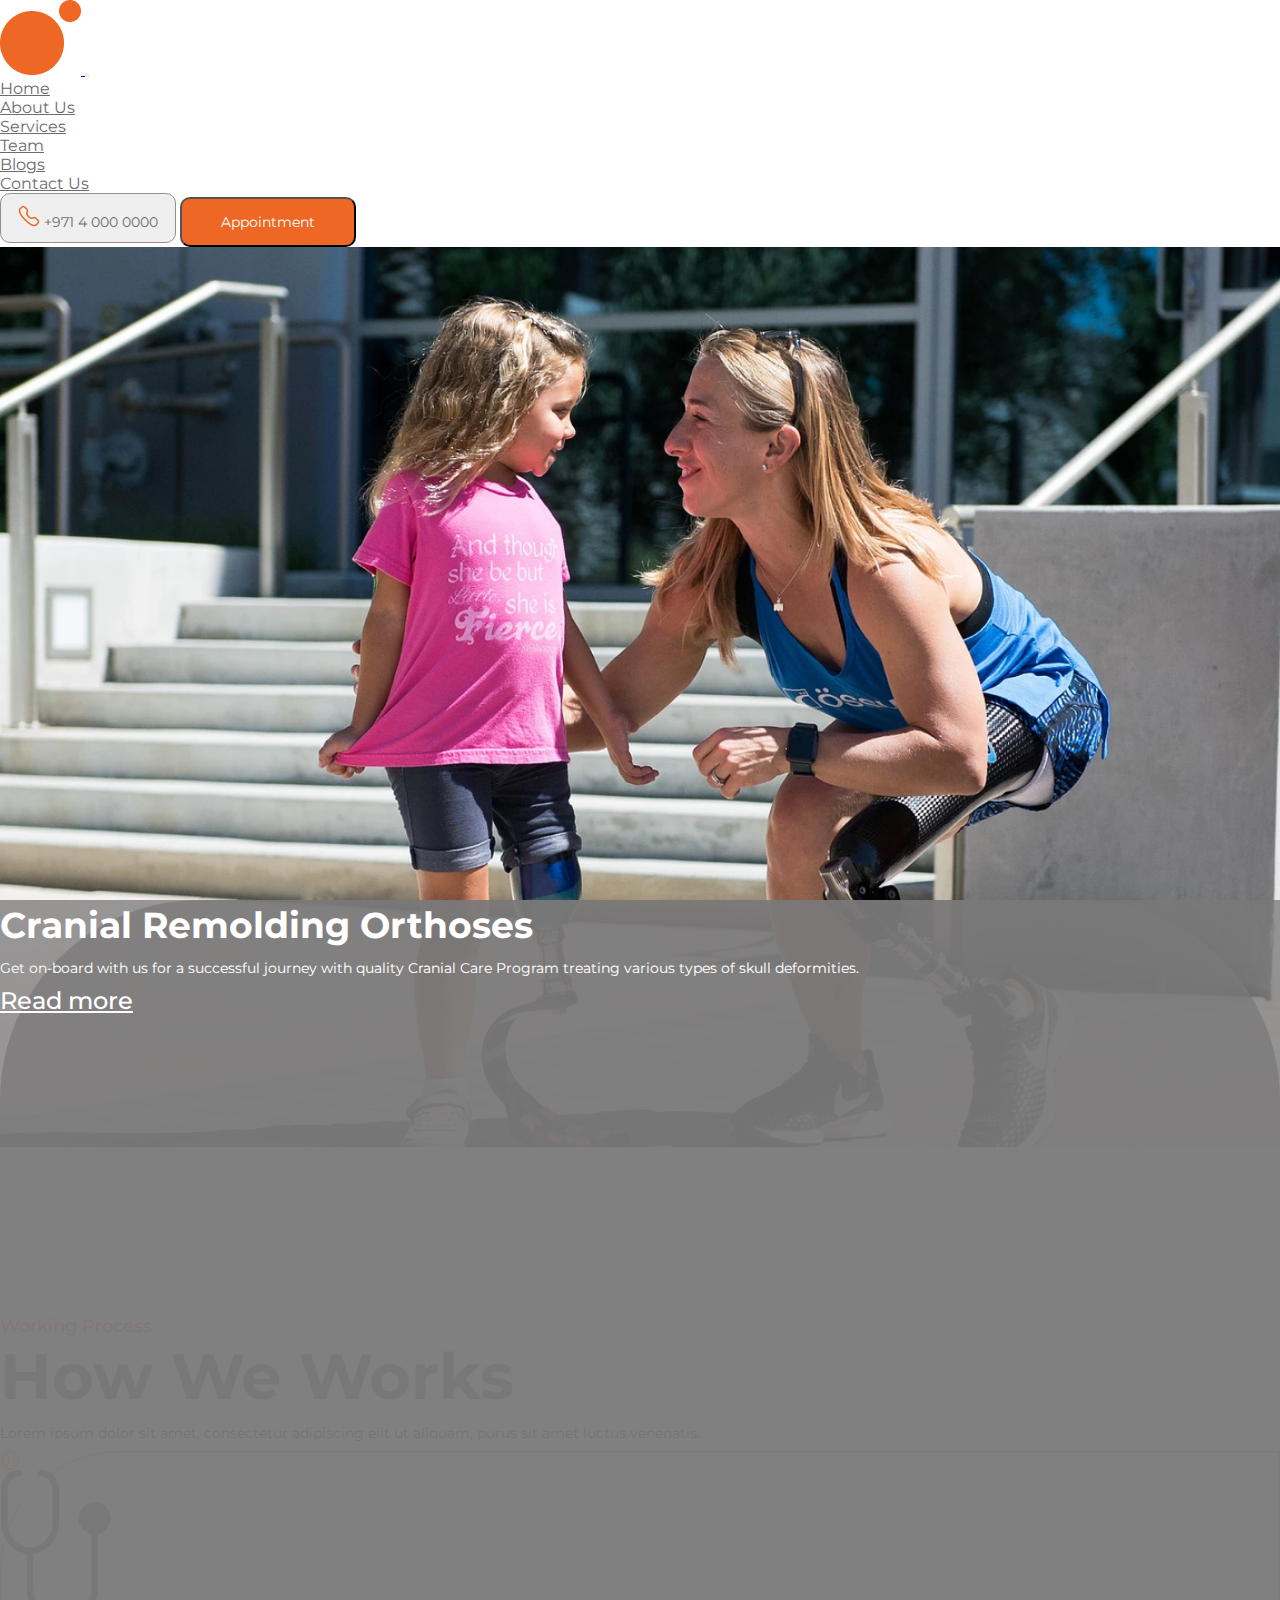
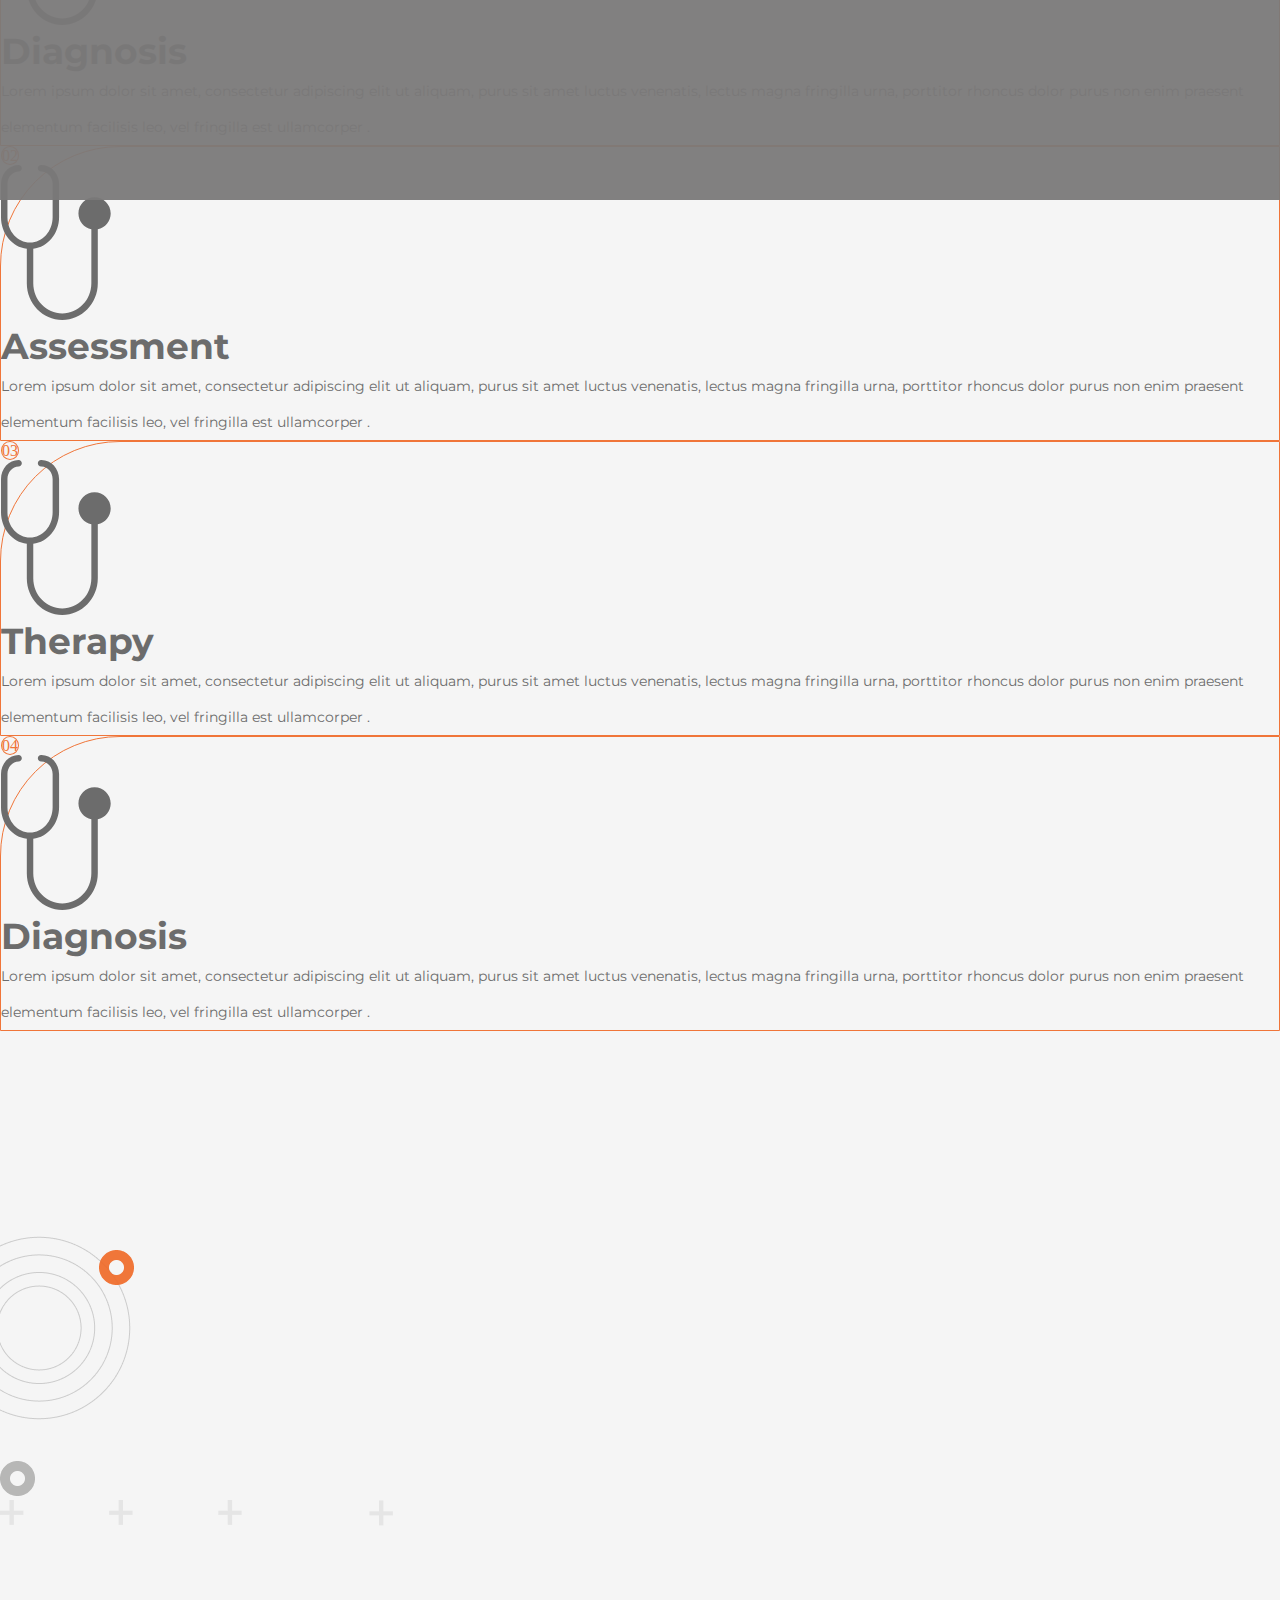
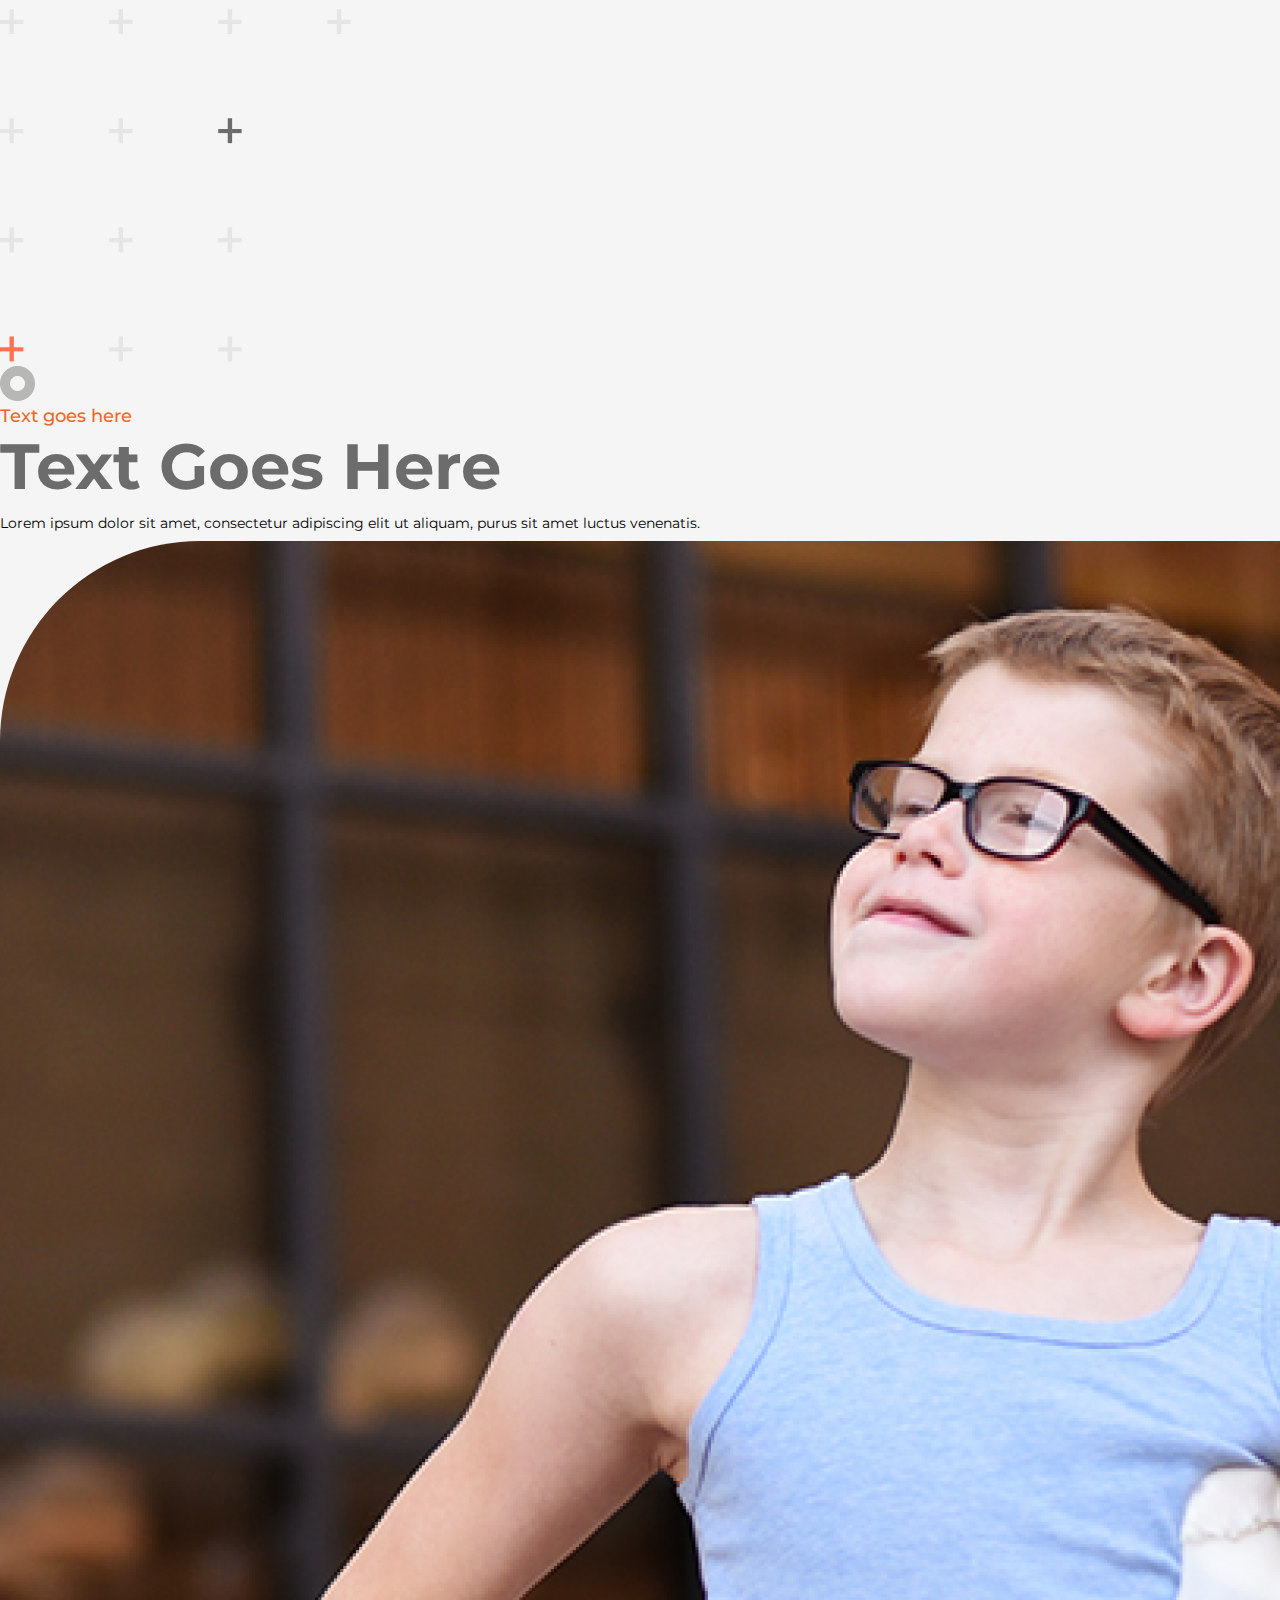
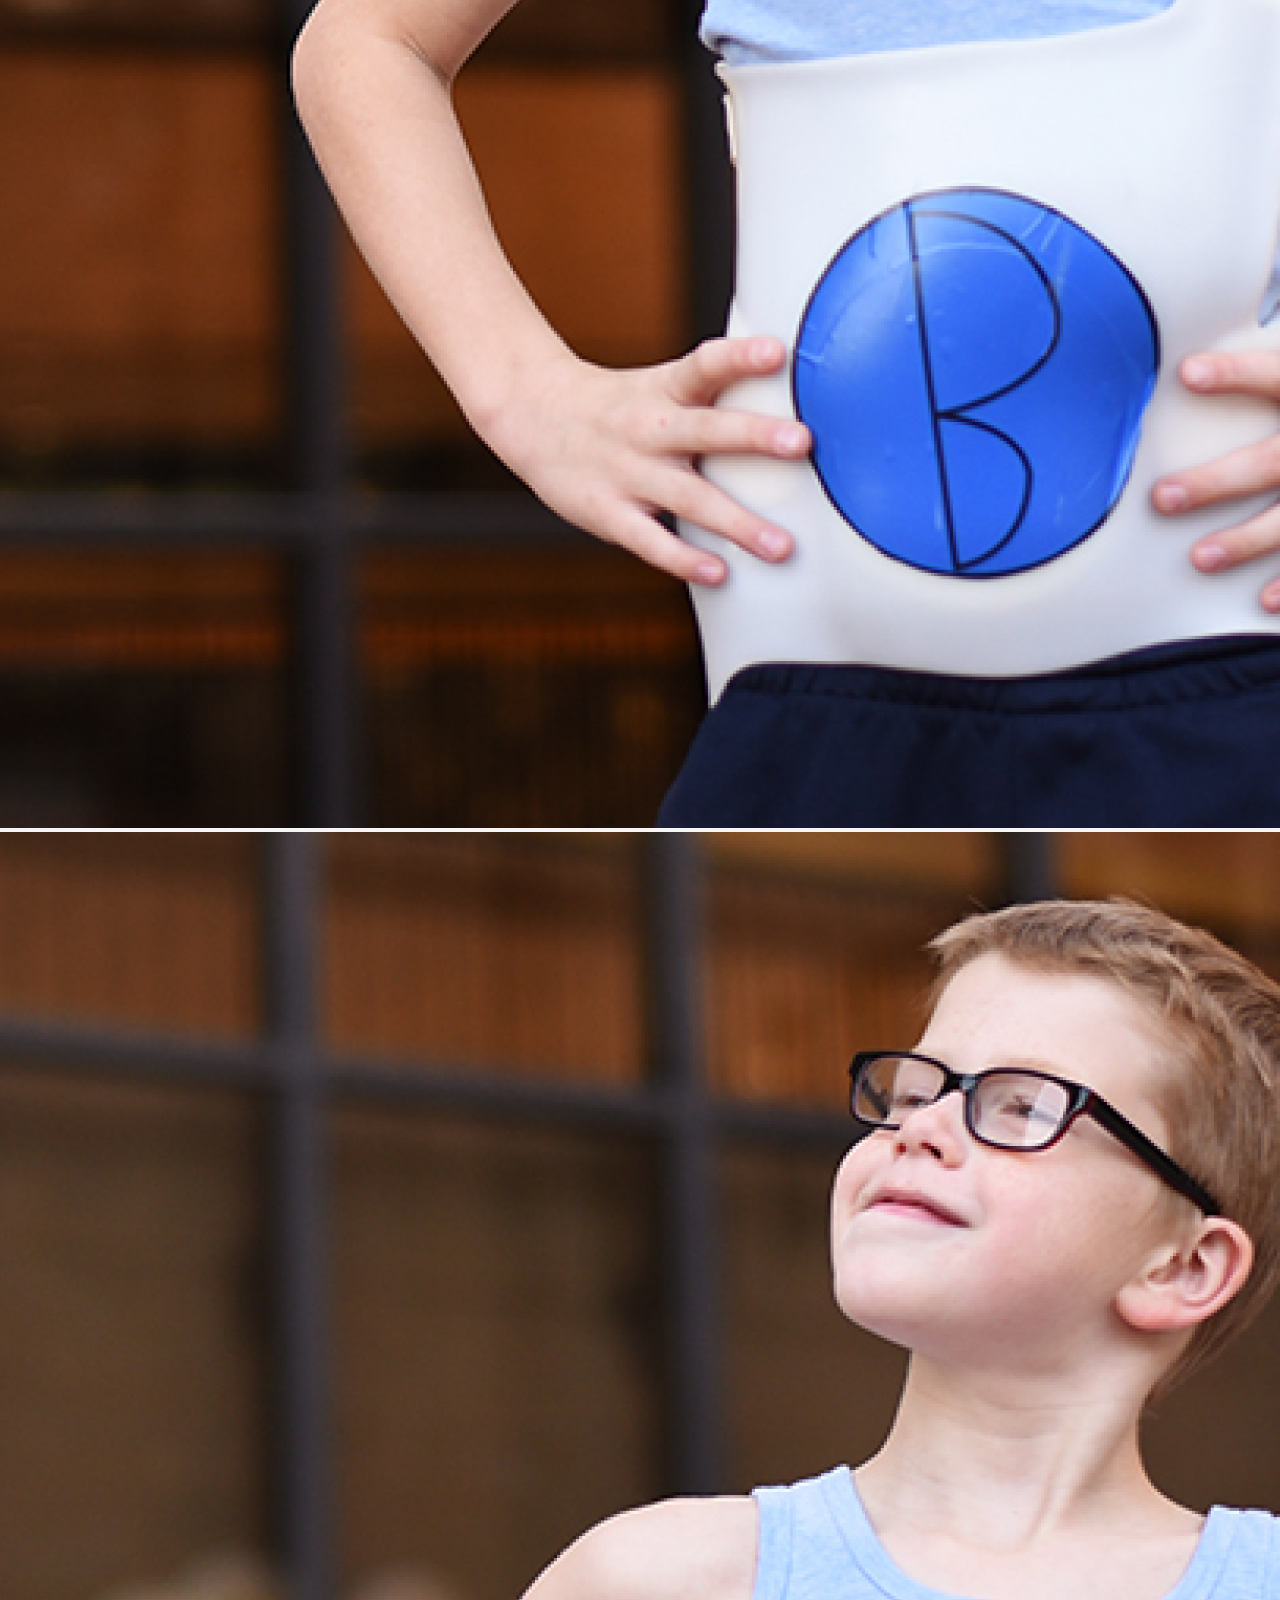
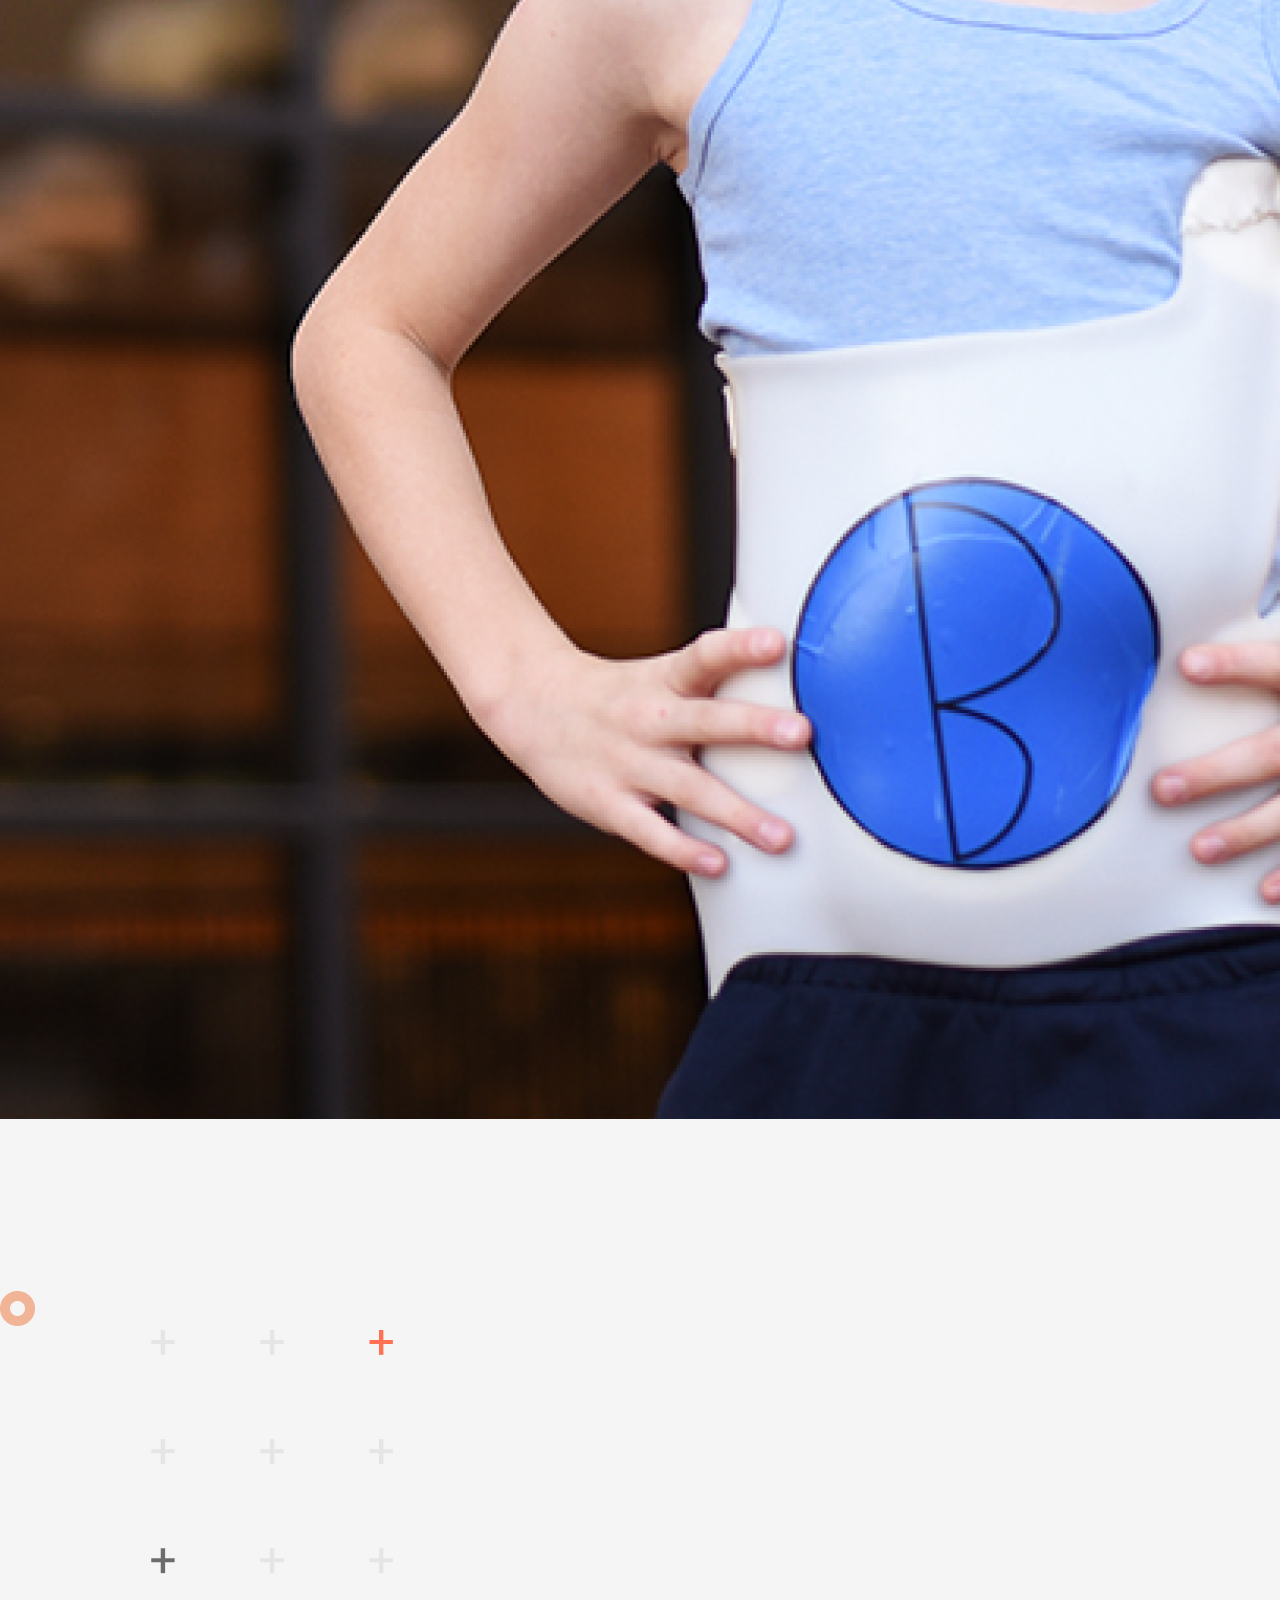
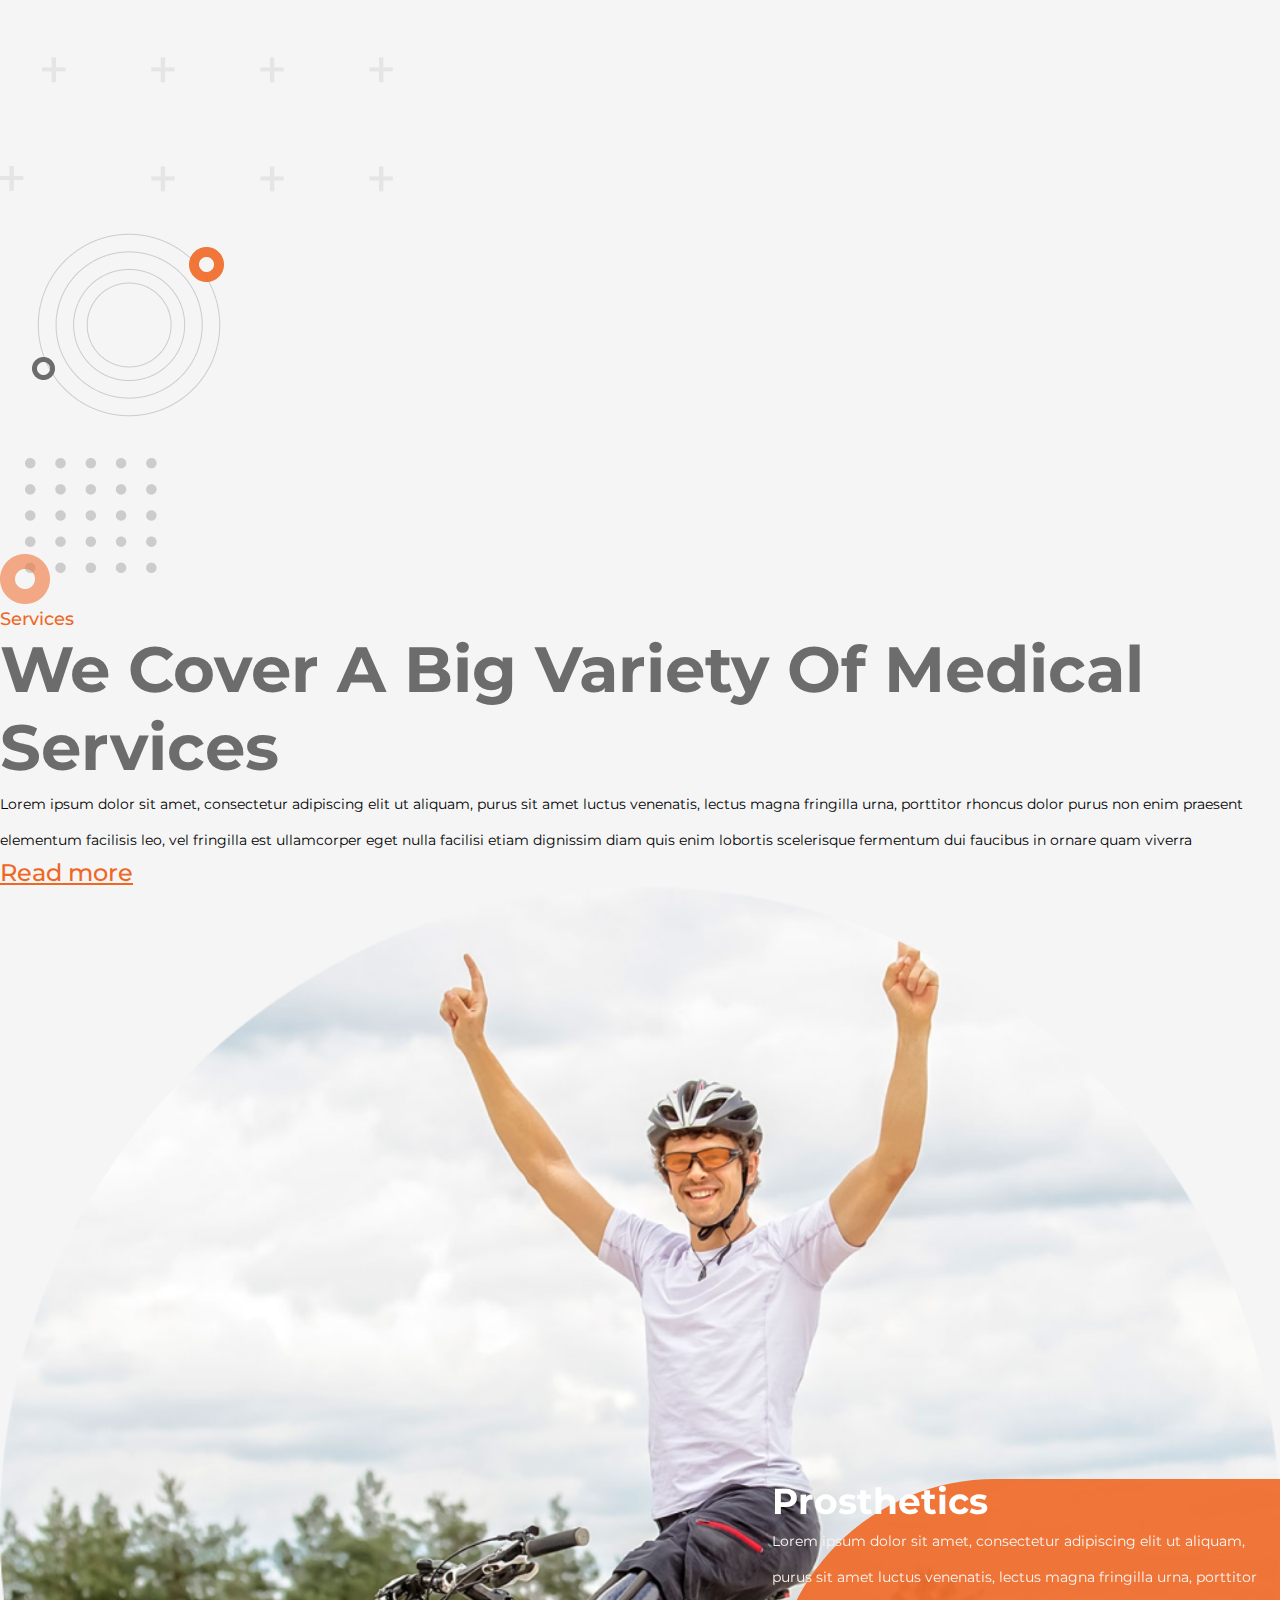
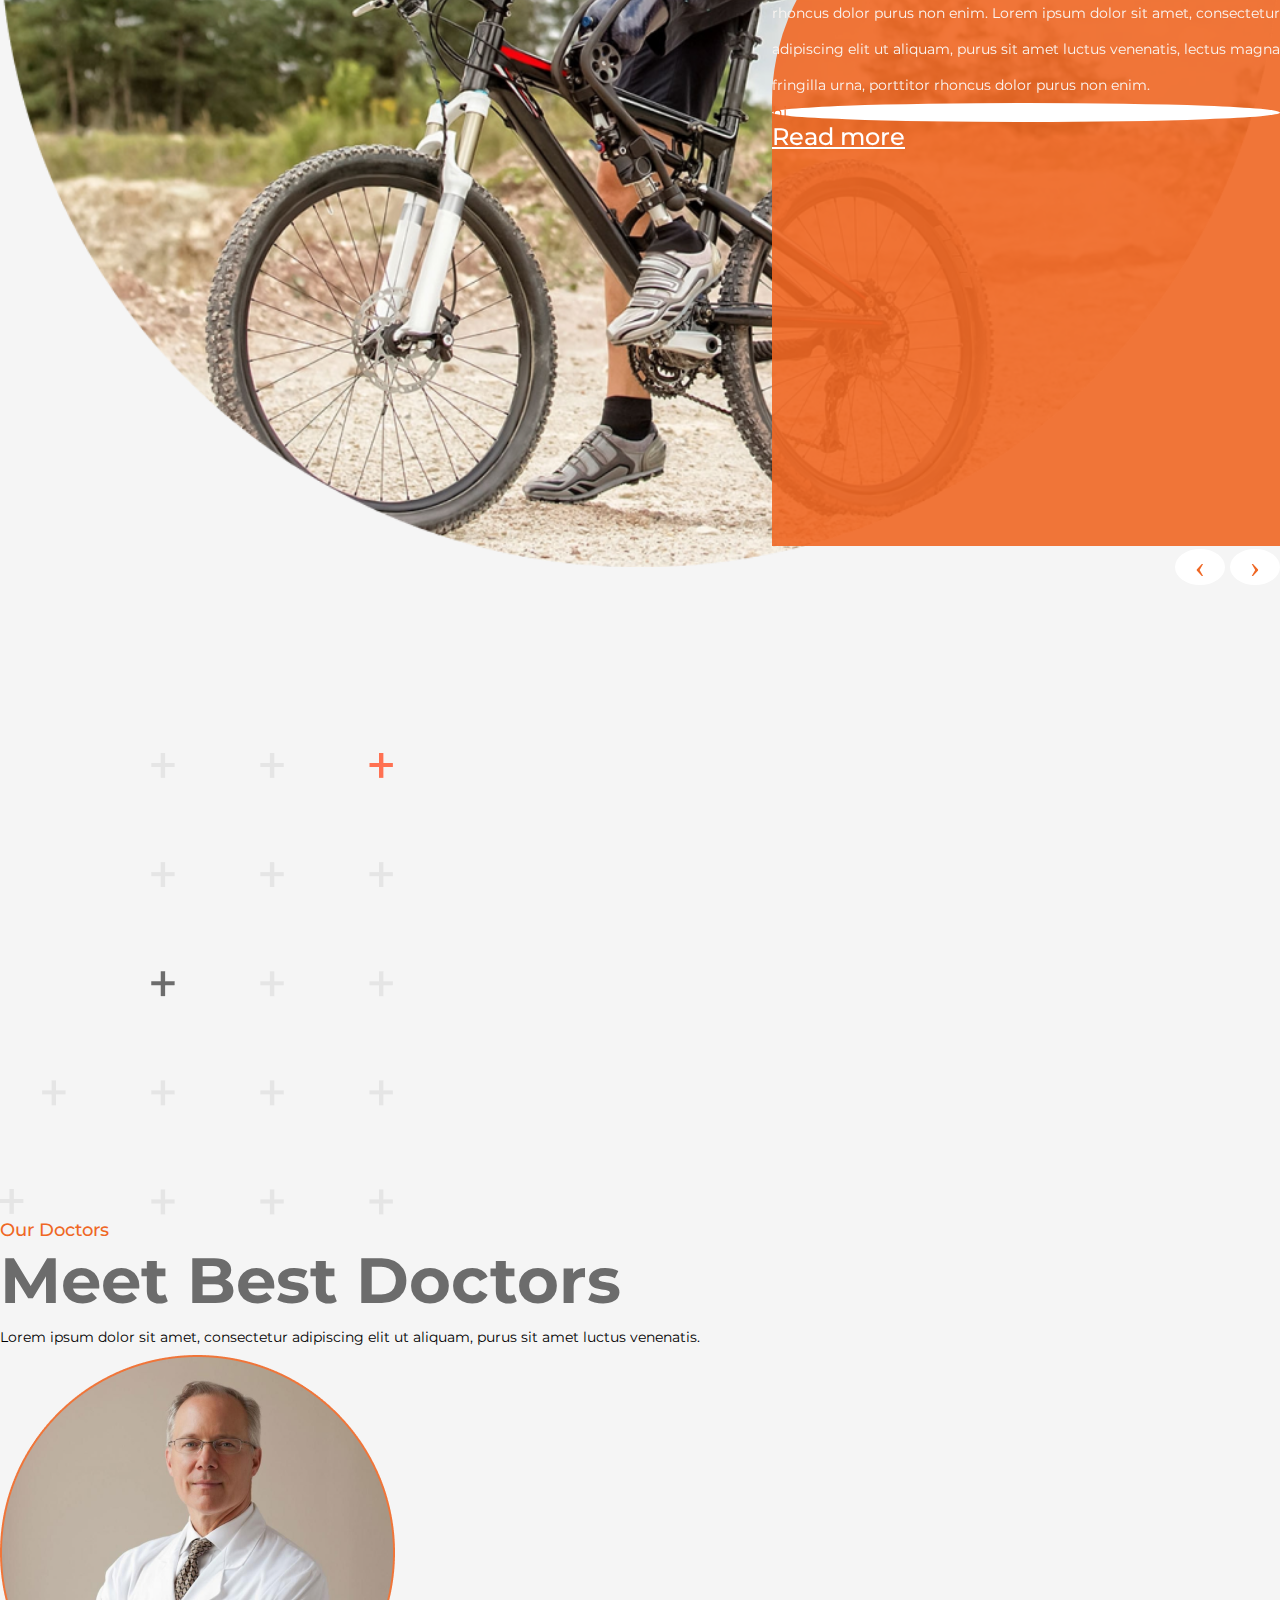
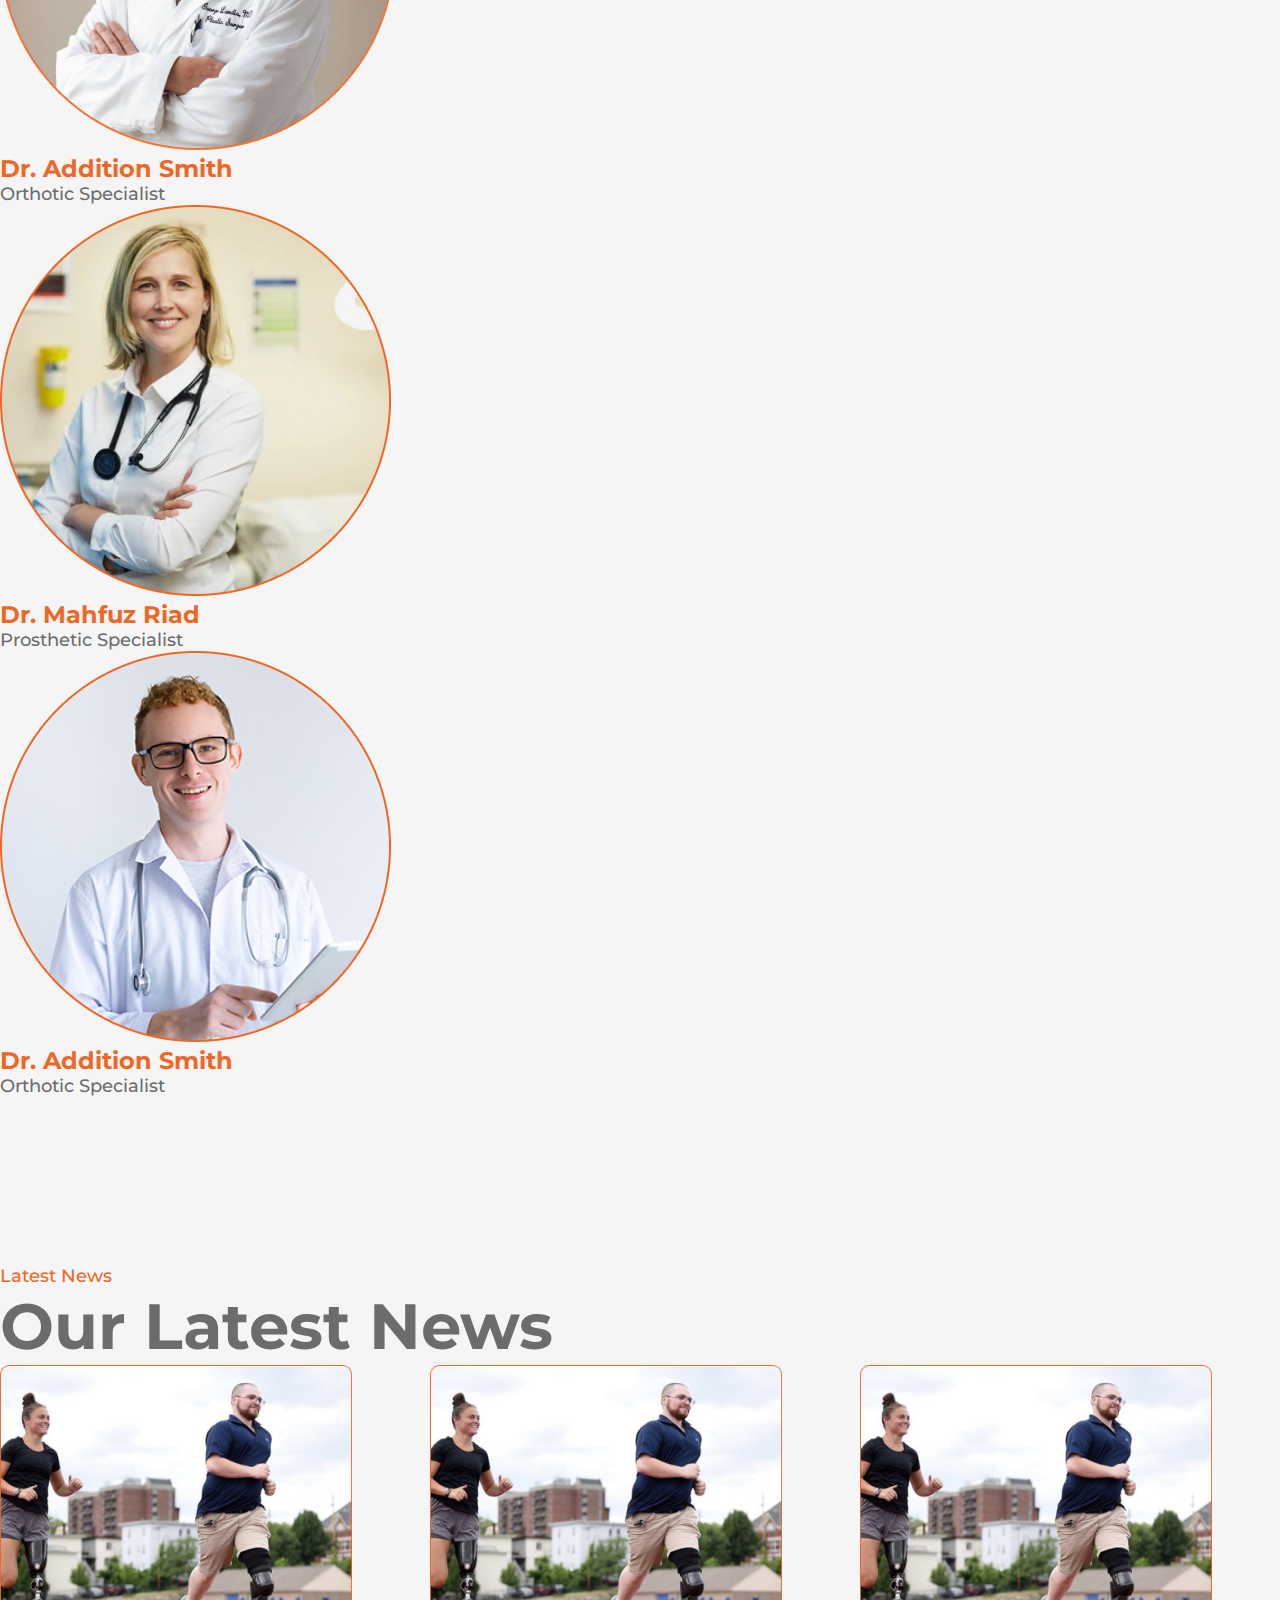
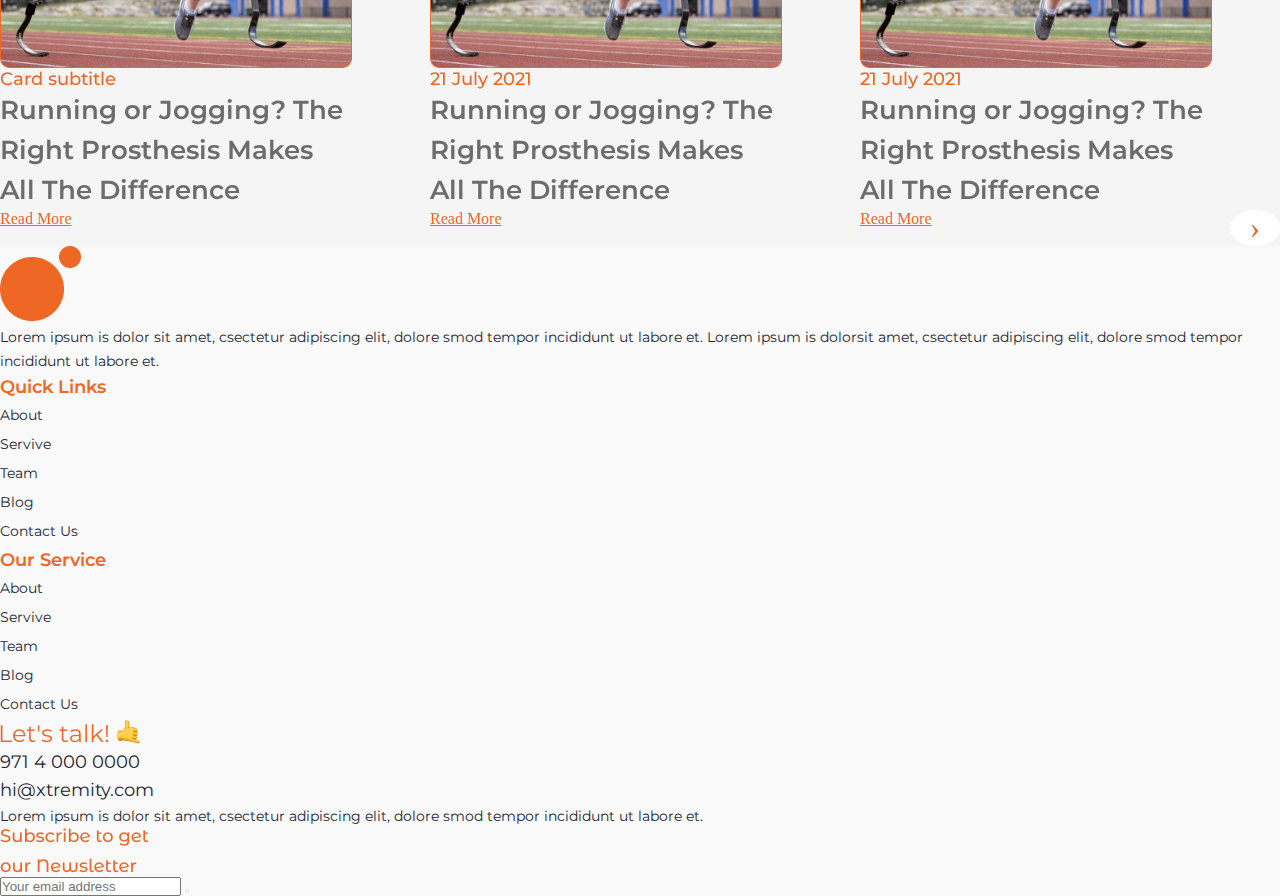
==== index.html @ e9a9f726 "22" ====
<!doctype html>
<html lang="en">

<head>
  <meta charset="utf-8">
  <meta name="viewport" content="width=device-width, initial-scale=1">

  <!-- FONTAWESOME ICOM -->
  <link rel="stylesheet" href="https://cdnjs.cloudflare.com/ajax/libs/font-awesome/6.4.0/css/all.min.css"
    integrity="sha512-iecdLmaskl7CVkqkXNQ/ZH/XLlvWZOJyj7Yy7tcenmpD1ypASozpmT/E0iPtmFIB46ZmdtAc9eNBvH0H/ZpiBw=="
    crossorigin="anonymous" referrerpolicy="no-referrer" />
  <!-- GOOGLE FONT -->
  <link rel="preconnect" href="https://fonts.googleapis.com">
  <link rel="preconnect" href="https://fonts.gstatic.com" crossorigin>
  <link href="https://fonts.googleapis.com/css2?family=Montserrat:wght@500;600&display=swap" rel="stylesheet">
  <!-- BOOTSTARP 5 -->
  <link href="https://cdn.jsdelivr.net/npm/bootstrap@5.0.2/dist/css/bootstrap.min.css" rel="stylesheet"
    integrity="sha384-EVSTQN3/azprG1Anm3QDgpJLIm9Nao0Yz1ztcQTwFspd3yD65VohhpuuCOmLASjC" crossorigin="anonymous">

  <!-- CAROUSEL CSS-->
  <link rel="stylesheet" href="https://cdnjs.cloudflare.com/ajax/libs/OwlCarousel2/2.3.4/assets/owl.carousel.min.css">
  <link rel="stylesheet"
    href="https://cdnjs.cloudflare.com/ajax/libs/OwlCarousel2/2.3.4/assets/owl.theme.default.min.css">
  <!-- STYLE -->
  <link rel="stylesheet" href="assets/css/style.css">
  <link rel="stylesheet" href="assets/css/carousel.css">

  <title>Weft machine test</title>
</head>




<body>
  <header>
    <nav class="navbar navbar-expand-lg navbar-light">
      <div class="container main-nav my-2">
        <a class="navbar-brand" href="#">
          <img src="assets/images/logo/logo.png" alt="">
        </a>
        <button class="navbar-toggler" type="button" data-bs-toggle="collapse" data-bs-target="#navbarSupportedContent"
          aria-controls="navbarSupportedContent" aria-expanded="false" aria-label="Toggle navigation">
          <span class="navbar-toggler-icon"></span>
        </button>
        <div class="collapse navbar-collapse" id="navbarSupportedContent">
          <ul class="navbar-nav mx-auto mb-2 mb-lg-0">
            <li class="nav-item me-4">
              <a class="nav-link" aria-current="page" href="#">Home</a>
            </li>
            <li class="nav-item me-4">
              <a class="nav-link" aria-current="page" href="#">About Us</a>
            </li>
            <li class="nav-item me-4">
              <a class="nav-link" aria-current="page" href="#">Services</a>
            </li>
            <li class="nav-item me-4">
              <a class="nav-link" aria-current="page" href="#">Team</a>
            </li>
            <li class="nav-item me-4">
              <a class="nav-link" aria-current="page" href="#">Blogs</a>
            </li>
            <li class="nav-item me-4">
              <a class="nav-link" aria-current="page" href="#">Contact Us</a>
            </li>

          </ul>

          <form class="d-flex">
            <button class="btn call-button p-2 me-lg-3" type="submit"><img src="assets/images/icon/Call.png" alt="">
              +971 4 000 0000</button>
            <button class="btn appoinment-button p-2" type="submit">Appointment</button>
          </form>

        </div>
      </div>
    </nav>
  </header>


  <div class="banner img-fluid">
  </div>

  <section class="main-section">
    <div class="container">
      <div class="head-section text-center pb-lg-5 pb-md-5 pb-sm-3">
        <span class="top-heading ">Working Process</span>
        <h2 class="main-heading">How We Works</h2>
        <p class="main-paragraph">Lorem ipsum dolor sit amet, consectetur adipiscing elit ut aliquam, purus sit amet
          luctus venenatis.</p>
      </div>

      <div class="row pt-lg-5 pt-md-5 pt-sm-3">
        <div class="col-lg-3">
          <div class="card work-card">
            <div class="row">
              <div class="col-6">
                <span class="work-card-count p-lg-2">01</span>
              </div>
              <div class="col-6"><svg width="110" height="155" viewBox="0 0 110 155" fill="none"
                  xmlns="http://www.w3.org/2000/svg">
                  <path
                    d="M109.704 48.3904C109.704 39.5173 102.476 32.2575 93.5707 32.2575C84.6653 32.2575 77.4378 39.5173 77.4378 48.3904C77.4378 56.1903 82.9835 62.7012 90.3441 64.1977V118.189C90.3441 134.861 77.3165 148.422 61.3049 148.422C45.2934 148.422 32.2657 134.861 32.2657 118.189V83.6828C46.7627 81.9202 58.0783 68.4517 58.0783 52.1357V19.1168C58.0783 8.57689 50.1821 0 40.4756 0H40.0502C38.2683 0 36.8236 1.44314 36.8236 3.22657C36.8236 5.01001 38.2683 6.45315 40.0502 6.45315H40.4756C46.6231 6.45315 51.6252 12.1343 51.6252 19.1168V52.1357C51.6252 66.0881 41.4933 77.4378 29.0392 77.4378C16.585 77.4378 6.45315 66.0881 6.45315 52.1357V19.1168C6.45315 12.1343 11.4553 6.45315 17.6028 6.45315C19.3847 6.45315 20.8294 5.01001 20.8294 3.22657C20.8294 1.44314 19.3847 0 17.6028 0C7.89629 0 0 8.57689 0 19.1168V52.1357C0 68.4517 11.3157 81.9202 25.8126 83.6828V118.189C25.8126 138.418 41.7344 154.876 61.3049 154.876C80.8755 154.876 96.7972 138.418 96.7972 118.189V64.1977C104.158 62.7012 109.704 56.1903 109.704 48.3904Z"
                    fill="#6C6C6C" />
                </svg>
              </div>
            </div>

            <div class="card-body">
              <h5 class="card-title work-card-heading">Diagnosis</h5>
              <p class="card-text work-card-text">Lorem ipsum dolor sit amet, consectetur adipiscing elit ut aliquam,
                purus sit amet luctus venenatis, lectus magna fringilla urna, porttitor rhoncus dolor purus non enim
                praesent elementum facilisis leo, vel fringilla est ullamcorper .</p>
            </div>
          </div>
        </div>
        <div class="col-lg-3">
          <div class="card work-card">
            <div class="row">
              <div class="col-6">
                <span class="work-card-count p-lg-2">02</span>
              </div>
              <div class="col-6"><svg width="110" height="155" viewBox="0 0 110 155" fill="none"
                  xmlns="http://www.w3.org/2000/svg">
                  <path
                    d="M109.704 48.3904C109.704 39.5173 102.476 32.2575 93.5707 32.2575C84.6653 32.2575 77.4378 39.5173 77.4378 48.3904C77.4378 56.1903 82.9835 62.7012 90.3441 64.1977V118.189C90.3441 134.861 77.3165 148.422 61.3049 148.422C45.2934 148.422 32.2657 134.861 32.2657 118.189V83.6828C46.7627 81.9202 58.0783 68.4517 58.0783 52.1357V19.1168C58.0783 8.57689 50.1821 0 40.4756 0H40.0502C38.2683 0 36.8236 1.44314 36.8236 3.22657C36.8236 5.01001 38.2683 6.45315 40.0502 6.45315H40.4756C46.6231 6.45315 51.6252 12.1343 51.6252 19.1168V52.1357C51.6252 66.0881 41.4933 77.4378 29.0392 77.4378C16.585 77.4378 6.45315 66.0881 6.45315 52.1357V19.1168C6.45315 12.1343 11.4553 6.45315 17.6028 6.45315C19.3847 6.45315 20.8294 5.01001 20.8294 3.22657C20.8294 1.44314 19.3847 0 17.6028 0C7.89629 0 0 8.57689 0 19.1168V52.1357C0 68.4517 11.3157 81.9202 25.8126 83.6828V118.189C25.8126 138.418 41.7344 154.876 61.3049 154.876C80.8755 154.876 96.7972 138.418 96.7972 118.189V64.1977C104.158 62.7012 109.704 56.1903 109.704 48.3904Z"
                    fill="#6C6C6C" />
                </svg>
              </div>
            </div>

            <div class="card-body">
              <h5 class="card-title work-card-heading">Assessment</h5>
              <p class="card-text work-card-text">Lorem ipsum dolor sit amet, consectetur adipiscing elit ut aliquam,
                purus sit amet luctus venenatis, lectus magna fringilla urna, porttitor rhoncus dolor purus non enim
                praesent elementum facilisis leo, vel fringilla est ullamcorper .</p>
            </div>
          </div>
        </div>
        <div class="col-lg-3">
          <div class="card work-card">
            <div class="row">
              <div class="col-6">
                <div class="position-relative">
                  <span class="work-card-count p-lg-2">03</span>
                </div>

              </div>
              <div class="col-6"><svg width="110" height="155" viewBox="0 0 110 155" fill="none"
                  xmlns="http://www.w3.org/2000/svg">
                  <path
                    d="M109.704 48.3904C109.704 39.5173 102.476 32.2575 93.5707 32.2575C84.6653 32.2575 77.4378 39.5173 77.4378 48.3904C77.4378 56.1903 82.9835 62.7012 90.3441 64.1977V118.189C90.3441 134.861 77.3165 148.422 61.3049 148.422C45.2934 148.422 32.2657 134.861 32.2657 118.189V83.6828C46.7627 81.9202 58.0783 68.4517 58.0783 52.1357V19.1168C58.0783 8.57689 50.1821 0 40.4756 0H40.0502C38.2683 0 36.8236 1.44314 36.8236 3.22657C36.8236 5.01001 38.2683 6.45315 40.0502 6.45315H40.4756C46.6231 6.45315 51.6252 12.1343 51.6252 19.1168V52.1357C51.6252 66.0881 41.4933 77.4378 29.0392 77.4378C16.585 77.4378 6.45315 66.0881 6.45315 52.1357V19.1168C6.45315 12.1343 11.4553 6.45315 17.6028 6.45315C19.3847 6.45315 20.8294 5.01001 20.8294 3.22657C20.8294 1.44314 19.3847 0 17.6028 0C7.89629 0 0 8.57689 0 19.1168V52.1357C0 68.4517 11.3157 81.9202 25.8126 83.6828V118.189C25.8126 138.418 41.7344 154.876 61.3049 154.876C80.8755 154.876 96.7972 138.418 96.7972 118.189V64.1977C104.158 62.7012 109.704 56.1903 109.704 48.3904Z"
                    fill="#6C6C6C" />
                </svg>
              </div>
            </div>

            <div class="card-body">
              <h5 class="card-title work-card-heading">Therapy</h5>
              <p class="card-text work-card-text">Lorem ipsum dolor sit amet, consectetur adipiscing elit ut aliquam,
                purus sit amet luctus venenatis, lectus magna fringilla urna, porttitor rhoncus dolor purus non enim
                praesent elementum facilisis leo, vel fringilla est ullamcorper .</p>
            </div>

          </div>
        </div>
        <div class="col-lg-3">
          <div class="card work-card">
            <div class="row">
              <div class="col-6">
                <span class="work-card-count p-lg-2">04</span>
              </div>
              <div class="col-6"><svg width="110" height="155" viewBox="0 0 110 155" fill="none"
                  xmlns="http://www.w3.org/2000/svg">
                  <path
                    d="M109.704 48.3904C109.704 39.5173 102.476 32.2575 93.5707 32.2575C84.6653 32.2575 77.4378 39.5173 77.4378 48.3904C77.4378 56.1903 82.9835 62.7012 90.3441 64.1977V118.189C90.3441 134.861 77.3165 148.422 61.3049 148.422C45.2934 148.422 32.2657 134.861 32.2657 118.189V83.6828C46.7627 81.9202 58.0783 68.4517 58.0783 52.1357V19.1168C58.0783 8.57689 50.1821 0 40.4756 0H40.0502C38.2683 0 36.8236 1.44314 36.8236 3.22657C36.8236 5.01001 38.2683 6.45315 40.0502 6.45315H40.4756C46.6231 6.45315 51.6252 12.1343 51.6252 19.1168V52.1357C51.6252 66.0881 41.4933 77.4378 29.0392 77.4378C16.585 77.4378 6.45315 66.0881 6.45315 52.1357V19.1168C6.45315 12.1343 11.4553 6.45315 17.6028 6.45315C19.3847 6.45315 20.8294 5.01001 20.8294 3.22657C20.8294 1.44314 19.3847 0 17.6028 0C7.89629 0 0 8.57689 0 19.1168V52.1357C0 68.4517 11.3157 81.9202 25.8126 83.6828V118.189C25.8126 138.418 41.7344 154.876 61.3049 154.876C80.8755 154.876 96.7972 138.418 96.7972 118.189V64.1977C104.158 62.7012 109.704 56.1903 109.704 48.3904Z"
                    fill="#6C6C6C" />
                </svg>
              </div>
            </div>

            <div class="card-body">
              <h5 class="card-title work-card-heading">Diagnosis</h5>
              <p class="card-text work-card-text">Lorem ipsum dolor sit amet, consectetur adipiscing elit ut aliquam,
                purus sit amet luctus venenatis, lectus magna fringilla urna, porttitor rhoncus dolor purus non enim
                praesent elementum facilisis leo, vel fringilla est ullamcorper .</p>
            </div>
          </div>
        </div>
      </div>

    </div>
  </section>

  <!-- TEXT GOES HERE -->

  <section class="main-section">
    <div class="position-relative">
      <div class="position-absolute top-0 start-0"><img class="img-fluid" src="assets/images/icon/text-goes-circle.png"
          alt=""></div>
      <div class="position-absolute text-goes-circle-right"><img class="img-fluid" src="assets/images/icon/circle.png"
          alt=""></div>
      <div class="position-absolute text-goes-pattern"><img class="img-fluid" src="assets/images/icon/pattern.png"
          alt=""></div>
      <div class="position-absolute text-goes-circle-left"><img class="img-fluid" src="assets/images/icon/circle.png"
          alt=""></div>

      <div class="container">
        <div class="head-section text-center pb-lg-5 pb-md-5 pb-sm-3">
          <span class="top-heading ">Text goes here</span>
          <h2 class="main-heading">Text Goes Here</h2>
          <p class="main-paragraph">Lorem ipsum dolor sit amet, consectetur adipiscing elit ut aliquam, purus sit amet
            luctus venenatis.</p>
        </div>


      </div>
      <div class="container text-goes-canvas">
        <div class="row">
          <div class="col-lg-6 col-6">
            <div class="position-relative overflow-hidden text-goes-anime">
              <img class="text-goes-image-left img-fluid" src="assets/images/text-goes.png" alt="">
              <div class="text-goes-overlay-left d-flex flex-column justify-content-center align-items-center">
                <div class="card-overlay-inner p-5">
                  <h3>Cranial
                    Remolding Orthoses</h3>
                  <p>Get on-board with us for a successful journey with quality Cranial Care Program treating various
                    types of skull deformities.</p>
                  <div class="row">
                    <div class="col-2">
                      <div class="more-icon p-lg-3 p-sm-2 p-3 text-center">
                        <i class="fa fa-solid fa-2x fa-angle-right"></i>
                      </div>
                    </div>
                    <div class="col-10 py-lg-4 py-sm-2 py-3">
                      <a href="#" class="read-more">Read more</a>
                    </div>
                  </div>
                </div>
              </div>
            </div>
          </div>
          <div class="col-lg-6 col-6">
            <div class="position-relative overflow-hidden text-goes-anime">
              <img class="text-goes-image-right img-fluid" src="assets/images/text-goes.png" alt="">
              <div class="text-goes-overlay-right  d-flex flex-column justify-content-center align-items-center">
                <div class="card-overlay-inner p-5">
                  <h3>Cranial
                    Remolding Orthoses</h3>
                  <p>Get on-board with us for a successful journey with quality Cranial Care Program treating various
                    types of skull deformities.</p>
                  <div class="row">
                    <div class="col-2">
                      <div class="more-icon p-lg-3 p-sm-2 p-3 text-center">
                        <i class="fa fa-solid fa-2x fa-angle-right"></i>
                      </div>
                    </div>
                    <div class="col-10 py-lg-4 py-sm-2 py-3">
                      <a href="#" class="read-more">Read more</a>
                    </div>
                  </div>
                </div>
              </div>
            </div>
          </div>
        </div>
      </div>
    </div>



  </section>

  <!-- SERVICES -->

  <section class="main-section">
    <div class="position-relative">
      <div class="position-absolute service-icon1"><img class="img-fluid" src="assets/images/service/color-circle.png"
          alt=""></div>
      <div class="position-absolute service-icon2"><img class="img-fluid" src="assets/images/service/pattern.png"
          alt=""></div>
      <div class="position-absolute service-icon3"><img class="img-fluid" src="assets/images/service/all-circle.png"
          alt=""></div>
      <div class="position-absolute service-icon4"><img class="img-fluid" src="assets/images/service/circle-pattern.png"
          alt=""></div>

      <div class="container">
        <div class="head-section text-center pb-lg-5 pb-md-5 pb-sm-3 px-5">
          <span class="top-heading ">Services</span>
          <h2 class="main-heading">We Cover A Big Variety Of Medical Services</h2>
          <p class="main-paragraph">Lorem ipsum dolor sit amet, consectetur adipiscing elit ut aliquam, purus sit amet
            luctus venenatis, lectus magna fringilla urna,
            porttitor rhoncus dolor purus non enim praesent elementum facilisis leo, vel fringilla est ullamcorper eget
            nulla facilisi etiam
            dignissim diam quis enim lobortis scelerisque fermentum dui faucibus in ornare quam viverra</p>

          <div class="row">
            <div class="col-1">
              <!-- <i class="fa fa-solid fa-2x fa-angle-right"></i> -->
            </div>
            <div class="col-11"><a href="#" class="read-more">Read more</a></div>
          </div>

        </div>

        <div class="service">
          <div class="owl-slider">
            <div id="servie-carousel" class="owl-carousel">
              <div class="item">
                <div class="d-flex justify-content-start">
                  <img src="assets/images/service/service.png" alt="1000X1000">
                </div>

                <div class="service-card d-flex justify-content-center align-items-center flex-column p-5">
                  <h4 class="service-card-heading">
                    Prosthetics
                  </h4>
                  <p class="service-car-description">
                    Lorem ipsum dolor sit amet, consectetur
                    adipiscing elit ut aliquam, purus sit amet
                    luctus venenatis, lectus magna fringilla urna,
                    porttitor rhoncus dolor purus non enim.
                    Lorem ipsum dolor sit amet, consectetur
                    adipiscing elit ut aliquam, purus sit amet
                    luctus venenatis, lectus magna fringilla urna,
                    porttitor rhoncus dolor purus non enim.
                  </p>


                  <div class="row">
                    <div class="col-2">
                      <div class="more-icon-color">hi
                        <!-- <i class="fa fa-solid fa-2x fa-angle-right"></i> -->
                      </div>
                    </div>
                    <div class="col-10 py-lg-4 py-sm-2 py-3">
                      <a href="#" class="read-more-white">Read more</a>
                    </div>
                  </div>


                </div>
              </div>

              <div class="item">
                <div class="d-flex justify-content-start">
                  <img src="assets/images/service/service.png" alt="1000X1000">
                </div>

                <div class="service-card d-flex justify-content-center align-items-center flex-column p-5">
                  <h4 class="service-card-heading">
                    Prosthetics
                  </h4>
                  <p class="service-car-description">
                    Lorem ipsum dolor sit amet, consectetur
                    adipiscing elit ut aliquam, purus sit amet
                    luctus venenatis, lectus magna fringilla urna,
                    porttitor rhoncus dolor purus non enim.
                    Lorem ipsum dolor sit amet, consectetur
                    adipiscing elit ut aliquam, purus sit amet
                    luctus venenatis, lectus magna fringilla urna,
                    porttitor rhoncus dolor purus non enim.
                  </p>


                  <div class="row">
                    <div class="col-2">
                      <div class="more-icon-color">hi
                        <!-- <i class="fa fa-solid fa-2x fa-angle-right"></i> -->
                      </div>
                    </div>
                    <div class="col-10 py-lg-4 py-sm-2 py-3">
                      <a href="#" class="read-more-white">Read more</a>
                    </div>
                  </div>


                </div>
              </div>
            </div>
          </div>
        </div>
      </div>
    </div>

  </section>

  <!-- MEET THE DOCTOR -->
  <section class="main-section">
    <div class="position-relative">
      <div class="position-absolute doctor-icon">
        <img class="img-fluid" src="assets/images/doctor/pattern.png" alt="">
      </div>
      <div class="container position-relative">

        <div class="head-section text-center pb-lg-5 pb-md-5 pb-sm-3">
          <span class="top-heading ">Our Doctors</span>
          <h2 class="main-heading">Meet Best Doctors</h2>
          <p class="main-paragraph">Lorem ipsum dolor sit amet, consectetur adipiscing elit ut aliquam, purus sit amet
            luctus venenatis.</p>
        </div>
      </div>
      <div class="doctor-container container">
        <div class="row gx-5">
          <div class="col-lg-4">
            <div class="card doctor mx-auto" >
              <img src="assets/images/doctor/doctor1.png" class="card-img-top img-fluid" alt="...">
              <div class="card-body text-center pt-lg-5 pt-sm-3 pt-2">
                <h5 class="card-title doctor-name">Dr. Addition Smith</h5>
                <p class="card-text doctor-post">Orthotic Specialist</p>

              </div>
            </div>
          </div>
          <div class="col-lg-4">
            <div class="card doctor mx-auto" >
              <img src="assets/images/doctor/doctor2.png" class="card-img-top img-fluid" alt="...">
              <div class="card-body text-center pt-lg-5 pt-sm-3 pt-2">
                <h5 class="card-title doctor-name">Dr. Mahfuz Riad</h5>
                <p class="card-text doctor-post">Prosthetic Specialist</p>

              </div>
            </div>
          </div>
          <div class="col-lg-4 third-doctor">
            <div class="card doctor mx-auto" >
              <img src="assets/images/doctor/doctor3.png" class="card-img-top img-fluid" alt="...">
              <div class="card-body text-center pt-lg-5 pt-sm-3 pt-2">
                <h5 class="card-title doctor-name">Dr. Addition Smith</h5>
                <p class="card-text doctor-post">Orthotic Specialist</p>

              </div>
            </div>
          </div>
        </div>
      </div>
    </div>
  </section>


  <!-- NEWS -->

  <section class="main-section">
    <div class="position-relative">
      <div class="position-absolute doctor-icon">
        <!-- <img class="img-fluid" src="assets/images/doctor/pattern.png" alt=""> -->
      </div>
      <div class="container position-relative">

        <div class="head-section text-center pb-lg-5 pb-md-5 pb-sm-3">
          <span class="top-heading">Latest News</span>
          <h2 class="main-heading">Our Latest News</h2>

        </div>
      </div>

      <div class="container news">
        <div class="owl-carousel" id="news-carousel">
          <div class="item d-flex justify-content-center">
            <div class="card news-card" style="width: 22rem;">
              <img src="assets/images/news/1.png" class="card-img-top" alt="...">
              <div class="card-body m-lg-4 m-md-4 my-sm-2 m-2">
                <h6 class="card-subtitle my-lg-2 my-md-2 my-sm-2 my-2 news-subtitle">Card subtitle</h6>
                <p class="card-text news-title my2">Running or
                  Jogging? The Right
                  Prosthesis Makes All
                  The Difference</p>
                <a href="#" class="card-link news-link my-lg-2 my-md-2 my-sm-2 my-2">Read More</a>
              </div>
            </div>
          </div>
          <div class="item d-flex justify-content-center">
            <div class="card news-card" style="width: 22rem;">
              <img src="assets/images/news/1.png" class="card-img-top" alt="...">
              <div class="card-body m-lg-4 m-md-4 my-sm-2 m-2">
                <h6 class="card-subtitle my-lg-2 my-md-2 my-sm-2 my-2 news-subtitle">21 July 2021</h6>
                <p class="card-text news-title my2">Running or
                  Jogging? The Right
                  Prosthesis Makes All
                  The Difference</p>
                <a href="#" class="card-link news-link my-lg-2 my-md-2 my-sm-2 my-2">Read More</a>
              </div>
            </div>
          </div>

          <div class="item d-flex justify-content-center">
            <div class="card news-card" style="width: 22rem;">
              <img src="assets/images/news/1.png" class="card-img-top" alt="...">
              <div class="card-body m-lg-4 m-md-4 my-sm-2 m-2">
                <h6 class="card-subtitle my-lg-2 my-md-2 my-sm-2 my-2 news-subtitle">21 July 2021</h6>
                <p class="card-text news-title my2">Running or
                  Jogging? The Right
                  Prosthesis Makes All
                  The Difference</p>
                <a href="#" class="card-link news-link my-lg-2 my-md-2 my-sm-2 my-2">Read More</a>
              </div>
            </div>
          </div>

          <div class="item d-flex justify-content-center">
            <div class="card news-card" style="width: 22rem;">
              <img src="assets/images/news/1.png" class="card-img-top" alt="...">
              <div class="card-body m-lg-4 m-md-4 my-sm-2 m-2">
                <h6 class="card-subtitle my-lg-2 my-md-2 my-sm-2 my-2 news-subtitle">21 July 2021</h6>
                <p class="card-text news-title my2">Running or
                  Jogging? The Right
                  Prosthesis Makes All
                  The Difference</p>
                <a href="#" class="card-link news-link my-lg-2 my-md-2 my-sm-2 my-2">Read More</a>
              </div>
            </div>
          </div>

          <div class="item d-flex justify-content-center">
            <div class="card news-card" style="width: 22rem;">
              <img src="assets/images/news/1.png" class="card-img-top" alt="...">
              <div class="card-body m-lg-4 m-md-4 my-sm-2 m-2">
                <h6 class="card-subtitle my-lg-2 my-md-2 my-sm-2 my-2 news-subtitle">Card subtitle</h6>
                <p class="card-text news-title my2">Running or
                  Jogging? The Right
                  Prosthesis Makes All
                  The Difference</p>
                <a href="#" class="card-link news-link my-lg-2 my-md-2 my-sm-2 my-2">Read More</a>
              </div>
            </div>
          </div>

          <div class="item d-flex justify-content-center">
            <div class="card news-card" style="width: 22rem;">
              <img src="assets/images/news/1.png" class="card-img-top" alt="...">
              <div class="card-body m-lg-4 m-md-4 my-sm-2 m-2">
                <h6 class="card-subtitle my-lg-2 my-md-2 my-sm-2 my-2 news-subtitle">Card subtitle</h6>
                <p class="card-text news-title my2">Running or
                  Jogging? The Right
                  Prosthesis Makes All
                  The Difference</p>
                <a href="#" class="card-link news-link my-lg-2 my-md-2 my-sm-2 my-2">Read More</a>
              </div>
            </div>
          </div>

          <div class="item d-flex justify-content-center">
            <div class="card news-card" style="width: 22rem;">
              <img src="assets/images/news/1.png" class="card-img-top" alt="...">
              <div class="card-body m-lg-4 m-md-4 my-sm-2 m-2">
                <h6 class="card-subtitle my-lg-2 my-md-2 my-sm-2 my-2 news-subtitle">Card subtitle</h6>
                <p class="card-text news-title my2">Running or
                  Jogging? The Right
                  Prosthesis Makes All
                  The Difference</p>
                <a href="#" class="card-link news-link my-lg-2 my-md-2 my-sm-2 my-2">Read More</a>
              </div>
            </div>
          </div>



        </div>
      </div>




    </div>
  </section>


  <!-- FOOTER -->

  <footer class="container-fluid pt-lg-5 pt-md-5 pt-sm-3 pt-xs-3 pt-4">
    <div class="container footer-conatiner">
      <div class="row">
        <div class="col-lg-3">
          <div>
            <div class="pb-lg-4 pb-md-4 pb-3">
              <img class="img-fluid" src="assets/images/logo/logo.png" alt="">
            </div>
            <div>
              <p class="footer-about">
                Lorem ipsum is dolor sit amet, csectetur
                adipiscing elit, dolore smod tempor
                incididunt ut labore et. Lorem ipsum is
                dolorsit amet, csectetur adipiscing elit,
                dolore smod tempor incididunt ut labore et.
              </p>
            </div>
          </div>
        </div>
        <div class="col-lg-2">
          <div>
            <h4 class="pb-lg-4 pb-md-4 pb-3 ps-4 footer-heading">Quick Links</h4>

            <ul>
              <li>About</li>
              <li>Servive</li>
              <li>Team</li>
              <li>Blog</li>
              <li>Contact Us</li>
            </ul>
          </div>
        </div>
        <div class="col-lg-2">
          <div>
            <h4 class="pb-lg-4 pb-md-4 pb-3  ps-4  footer-heading">Our Service
            </h4>

            <ul>
              <li>About</li>
              <li>Servive</li>
              <li>Team</li>
              <li>Blog</li>
              <li>Contact Us</li>
            </ul>
          </div>
        </div>
        <div class="col-lg-3">
          <div class="pb-lg-5 pb-md-5 pb-3">
            <img src="assets/images/footer/talk.png" alt="">
          </div>

          <div class="pb-lg-3 pb-md-3 pb-2">
            <h3 class="contact">971 4 000 0000</h3>
            <h3 class="contact">hi@xtremity.com</h3>
          </div>
          <p class="footer-about">
            Lorem ipsum is dolor sit amet, csectetur
            adipiscing elit, dolore smod tempor
            incididunt ut labore et.
          </p>
        </div>
        <div class="col-lg-2">
          <img src="assets/images/footer/subscribe.png" alt="">

          <div>


            <div class="input-group my-3">
              <form action=""></form>
              <input type="text" class="form-control" placeholder="Your email address" aria-label="Recipient's username"
                aria-describedby="button-addon2">
              <button class="btn btn-outline-secondary" type="button" id="button-addon2">
                <i class="fa fa-user"></i>
              </button>
              </form>
            </div>
          </div>
        </div>

      </div>
    </div>
  </footer>

  <!-- BOOTSRAP -->
  <script src="https://cdn.jsdelivr.net/npm/bootstrap@5.0.2/dist/js/bootstrap.bundle.min.js"
    integrity="sha384-MrcW6ZMFYlzcLA8Nl+NtUVF0sA7MsXsP1UyJoMp4YLEuNSfAP+JcXn/tWtIaxVXM"
    crossorigin="anonymous"></script>

  <!-- CAROUSEL JS -->
  <script src="https://cdnjs.cloudflare.com/ajax/libs/jquery/3.6.0/jquery.min.js"></script>
  <script src="https://cdnjs.cloudflare.com/ajax/libs/OwlCarousel2/2.3.4/owl.carousel.min.js"></script>
  <script>
    $(document).ready(function () {
      $("#servie-carousel").owlCarousel({
        loop: true,
        margin: 10,
        nav: true, // enable navigation buttons
        responsive: {
          0: {
            items: 1
          },
          600: {
            items: 1
          },
          1000: {
            items: 1
          }
        }
      });
    });

    $(document).ready(function () {
      $("#news-carousel").owlCarousel({
        loop: true,
        margin: 10,
        nav: true, // enable navigation buttons
        responsive: {
          0: {
            items: 1
          },
          600: {
            items: 1
          },
          1000: {
            items: 3
          }
        }
      });
    });
  </script>

  <!-- SCRIPT -->
  <script src="assets/js/script.css"></script>




</body>

</html>
---- assets/css/style.css ----
@import url('https://fonts.googleapis.com/css2?family=Montserrat:wght@500&display=swap');

* {
    margin: 0;
    padding: 0;
    box-sizing: border-box;
}

/* NAVBAR */
nav {
    background-color: #FFFFFF;
}

nav .nav-link {
    font-family: 'Montserrat', sans-serif;
    color: #6C6C6C;
    font-size: 16px;
}

@media (min-width: 1400px) {
    .main-nav {
        max-width: 1815px;
    }
}

.call-button {
    font-size: 14px;
    width: 176px;
    height: 50px;
    font-family: 'Montserrat', sans-serif;
    border: 0.5px solid #919191;
    color: #6C6C6C;
    border-radius: 10px;
}

.appoinment-button {
    font-size: 14px;
    width: 176px;
    height: 50px;
    border-radius: 10px;
    background-color: #EF6724;
    color: #FFFFFF;
    font-family: 'Montserrat', sans-serif;
}

/* BANNER */

.banner {
    height: 100vh;
    background-image: url('../images/banner/banner.png');
    background-repeat: no-repeat;
    background-size: cover;
}

.banner-shape {
    max-width: 818px;
    min-height: 818px;
    background-image: url('../images/shape/3.png');
    background-repeat: no-repeat;
    background-size: cover;
}



/* HOW DO WE WORK */

.work {
    background-color: #F5F5F5;
}

.work-card {
    border-radius: 120px 0px 0px 0px;
    background-color: #F5F5F5;
    border: 0.5px solid #F07539;
}

.work-card:hover {
    background-color: #6C6C6C;
    color: #FFFFFF;
}

.top-heading {
    color: #EF6724;
    font-size: 18px;
    font-family: 'Montserrat', sans-serif;
    font-weight: 500;
}

.main-heading {
    font-family: 'Montserrat';
    font-weight: 700;
    font-size: 64px;
    color: #6C6C6C;
}

.main-paragraph {
    font-family: 'Montserrat';
    font-weight: 400;
    font-size: 14px;
    line-height: 36px;
    color: #000000;
}

.work-card-count {
    font-family: 'Montserrat Medium';
    font-weight: 500;
    color: #F07539;
    border: solid 1px #F07539;
    border-radius: 100%;
}

.doctor-img {
    height: 150px;
    width: 100px;
}

.work-card-heading {
    font-family: 'Montserrat';
    font-style: normal;
    font-weight: 700;
    font-size: 36px;
    color: #6C6C6C;
}

.work-card-text {
    font-family: 'Montserrat';
    font-style: normal;
    font-weight: 400;
    font-size: 14px;
    line-height: 36px;
    color: #6C6C6C;
}

.main-section {
    background-color: #F5F5F5;
    padding-top: 168px;
}

/* TEXT GOES HERE */

.text-goes-pattern {
    bottom: -164px;
    left: 163px;
}

.text-goes-circle-left {
    left: 70px;
    bottom: -251px;
}

.text-goes-circle-right {
    right: 119px;
    bottom: 90px;
}


@media (min-width: 1400px) {
    .text-goes-canvas {
        max-width: 1405px;
    }
}

.text-goes-image-left {
    border-radius: 200px 0px 0px 0px;
}

.text-goes-image-right {
    border-radius: 0px 200px 0px 0px;
}

.text-goes-overlay-left {
    border-radius: 200px 0px 0px 0px;
    position: absolute;
    left: 0;
    top: 100%;
    width: 100%;
    height: 100%;
    z-index: 1;
    transition: all 500ms cubic-bezier(0, 0, 0.2, 1);
    background-color: #7a7979c4;
}

.text-goes-anime:hover .text-goes-overlay-left {
    top: 0;
}

.text-goes-overlay-right {
    border-radius: 0px 200px 0px 0px;
    position: absolute;
    left: 0;
    top: 100%;
    width: 100%;
    height: 100%;
    z-index: 1;
    transition: all 500ms cubic-bezier(0, 0, 0.2, 1);
    background-color: #7a7979c4;
}

.text-goes-anime:hover .text-goes-overlay-right {
    top: 0;
}

.card-overlay-inner h3 {
    font-family: 'Montserrat';
    font-style: normal;
    font-weight: 700;
    font-size: 36px;
    line-height: 50px;
    color: #FFFFFF;

}

.card-overlay-inner p {
    font-family: 'Montserrat';
    font-weight: 400;
    font-size: 14px;
    line-height: 36px;
    color: #FFFFFF;

}

.card-overlay-inner .more-icon {
    font-family: 'Montserrat';
    background-color: #FFFFFF;
    opacity: 1 !important;
    color: #EF6724;
    border-radius: 100%;
}



.card-overlay-inner .read-more {
    font-family: 'Montserrat', sans-serif;
    font-weight: 500;
    font-size: 24px;
    line-height: 29px;
    text-decoration-line: underline;
    color: #FFFFFF;
}





/* SERVICE */
.service-container {
    max-width: 860px;
}

.service-card {
    position: absolute;
    bottom: 21px;
    right: 0;
    max-width: 508px;
    height: 667px;
    background-color: rgba(239, 103, 36, 0.9);
    border-radius: 223px 0px 0px 0px;

}

.service-card-heading {
    font-family: 'Montserrat';
    font-style: normal;
    font-weight: 700;
    font-size: 36px;
    line-height: 44px;
    color: #FFFFFF;
}

.service-car-description {
    font-family: 'Montserrat';
    font-style: normal;
    font-weight: 400;
    font-size: 14px;
    line-height: 36px;
    color: #FAF5F2;
}

.more-icon-color {
    font-family: 'Montserrat';
    background-color: #FFFFFF;
    opacity: 1 !important;
    color: #EF6724;
    border-radius: 100%;
}

.read-more-white {
    font-family: 'Montserrat', sans-serif;
    font-weight: 500;
    font-size: 24px;
    line-height: 29px;
    text-decoration-line: underline;
    color: #FFFFFF;
}


.service-icon1 {
    right: 126px;
    top: 278px;
}

.service-icon2 {
    right: 103px;
    top: 383px;
    z-index: 4;
}

.service-icon3 {
    left: 302px;
    top: 417px;
    z-index: 3;
}

.service-icon4 {
    bottom: -76px;
    left: 138px;

}

.read-more {
    font-family: 'Montserrat', sans-serif;
    font-weight: 500;
    font-size: 24px;
    line-height: 29px;
    text-decoration-line: underline;
    color: #EF6724;
}


/* MEET BEST DOCTOR */

.doctor {
    border: none;
    background-color: #F5F5F5;
}

.doctor-name {
    font-family: 'Montserrat';
    font-weight: 700;
    font-size: 24px;
    line-height: 29px;

    color: #EF6724;
}

.doctor-post {
    font-family: 'Montserrat', sans-serif;
    font-weight: 500;
    font-size: 18px;
    line-height: 22px;
    color: #6C6C6C;

}

.doctor-icon {
    top: -60px;
    right: 184px;
    z-index: 1;
}

.third-doctor {
    z-index: 2;
}

@media (min-width: 1400px) {
    .doctor-container {
        max-width: 1526px;
    }
}



/* .about-section {
    background-color: #F5F5F5;
    padding-bottom: 250px;
} */



/* NEWS */

.news-subtitle {
    color: #EF6724;
    font-weight: 500;
    font-size: 18px;
    font-family: 'Montserrat', sans-serif;
}

.news-title {
    font-family: 'Montserrat', sans-serif;
    font-weight: 600;
    font-size: 26px;
    line-height: 40px;
    color: #6C6C6C;
}

.news-link {
    color: #EF6724;

}


.news-card {
    border-radius: 16px;
}


/* FOOTER */

/* @media (min-width: 1400px) {
    .footer-conatiner {
        max-width: 1526px;
    }
} */

footer {
    background-color: #F9F9F9;
}

.footer-about {
    font-family: 'Montserrat';
    font-weight: 400;
    font-size: 14px;
    line-height: 24px;
    color: #232536;
}

.footer-heading {
    font-family: 'Montserrat';
    font-style: normal;
    font-weight: 600;
    font-size: 18px;
    line-height: 28px;
    color: #EF6724;
}

footer li {
    font-family: 'Montserrat';
    font-style: normal;
    font-weight: 400;
    font-size: 14px;
    line-height: 29px;
    color: #232536;
    list-style: none;
}

.talk {
    font-family: 'Montserrat';
    font-weight: 400;
    font-size: 24px;
    line-height: 36px;
    color: #EF6724;

}

.contact {
    font-family: 'Montserrat', sans-serif;
    font-weight: 400;
    font-size: 18px;
    line-height: 28px;
    color: #232536;
}

.subscribe {
    font-family: 'Montserrat';
    font-weight: 500;
    font-size: 18px;
    line-height: 30px;
    color: #EF6724;
}


/* 
320 - 576 : Phone 577 - 768 : Tab 769 - 991 : Lap 991 - : Large screen */
/* RESPONSIVE */

@media (max-width: 767px) {
    .main-heading {
        font-size: 34px;
    }
    .main-paragraph{
        line-height: 22px;
    }
}
---- assets/css/carousel.css ----
/* SERVICE */

.service .owl-carousel .owl-nav button.owl-prev {
    position: absolute;
    bottom: 0;
    right: 55px;
    background-color: #fff !important;
    font-size: 31px !important;
    border-radius: 100%;
    min-width: 50px !important;
    color: #EF6724 !important;
  }

  .service .owl-carousel .owl-nav button.owl-next {
    position: absolute;
    bottom: 0;
    right: 0;
    background-color: #fff !important;
    font-size: 31px !important;
    border-radius: 100% !important;
    min-width: 50px !important;
    color: #EF6724 !important;
  }

  /* NEWS */

  .news .owl-carousel .owl-nav button.owl-prev {
    display: none;
  }

  .news .owl-carousel .owl-nav button.owl-next {
    position: absolute;
    bottom: 0;
    right: 0;
    background-color: #fff !important;
    font-size: 31px !important;
    border-radius: 100% !important;
    min-width: 50px !important;
    color: #EF6724 !important;
  }
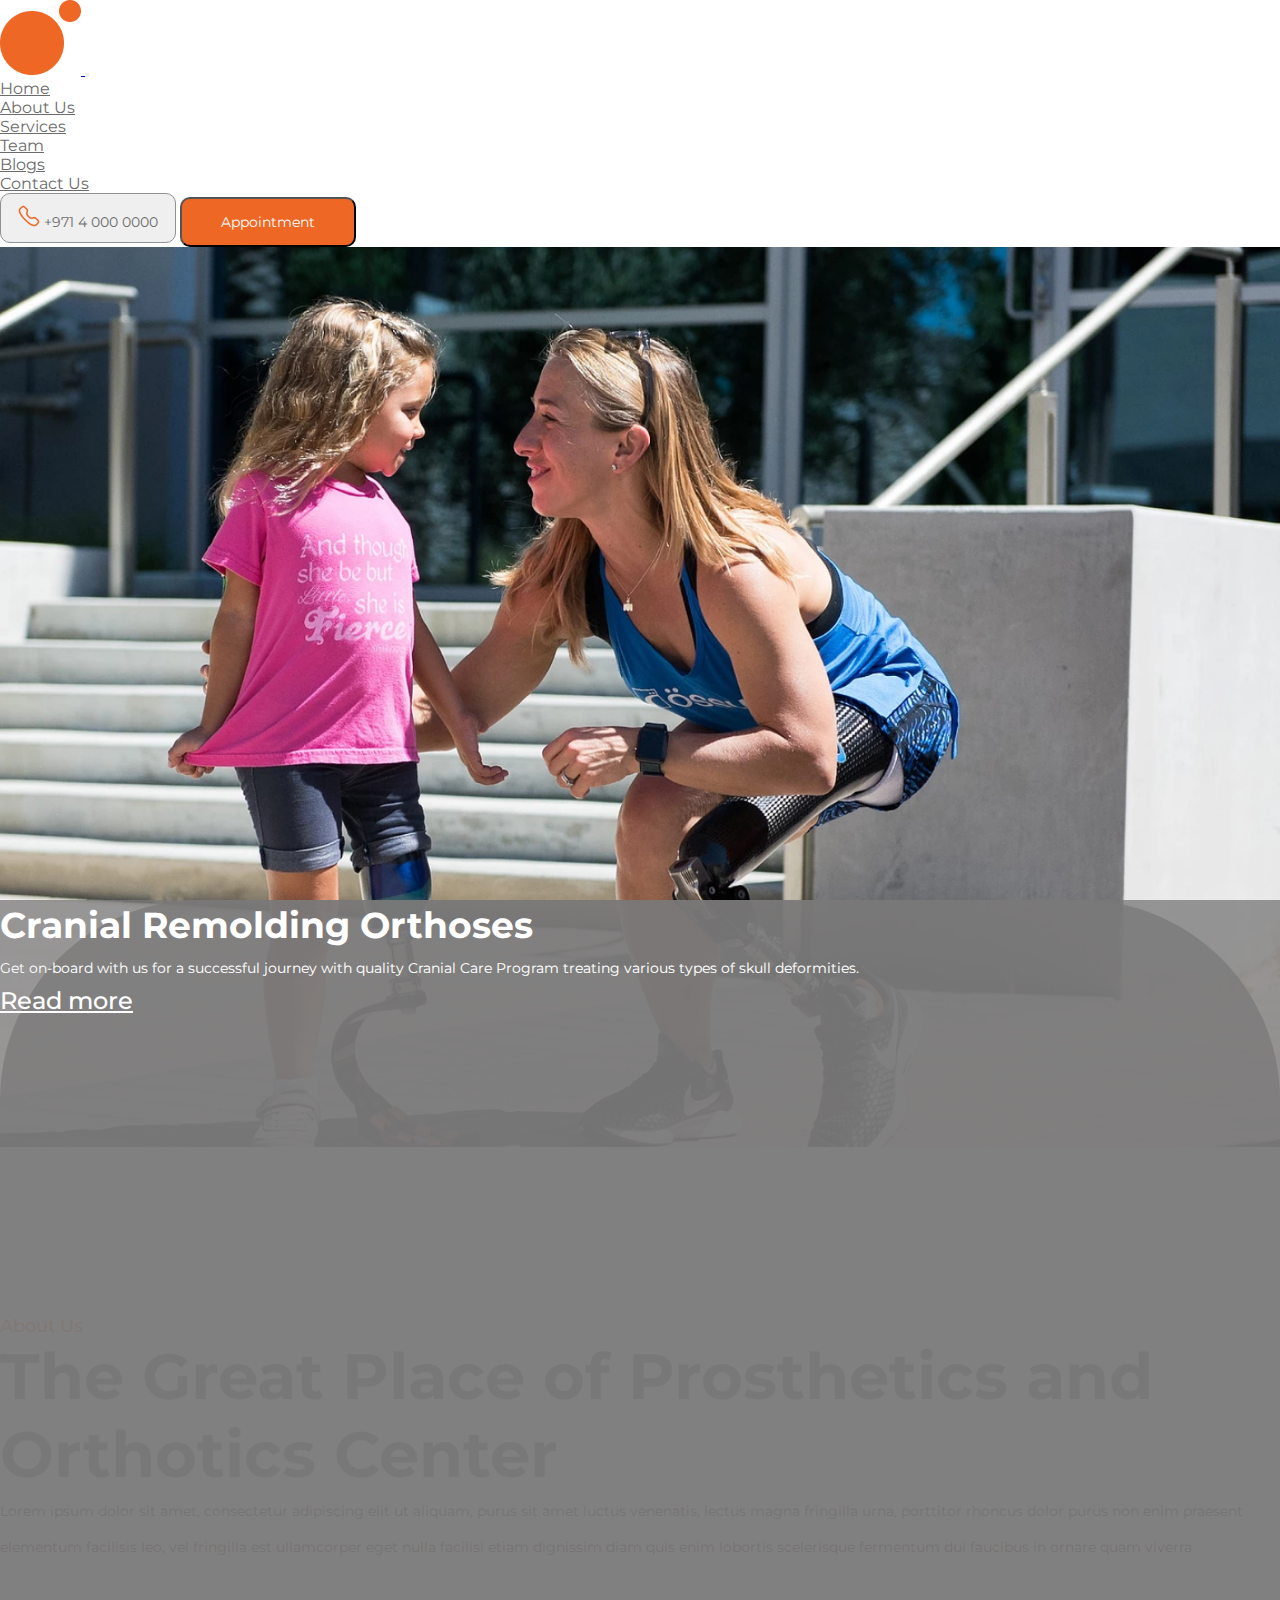
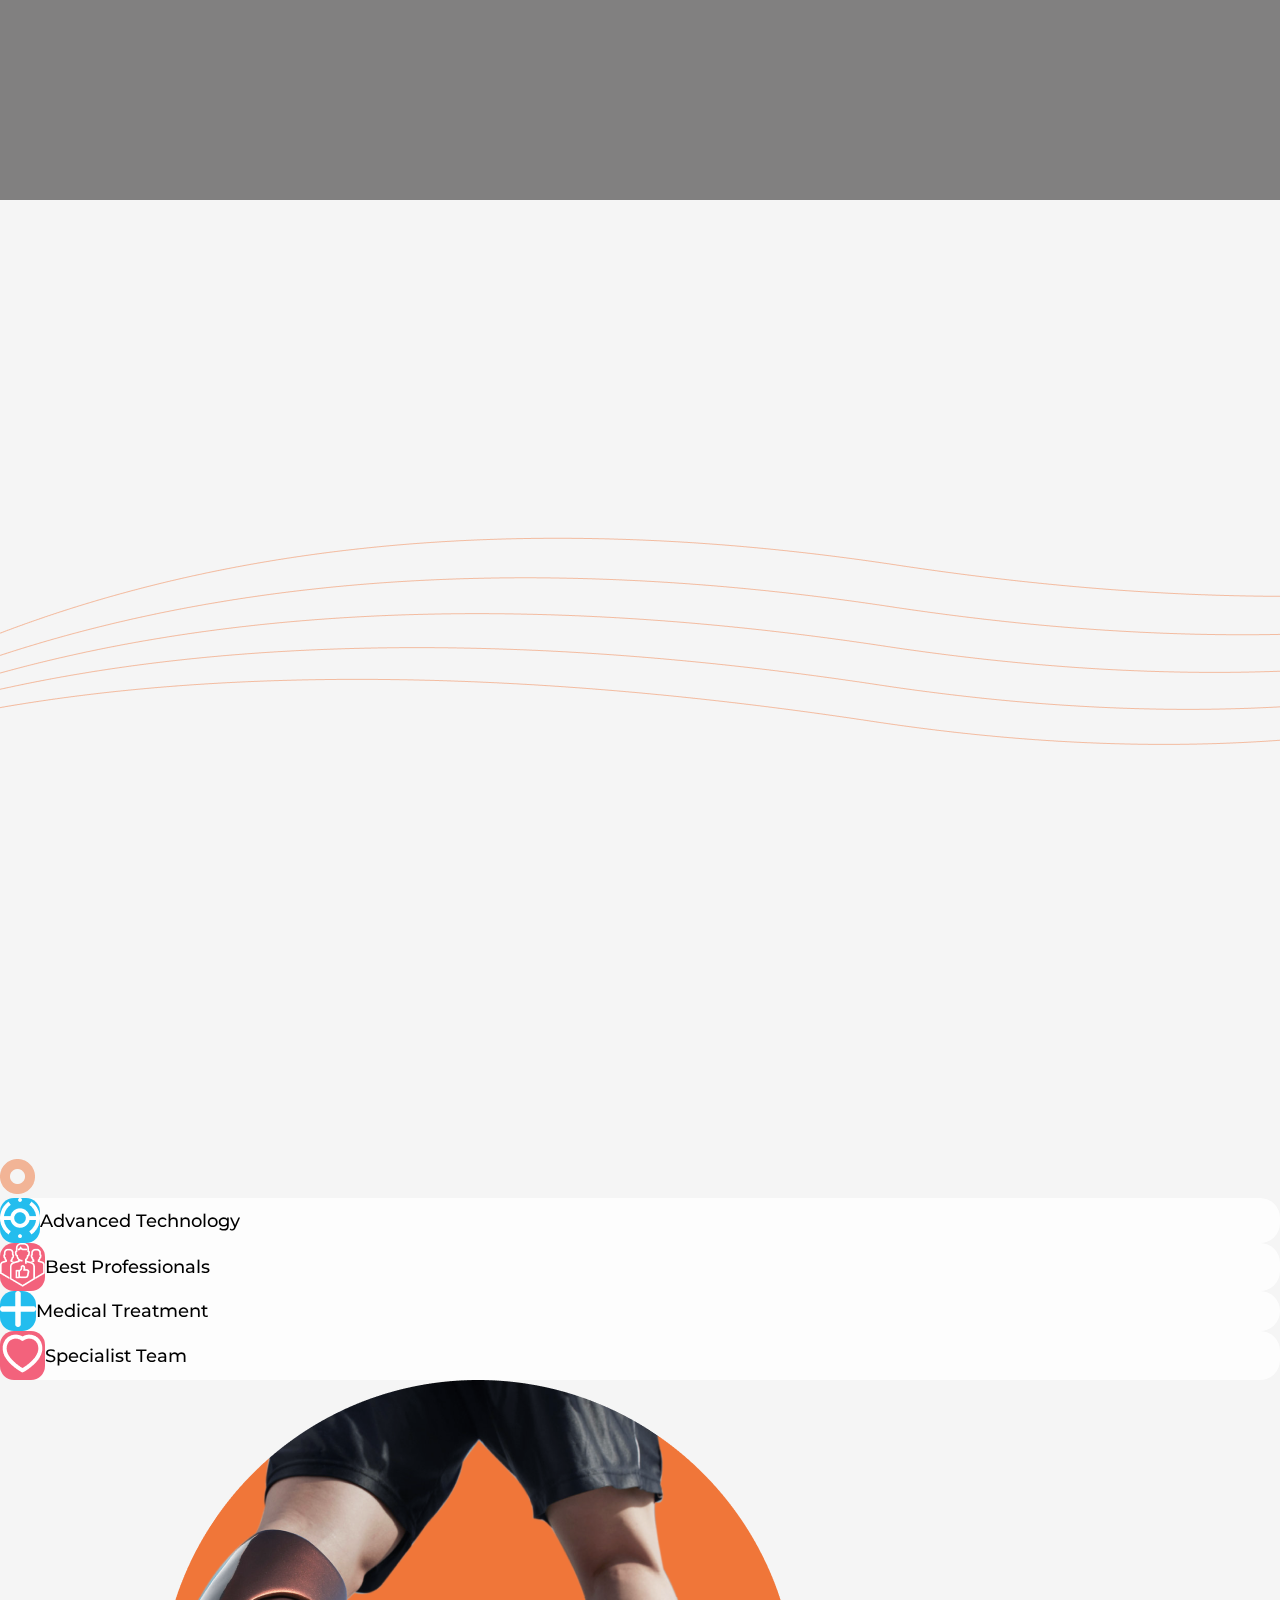
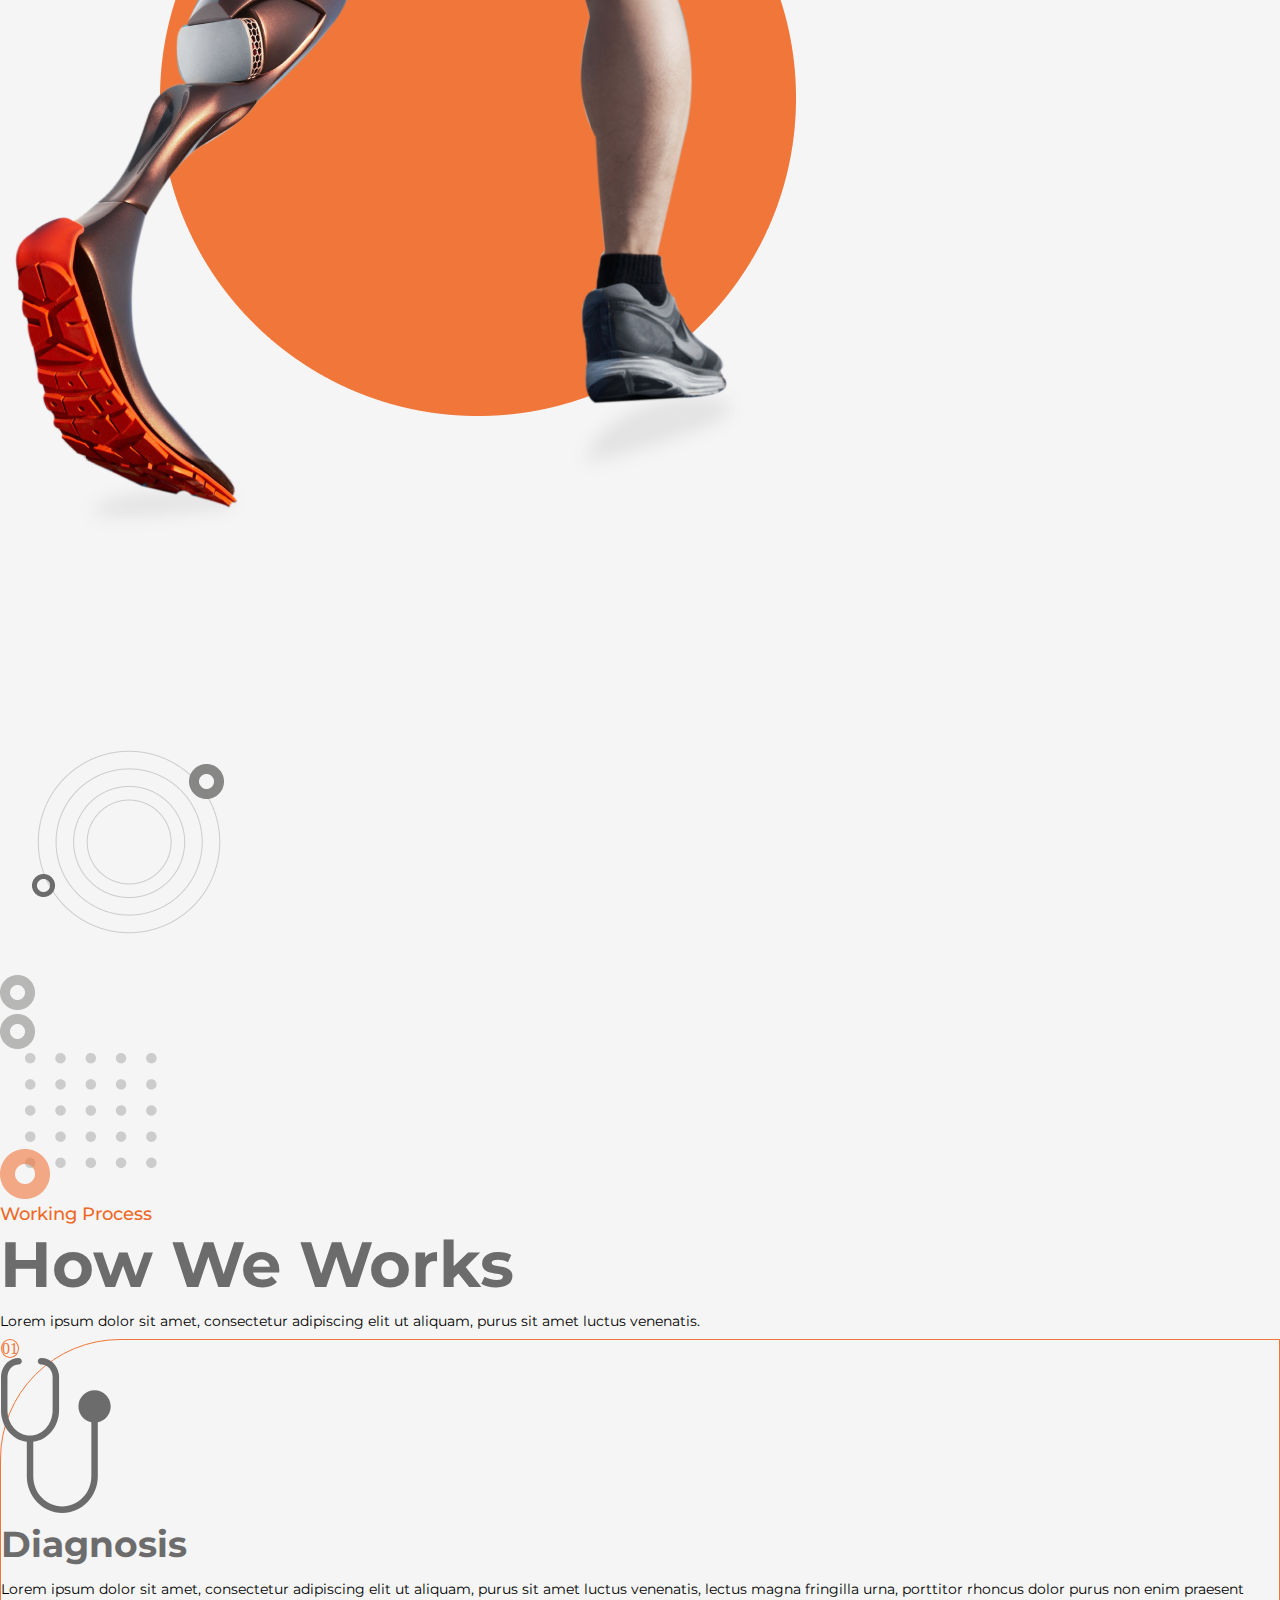
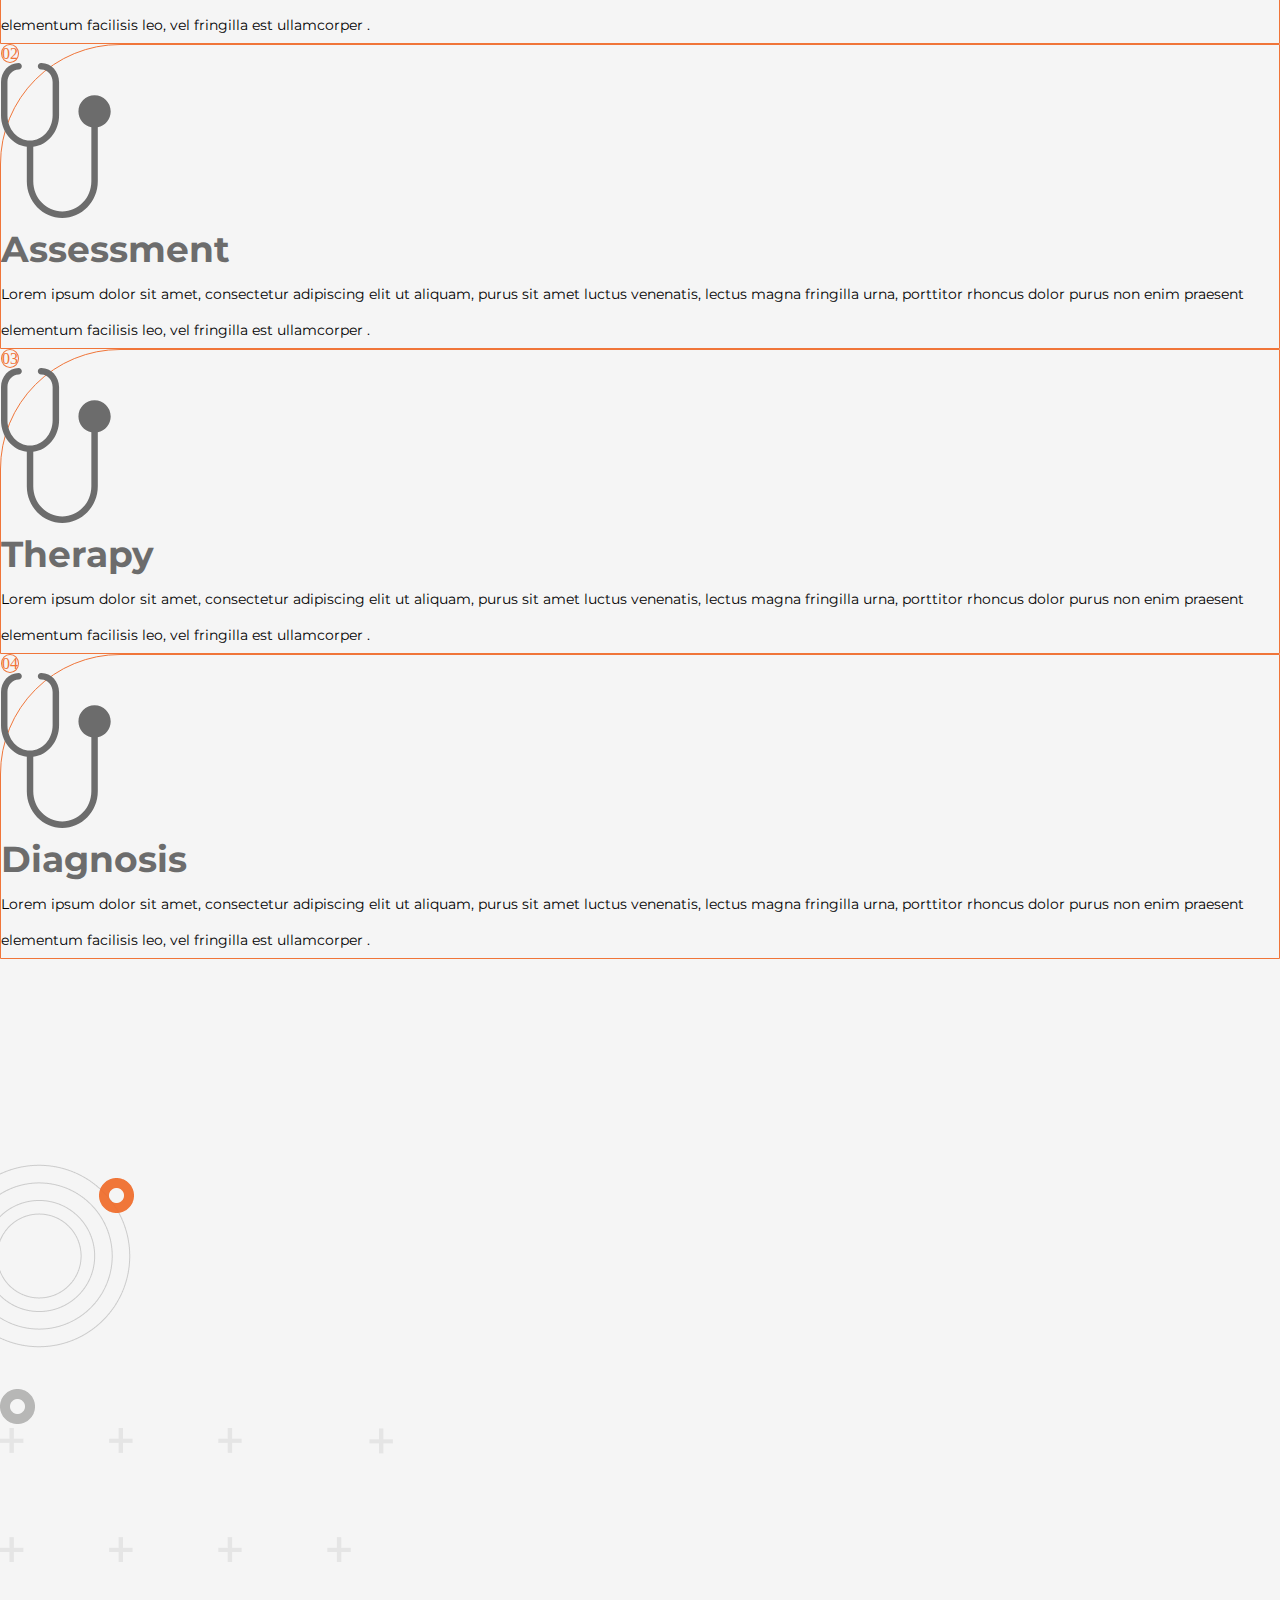
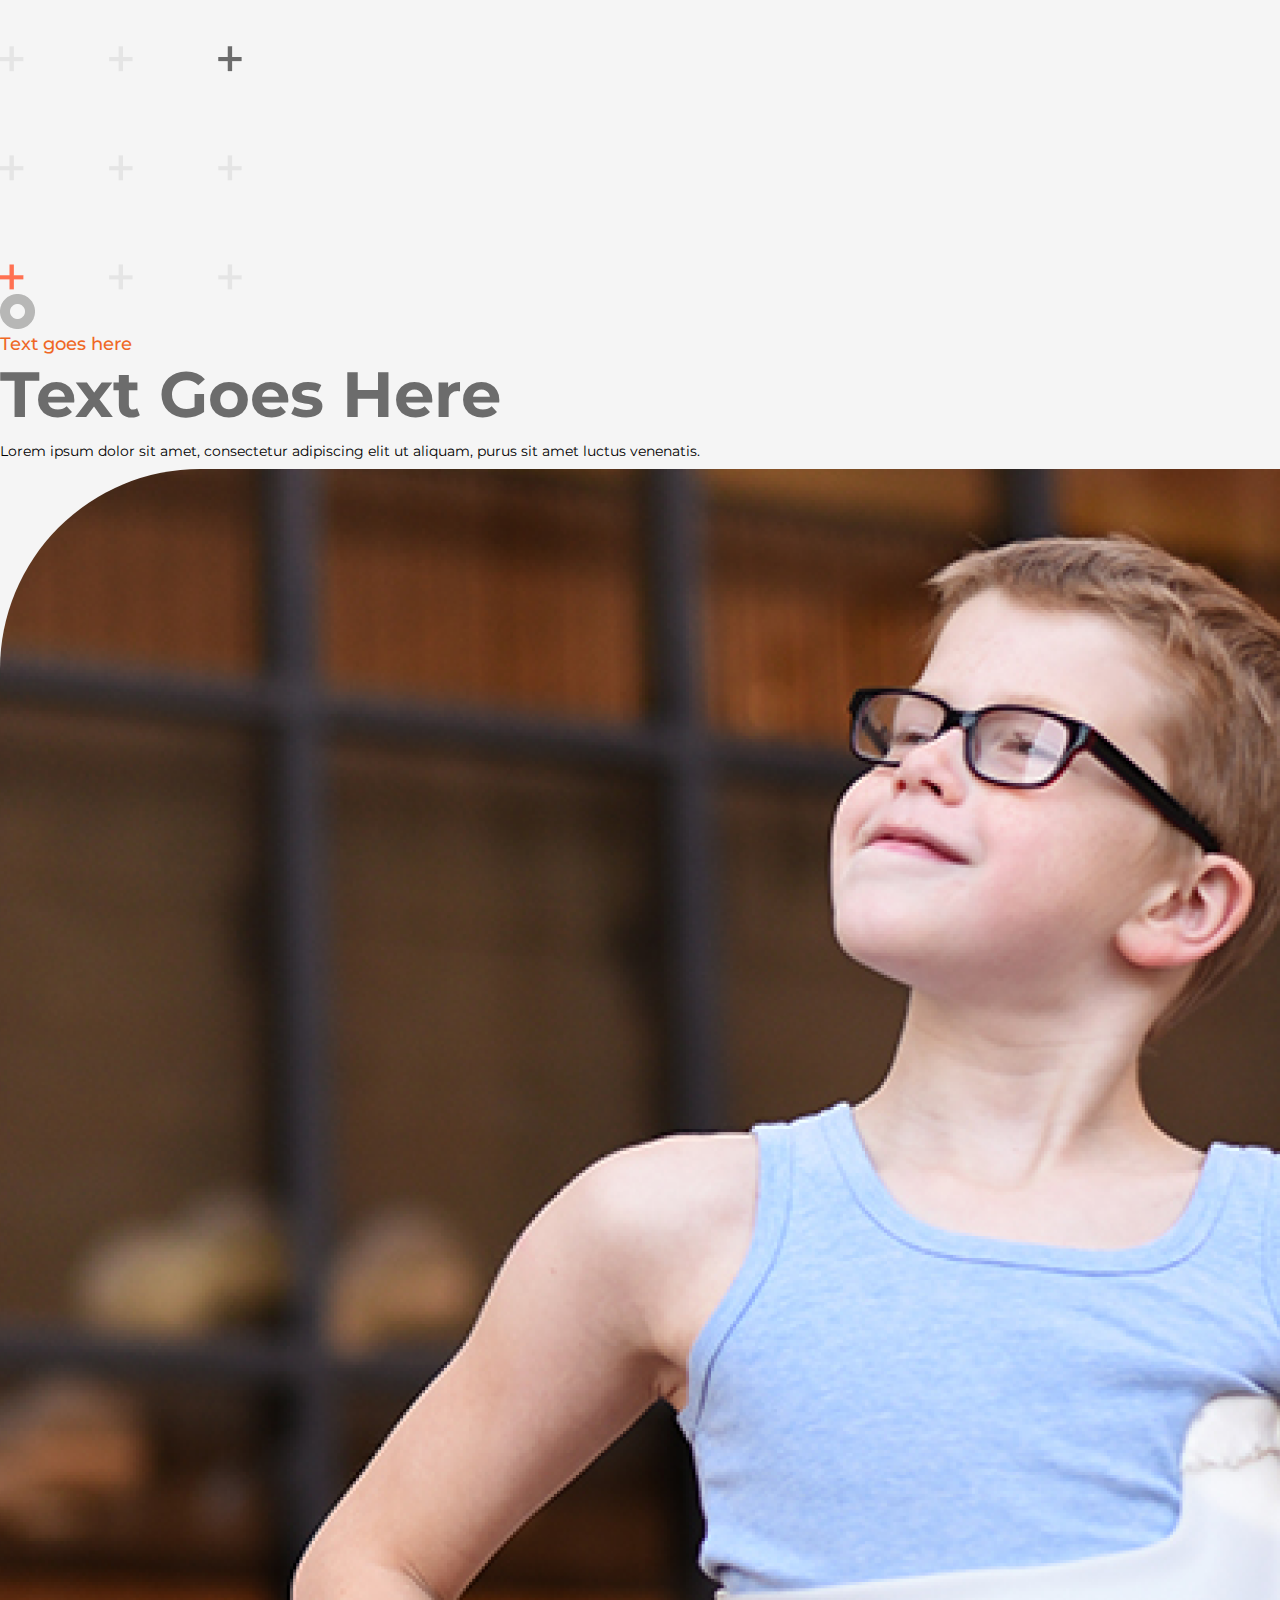
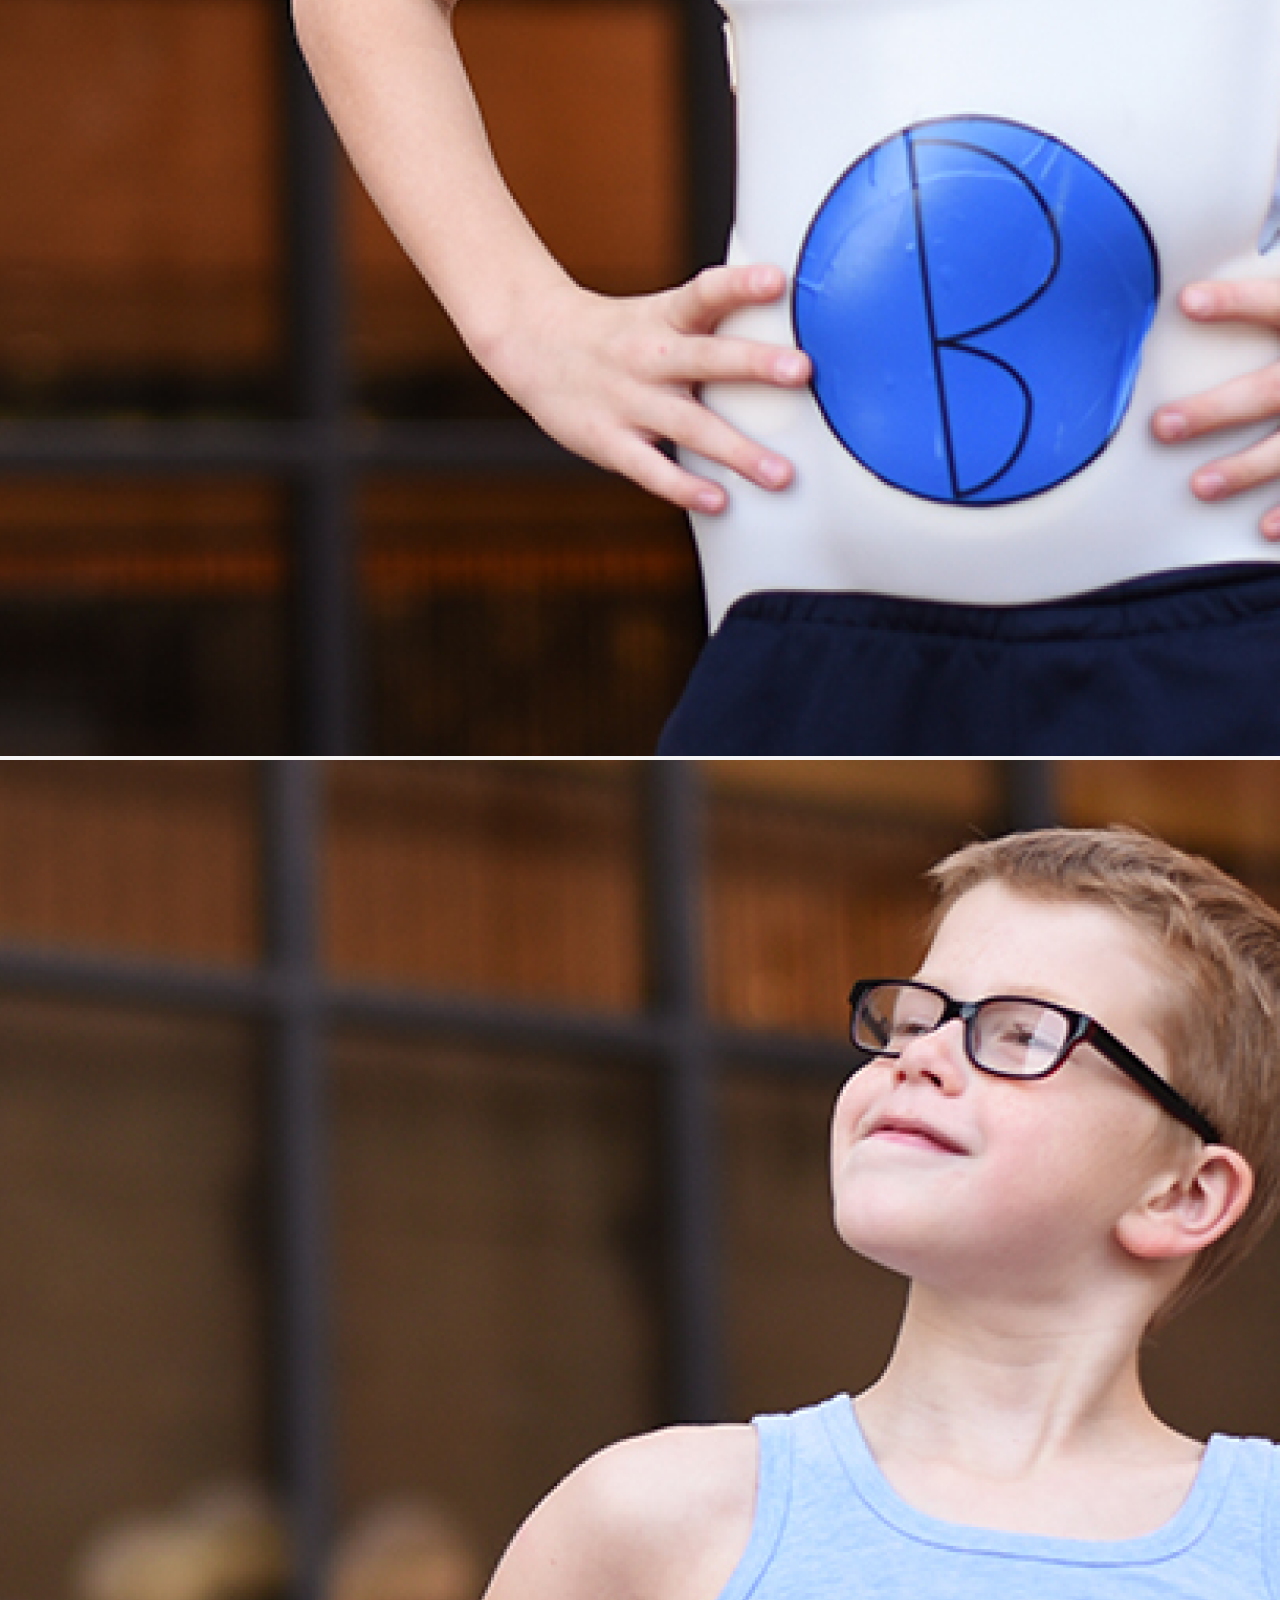
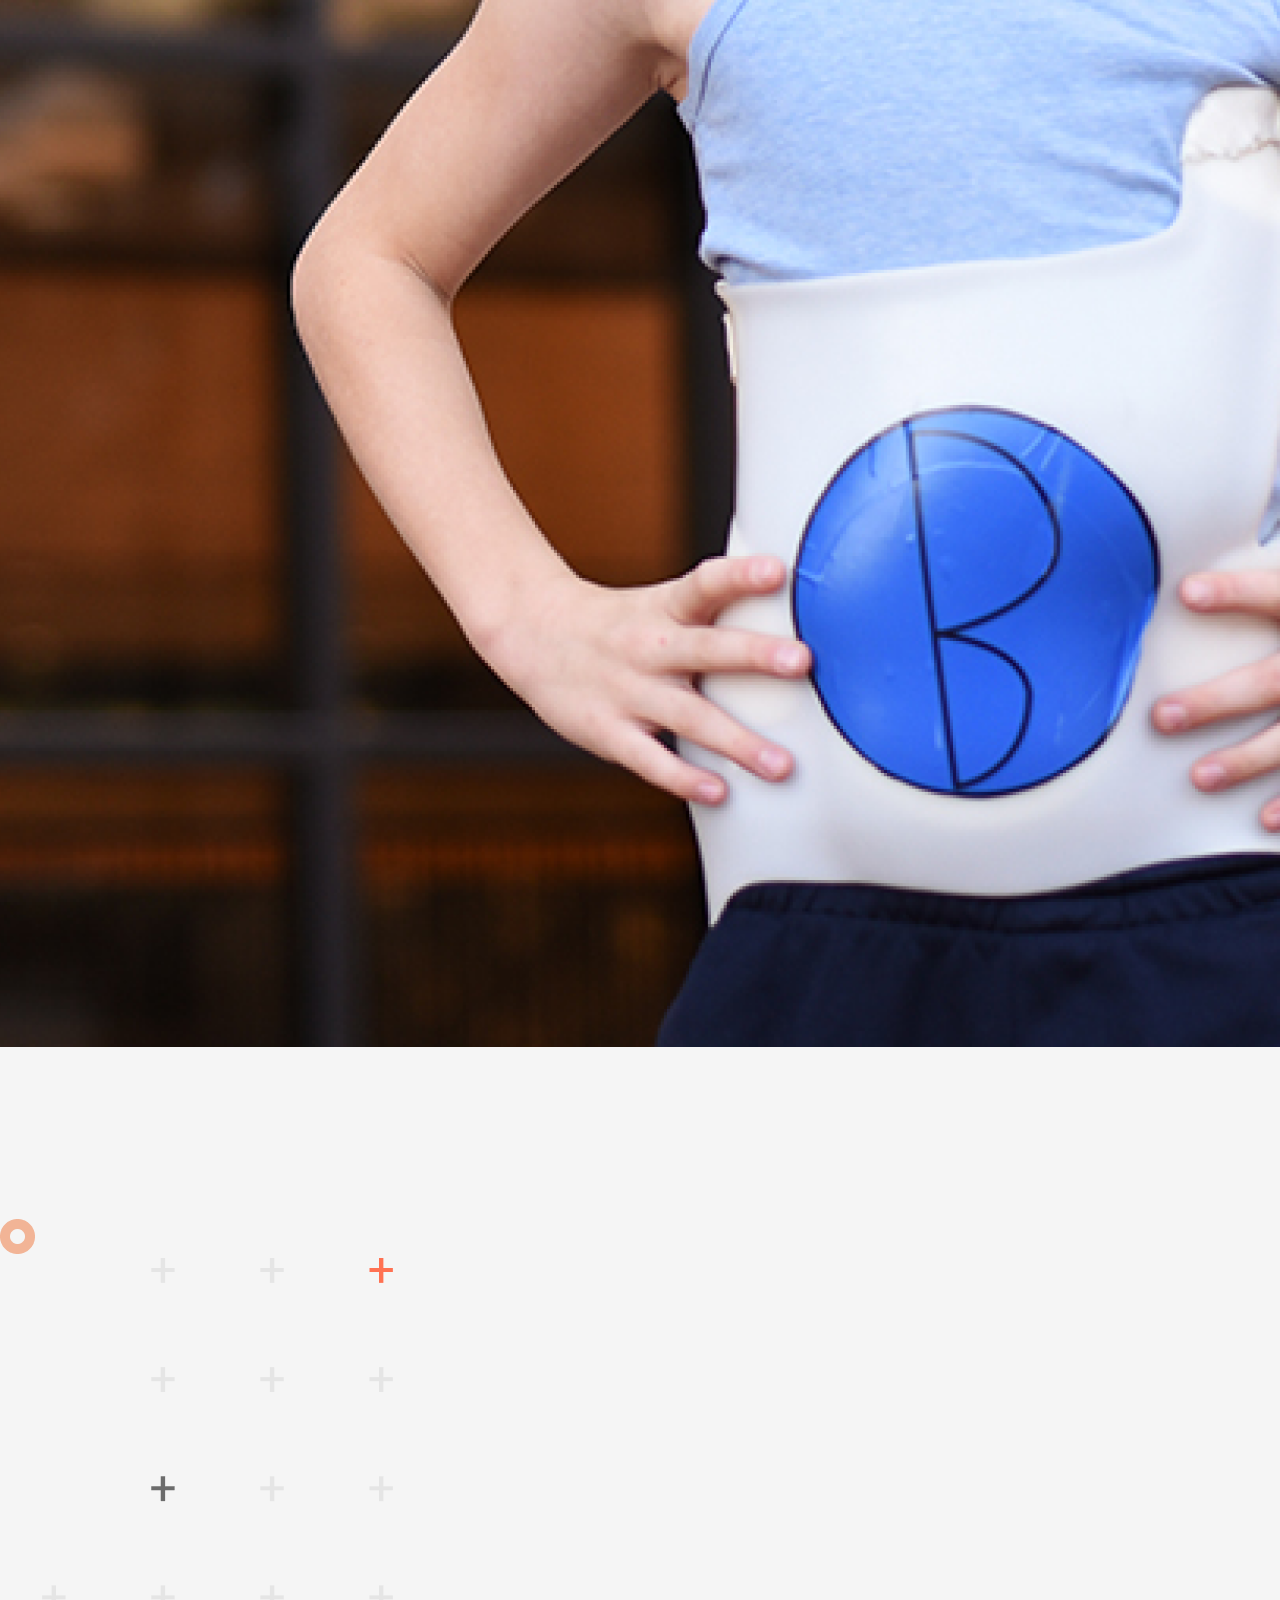
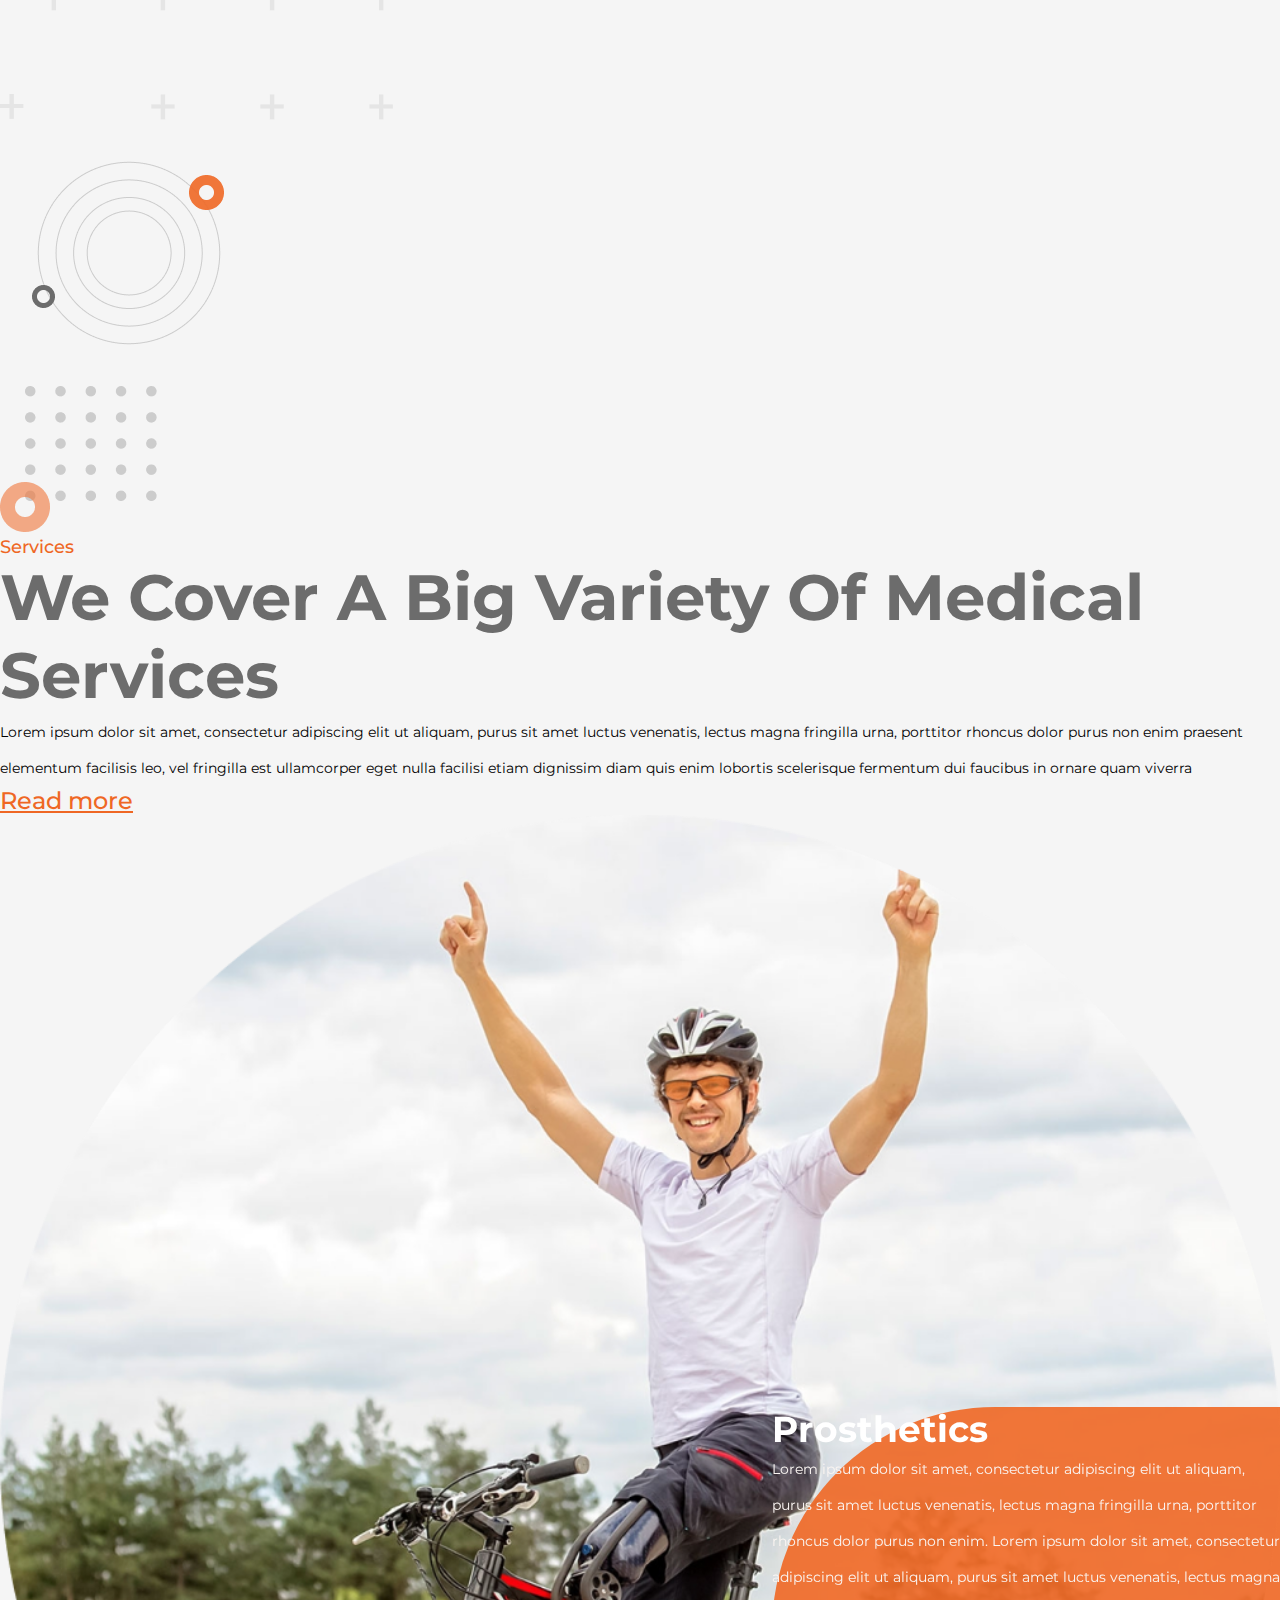
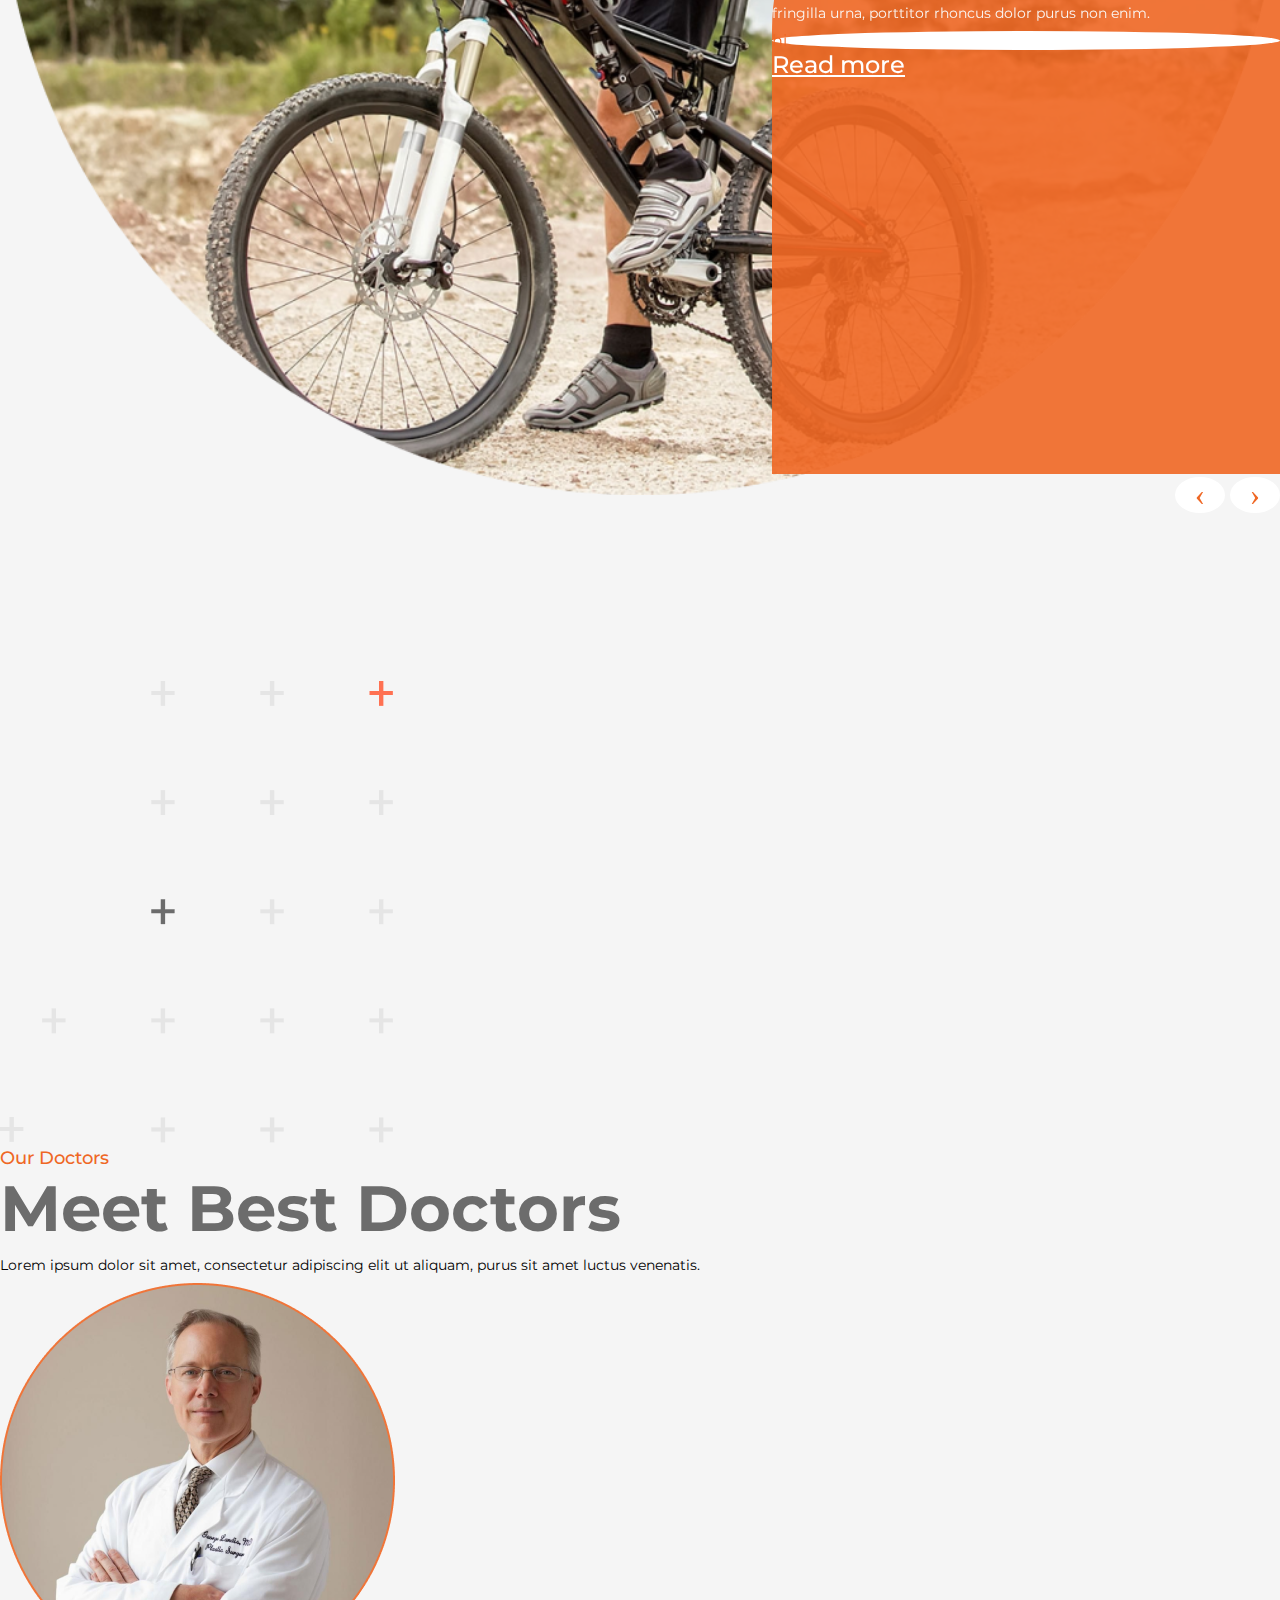
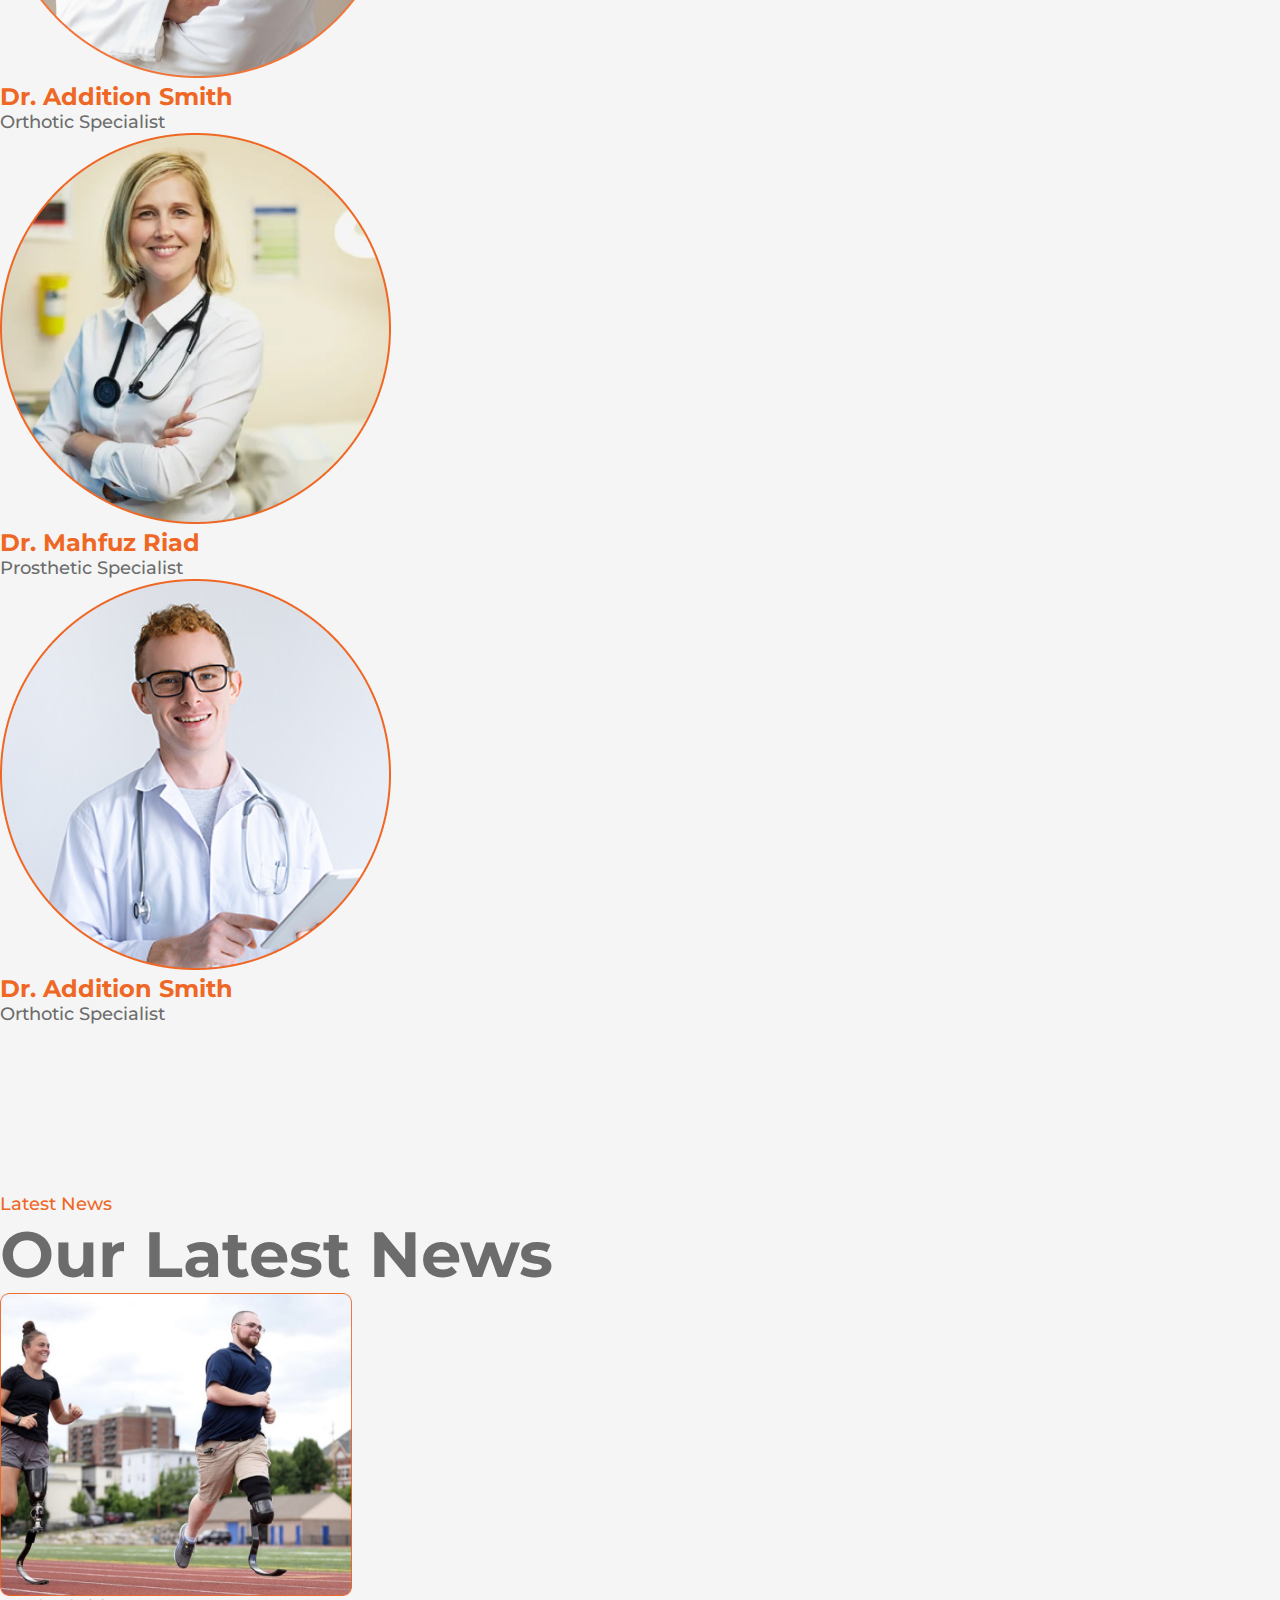
==== commit 7cf6dea1: "22" ====
--- a/index.html
+++ b/index.html
@@ -78,10 +78,111 @@
 
 
   <div class="banner img-fluid">
+
   </div>
 
+  <!-- ABOUT -->
   <section class="main-section">
     <div class="container">
+      <div class="head-section text-center pb-lg-5 pb-md-5 pb-sm-3">
+        <span class="top-heading ">About Us</span>
+        <h2 class="main-heading">The Great Place of Prosthetics
+          and Orthotics Center</h2>
+        <p class="main-paragraph">Lorem ipsum dolor sit amet, consectetur adipiscing elit ut aliquam, purus sit amet
+          luctus venenatis, lectus magna fringilla urna,
+          porttitor rhoncus dolor purus non enim praesent elementum facilisis leo, vel fringilla est ullamcorper eget
+          nulla facilisi etiam
+          dignissim diam quis enim lobortis scelerisque fermentum dui faucibus in ornare quam viverra</p>
+      </div>
+    </div>
+
+
+    <div class="text-center about-image position-relative">
+      <div class="position-absolute about-bgline"><img class="img-fluid" src="assets/images/about/bgline.png" alt="">
+      </div>
+      <div class="position-absolute about-circle-left"><img class="img-fluid" src="assets/images/about/circle.png"
+          alt=""></div>
+
+      <div class="feature feature1 d-none  row px-2 py-3 position-absolute ">
+        <div class="col-4">
+          <div class="feature-icon1 p-lg-2">
+            <img src="assets/images/about/2.png" alt="">
+          </div>
+        </div>
+        <div class="col-8">
+          <div class="">
+            <h3 class="feature-text">Advanced
+              Technology</h3>
+          </div>
+        </div>
+      </div>
+
+
+      <div class="feature feature2 d-none row px-2 py-3 position-absolute ">
+        <div class="col-4">
+          <div class="feature-icon2 p-lg-2">
+            <img src="assets/images/about/1.png" alt="">
+          </div>
+        </div>
+        <div class="col-8">
+          <div class="">
+            <h3 class="feature-text">Best
+              Professionals</h3>
+          </div>
+        </div>
+      </div>
+
+      <div class="feature feature3  d-none row px-2 py-3 position-absolute ">
+        <div class="col-4">
+          <div class="feature-icon3 p-lg-2">
+            <img src="assets/images/about/3.png" alt="">
+          </div>
+        </div>
+        <div class="col-8">
+          <div class="">
+            <h3 class="feature-text">Medical
+              Treatment</h3>
+          </div>
+        </div>
+      </div>
+
+
+      <div class="feature feature4 d-none  row px-2 py-3 position-absolute ">
+        <div class="col-4">
+          <div class="feature-icon4 p-lg-2">
+            <img src="assets/images/about/4.png" alt="">
+          </div>
+        </div>
+        <div class="col-8">
+          <div class="">
+            <h3 class="feature-text">Specialist Team</h3>
+          </div>
+        </div>
+      </div>
+
+      <img class="img-fluid" src="assets/images/about/leg.png" alt="">
+    </div>
+
+
+
+  </section>
+
+
+  <!-- WORK -->
+  <section class="main-section">
+
+    <div class="position-relative">
+      <div class="position-absolute top-0 start-0"><img class="img-fluid" src="assets/images/work/3.png"
+          alt=""></div>
+      <div class="position-absolute work-icon2"><img class="img-fluid" src="assets/images/icon/circle.png"
+          alt=""></div>
+      <div class="position-absolute work-icon3"><img class="img-fluid" src="assets/images/work/1.png"
+          alt=""></div>
+      <div class="position-absolute work-icon4"><img class="img-fluid" src="assets/images/work/4.png"
+          alt=""></div>
+
+
+    <div class="container work-container">
       <div class="head-section text-center pb-lg-5 pb-md-5 pb-sm-3">
         <span class="top-heading ">Working Process</span>
         <h2 class="main-heading">How We Works</h2>
@@ -89,8 +190,11 @@
           luctus venenatis.</p>
       </div>
 
-      <div class="row pt-lg-5 pt-md-5 pt-sm-3">
-        <div class="col-lg-3">
+      <div class="row pt-lg-5 pt-md-5 pt-sm-3 pt-4 animation-group">
+        <div class="col-lg-3 mb-4" data-animation="fadeInUp">
+
+
+
           <div class="card work-card">
             <div class="row">
               <div class="col-6">
@@ -105,7 +209,7 @@
               </div>
             </div>
 
-            <div class="card-body">
+            <div class="card-body m-lg-4 m-md-4 my-sm-2 m-2">
               <h5 class="card-title work-card-heading">Diagnosis</h5>
               <p class="card-text work-card-text">Lorem ipsum dolor sit amet, consectetur adipiscing elit ut aliquam,
                 purus sit amet luctus venenatis, lectus magna fringilla urna, porttitor rhoncus dolor purus non enim
@@ -113,7 +217,7 @@
             </div>
           </div>
         </div>
-        <div class="col-lg-3">
+        <div class="col-lg-3 mb-4" data-animation="fadeInUp">
           <div class="card work-card">
             <div class="row">
               <div class="col-6">
@@ -128,7 +232,7 @@
               </div>
             </div>
 
-            <div class="card-body">
+            <div class="card-body m-lg-4 m-md-4 my-sm-2 m-2">
               <h5 class="card-title work-card-heading">Assessment</h5>
               <p class="card-text work-card-text">Lorem ipsum dolor sit amet, consectetur adipiscing elit ut aliquam,
                 purus sit amet luctus venenatis, lectus magna fringilla urna, porttitor rhoncus dolor purus non enim
@@ -136,7 +240,7 @@
             </div>
           </div>
         </div>
-        <div class="col-lg-3">
+        <div class="col-lg-3 mb-4" data-animation="fadeInUp">
           <div class="card work-card">
             <div class="row">
               <div class="col-6">
@@ -154,7 +258,7 @@
               </div>
             </div>
 
-            <div class="card-body">
+            <div class="card-body m-lg-4 m-md-4 my-sm-2 m-2">
               <h5 class="card-title work-card-heading">Therapy</h5>
               <p class="card-text work-card-text">Lorem ipsum dolor sit amet, consectetur adipiscing elit ut aliquam,
                 purus sit amet luctus venenatis, lectus magna fringilla urna, porttitor rhoncus dolor purus non enim
@@ -163,7 +267,7 @@
 
           </div>
         </div>
-        <div class="col-lg-3">
+        <div class="col-lg-3 mb-4" data-animation="fadeInUp">
           <div class="card work-card">
             <div class="row">
               <div class="col-6">
@@ -178,7 +282,7 @@
               </div>
             </div>
 
-            <div class="card-body">
+            <div class="card-body m-lg-4 m-md-4 my-sm-2 m-2">
               <h5 class="card-title work-card-heading">Diagnosis</h5>
               <p class="card-text work-card-text">Lorem ipsum dolor sit amet, consectetur adipiscing elit ut aliquam,
                 purus sit amet luctus venenatis, lectus magna fringilla urna, porttitor rhoncus dolor purus non enim
@@ -187,8 +291,8 @@
           </div>
         </div>
       </div>
-
     </div>
+</div>
   </section>
 
   <!-- TEXT GOES HERE -->
@@ -216,7 +320,7 @@
       </div>
       <div class="container text-goes-canvas">
         <div class="row">
-          <div class="col-lg-6 col-6">
+          <div class="col-lg-6 col-12">
             <div class="position-relative overflow-hidden text-goes-anime">
               <img class="text-goes-image-left img-fluid" src="assets/images/text-goes.png" alt="">
               <div class="text-goes-overlay-left d-flex flex-column justify-content-center align-items-center">
@@ -239,7 +343,7 @@
               </div>
             </div>
           </div>
-          <div class="col-lg-6 col-6">
+          <div class="col-lg-6 col-12">
             <div class="position-relative overflow-hidden text-goes-anime">
               <img class="text-goes-image-right img-fluid" src="assets/images/text-goes.png" alt="">
               <div class="text-goes-overlay-right  d-flex flex-column justify-content-center align-items-center">
@@ -402,7 +506,7 @@
       <div class="doctor-container container">
         <div class="row gx-5">
           <div class="col-lg-4">
-            <div class="card doctor mx-auto" >
+            <div class="card doctor mx-auto">
               <img src="assets/images/doctor/doctor1.png" class="card-img-top img-fluid" alt="...">
               <div class="card-body text-center pt-lg-5 pt-sm-3 pt-2">
                 <h5 class="card-title doctor-name">Dr. Addition Smith</h5>
@@ -412,7 +516,7 @@
             </div>
           </div>
           <div class="col-lg-4">
-            <div class="card doctor mx-auto" >
+            <div class="card doctor mx-auto">
               <img src="assets/images/doctor/doctor2.png" class="card-img-top img-fluid" alt="...">
               <div class="card-body text-center pt-lg-5 pt-sm-3 pt-2">
                 <h5 class="card-title doctor-name">Dr. Mahfuz Riad</h5>
@@ -422,7 +526,7 @@
             </div>
           </div>
           <div class="col-lg-4 third-doctor">
-            <div class="card doctor mx-auto" >
+            <div class="card doctor mx-auto">
               <img src="assets/images/doctor/doctor3.png" class="card-img-top img-fluid" alt="...">
               <div class="card-body text-center pt-lg-5 pt-sm-3 pt-2">
                 <h5 class="card-title doctor-name">Dr. Addition Smith</h5>
@@ -657,48 +761,10 @@
   <!-- CAROUSEL JS -->
   <script src="https://cdnjs.cloudflare.com/ajax/libs/jquery/3.6.0/jquery.min.js"></script>
   <script src="https://cdnjs.cloudflare.com/ajax/libs/OwlCarousel2/2.3.4/owl.carousel.min.js"></script>
-  <script>
-    $(document).ready(function () {
-      $("#servie-carousel").owlCarousel({
-        loop: true,
-        margin: 10,
-        nav: true, // enable navigation buttons
-        responsive: {
-          0: {
-            items: 1
-          },
-          600: {
-            items: 1
-          },
-          1000: {
-            items: 1
-          }
-        }
-      });
-    });
-
-    $(document).ready(function () {
-      $("#news-carousel").owlCarousel({
-        loop: true,
-        margin: 10,
-        nav: true, // enable navigation buttons
-        responsive: {
-          0: {
-            items: 1
-          },
-          600: {
-            items: 1
-          },
-          1000: {
-            items: 3
-          }
-        }
-      });
-    });
-  </script>
+
 
   <!-- SCRIPT -->
-  <script src="assets/js/script.css"></script>
+<script src="assets/js/script.js"></script>
 
 
 
--- a/assets/css/style.css
+++ b/assets/css/style.css
@@ -45,19 +45,95 @@
 
 /* BANNER */
 
+
+
 .banner {
     height: 100vh;
     background-image: url('../images/banner/banner.png');
+
+    background-size: cover;
+    background-position: center center;
+}
+
+/* .banner-shape {
+    position: absolute;
+
+    top: 0;
+    right: 0;
+    height: 100vh;
+    background-image: url('../images/banner/shape.png');
     background-repeat: no-repeat;
-    background-size: cover;
-}
-
-.banner-shape {
-    max-width: 818px;
-    min-height: 818px;
-    background-image: url('../images/shape/3.png');
-    background-repeat: no-repeat;
-    background-size: cover;
+}  */
+
+
+/* ABOUT */
+
+
+.about-bgline{
+    bottom: -187px;
+    z-index: -2;
+}
+.about-image {
+    z-index: 5;
+}
+.feature {
+    -webkit-animation: movebounce 5s linear infinite;
+    animation: movebounce 5s linear infinite;
+    background: rgba(255, 255, 255, 0.8);
+    backdrop-filter: blur(10px);
+    border-radius: 20px;
+    display: flex;
+    place-items: center;
+}
+.feature1{
+    top: 112px;
+    left: 330px;
+
+}
+.feature2{
+    bottom: 124px;
+    left: 370px;
+}
+.feature3{
+    right: 274px;
+    bottom: 126px;
+}
+.feature4{
+    right: 299px;
+    top: 56px;
+}
+.feature-text {
+    font-family: 'Montserrat';
+    font-style: normal;
+    font-weight: 500;
+    font-size: 18px;
+    line-height: 22px;
+    color: #000000;
+}
+
+.feature-icon1 {
+    background-color: #23BDEE;
+    border-radius: 14px;
+}
+
+.feature-icon2{
+    background-color: #F3627C;
+    border-radius: 14px;
+}
+
+.feature-icon3{
+    background-color: #23BDEE;
+    border-radius: 14px;
+}
+
+.feature-icon4{
+    background-color: #F3627C;
+    border-radius: 14px;
+}
+
+.about-circle-left{
+    left: 83px;
+    bottom: 0;
 }
 
 
@@ -67,16 +143,30 @@
 .work {
     background-color: #F5F5F5;
 }
-
+.work-icon2{
+    right: 210px;
+    top: 172px;
+}
+.work-icon3{
+    right: 64px;
+    bottom: -173px;
+}
+.work-icon4{
+    right: 70px;
+    bottom: -142px;
+}
 .work-card {
     border-radius: 120px 0px 0px 0px;
     background-color: #F5F5F5;
     border: 0.5px solid #F07539;
-}
-
-.work-card:hover {
-    background-color: #6C6C6C;
-    color: #FFFFFF;
+    position: relative;
+    z-index: 1;
+}
+
+@media (min-width: 1400px) {
+    .work-container {
+        max-width: 1525px;
+    }
 }
 
 .top-heading {
@@ -134,6 +224,64 @@
 .main-section {
     background-color: #F5F5F5;
     padding-top: 168px;
+}
+
+
+.work-card::before {
+    content: '';
+    position: absolute;
+    top: 0;
+    right: 0;
+    z-index: -1;
+    width: 0;
+    height: 100%;
+    border-radius: 120px 0px 0px 0px;
+    background-color: #6C6C6C;
+    opacity: 0;
+    -webkit-transition: all .3s ease-in;
+    transition: all .3s ease-in;
+    -webkit-transition-duration: .6s;
+    transition-duration: .6s
+}
+
+
+
+.work-card .work-card-heading {
+    margin-bottom: 5px;
+    -webkit-transition: var(--transition);
+    transition: var(--transition)
+}
+
+.work-card svg {
+    margin-bottom: 5px;
+    -webkit-transition: var(--transition);
+    transition: var(--transition)
+}
+
+
+.work-card p {
+    margin-bottom: 0;
+    color: var(--bodyColor);
+    -webkit-transition: var(--transition);
+    transition: var(--transition)
+}
+
+.work-card:hover::before {
+    opacity: 1;
+    width: 100%
+}
+
+.work-card:hover .work-card-heading {
+    color: #FFFFFF;
+}
+
+.work-card:hover p {
+    color: #FFFFFF;
+}
+
+
+.work-card:hover path {
+    fill: #FFFFFF;
 }
 
 /* TEXT GOES HERE */
@@ -478,7 +626,169 @@
     .main-heading {
         font-size: 34px;
     }
-    .main-paragraph{
+
+    .main-paragraph {
         line-height: 22px;
     }
+    .about-bgline{
+        top: 50%;
+        z-index: -2;
+    }
+    .feature1 {
+        top: 0vh;
+        left: 0vh;
+    }
+
+    /* .feature2 {
+        right: 0vh;
+        top: 0vh;
+    }
+
+
+    .feature3 {
+        bottom: 0vh;
+        left: 0vh;
+    }
+
+
+    .feature4 {
+        bottom: 0vh;
+        right: 0vh;
+    } */
+
+
+    .feature-text {
+        font-family: 'Montserrat';
+        font-style: normal;
+        font-weight: 500;
+    font-size: 11px;
+    line-height: 16px;
+        color: #000000;
+    }
+    
+    .feature-icon1 {
+        background-color: #23BDEE;
+        border-radius: 14px;
+    }
+    
+    .feature-icon2{
+        background-color: #F3627C;
+        border-radius: 14px;
+    }
+    
+    .feature-icon3{
+        background-color: #23BDEE;
+        border-radius: 14px;
+    }
+    
+    .feature-icon4{
+        background-color: #F3627C;
+        border-radius: 14px;
+    }
+
+    /* TEXT GOES */
+
+
+    .card-overlay-inner p {
+        font-family: 'Montserrat';
+        font-weight: 400;
+        font-size: 13px;
+        line-height: 13px;
+        color: #FFFFFF;
+    }
+    .card-overlay-inner h3 {
+        font-family: 'Montserrat';
+        font-style: normal;
+        font-weight: 700;
+        font-size: 17px;
+        line-height: 24px;
+        color: #FFFFFF;
+    }
+}
+
+
+
+/* ANIMATION */
+
+@media (prefers-reduced-motion) {
+    [data-animation] {
+        animation: none;
+    }
+}
+
+
+.animation-group [data-animation].animate {
+    opacity: 1;
+}
+
+.animation-group [data-animation] .icon {
+    font-size: 5em;
+    display: flex;
+    align-items: center;
+    justify-content: center;
+    width: 100px;
+    height: 100px;
+    transition: transform 0.3s ease;
+}
+
+/* .animation-group [data-animation]:hover {
+    background: radial-gradient(circle at 50% 45%, rgba(189, 50, 255, 0.2) 0%, #232323 60%);
+    box-shadow: 0 4px 25px #000, inset 2px 2px 2px #393939;
+}
+
+.animation-group [data-animation]:hover .icon {
+    transform: scale(1.1);
+} */
+
+.animation-group [data-animation]:nth-child(1) {
+    animation-delay: 100ms;
+}
+
+.animation-group [data-animation]:nth-child(2) {
+    animation-delay: 500ms;
+}
+
+.animation-group [data-animation]:nth-child(3) {
+    animation-delay: 900ms;
+}
+
+.animation-group [data-animation]:nth-child(4) {
+    animation-delay: 1300ms;
+}
+
+/* Animations */
+:root {
+    --animate-duration: 1.5s;
+    --animate-delay: 1s;
+    --animate-repeat: 1;
+}
+
+.animated {
+    animation-duration: 1s;
+    animation-duration: var(--animate-duration);
+    animation-fill-mode: both;
+}
+
+.fadeInLeft {
+    -webkit-animation-name: fadeInLeft;
+    animation-name: fadeInLeft;
+}
+
+@keyframes fadeInUp {
+    0% {
+        opacity: 0;
+        -webkit-transform: translate3d(0, 100%, 0);
+        transform: translate3d(0, 100%, 0);
+    }
+
+    to {
+        opacity: 1;
+        -webkit-transform: translateZ(0);
+        transform: translateZ(0);
+    }
+}
+
+.fadeInUp {
+    -webkit-animation-name: fadeInUp;
+    animation-name: fadeInUp;
 }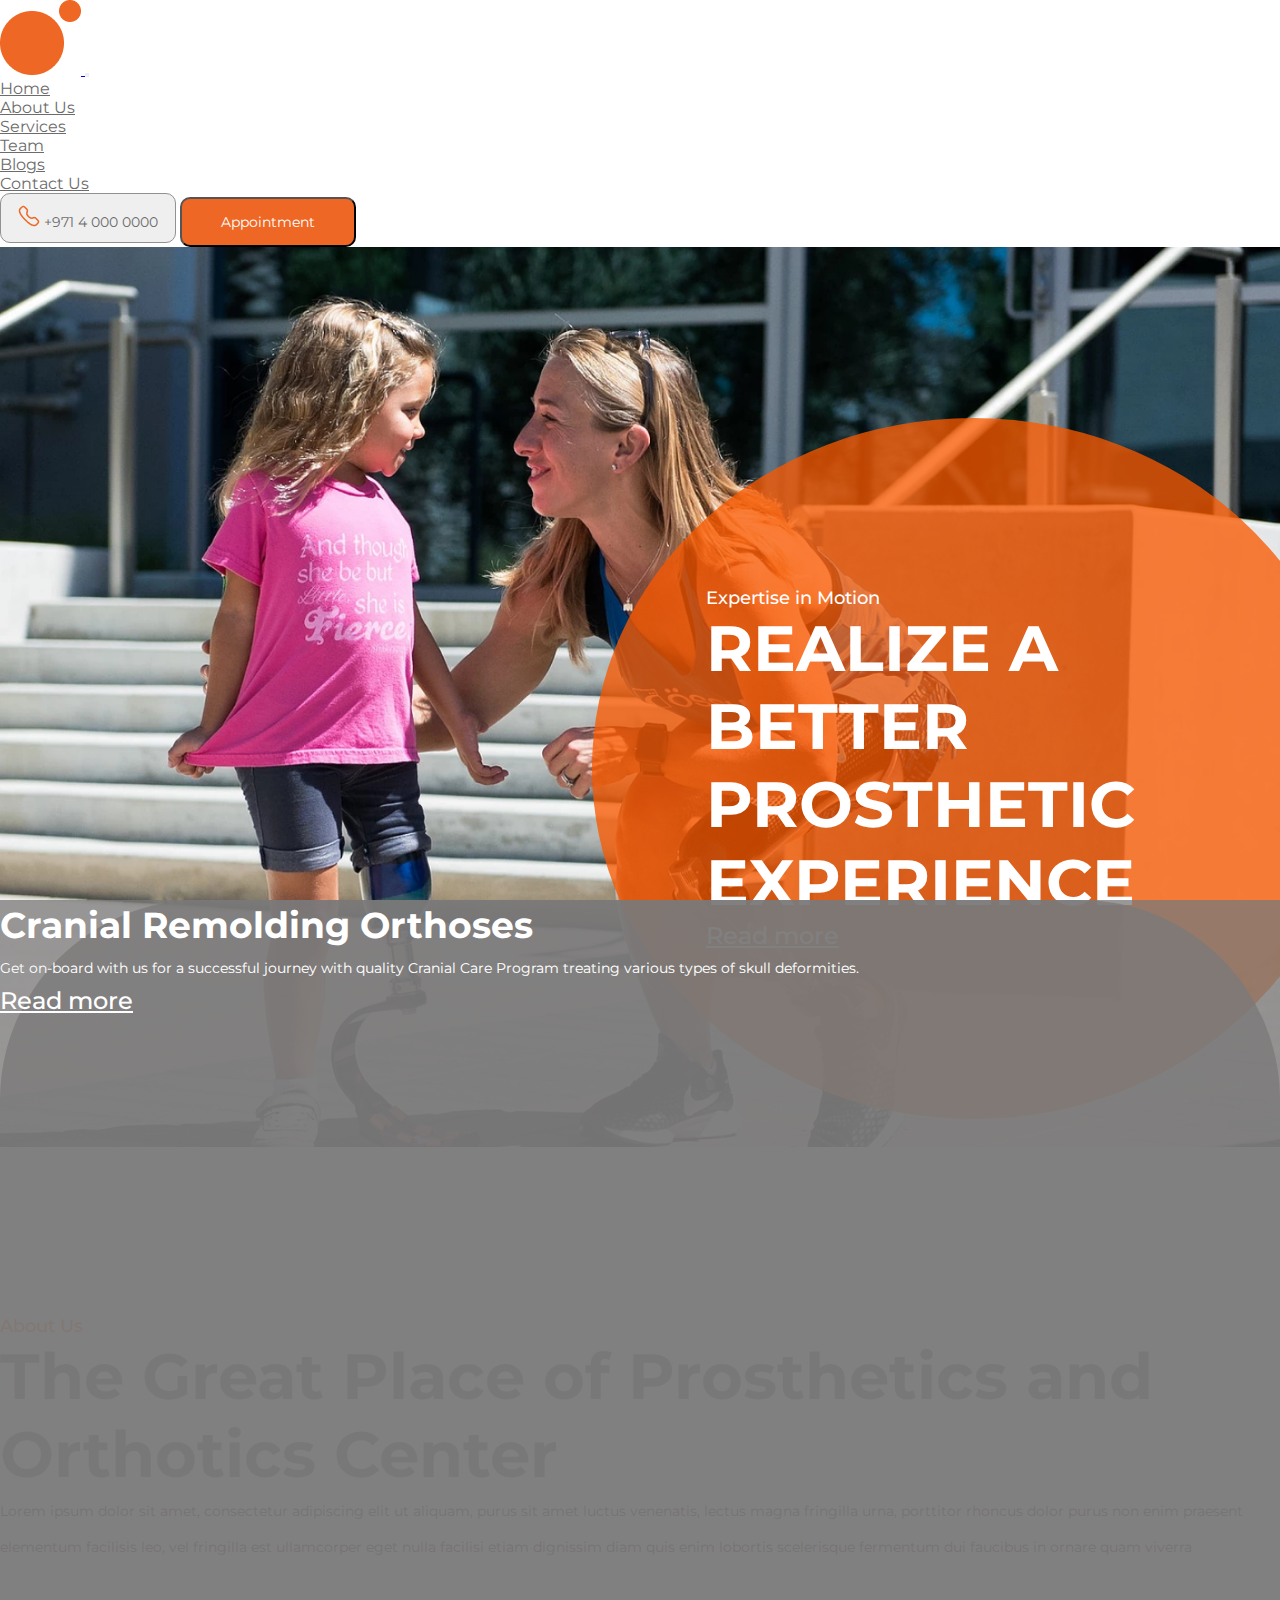
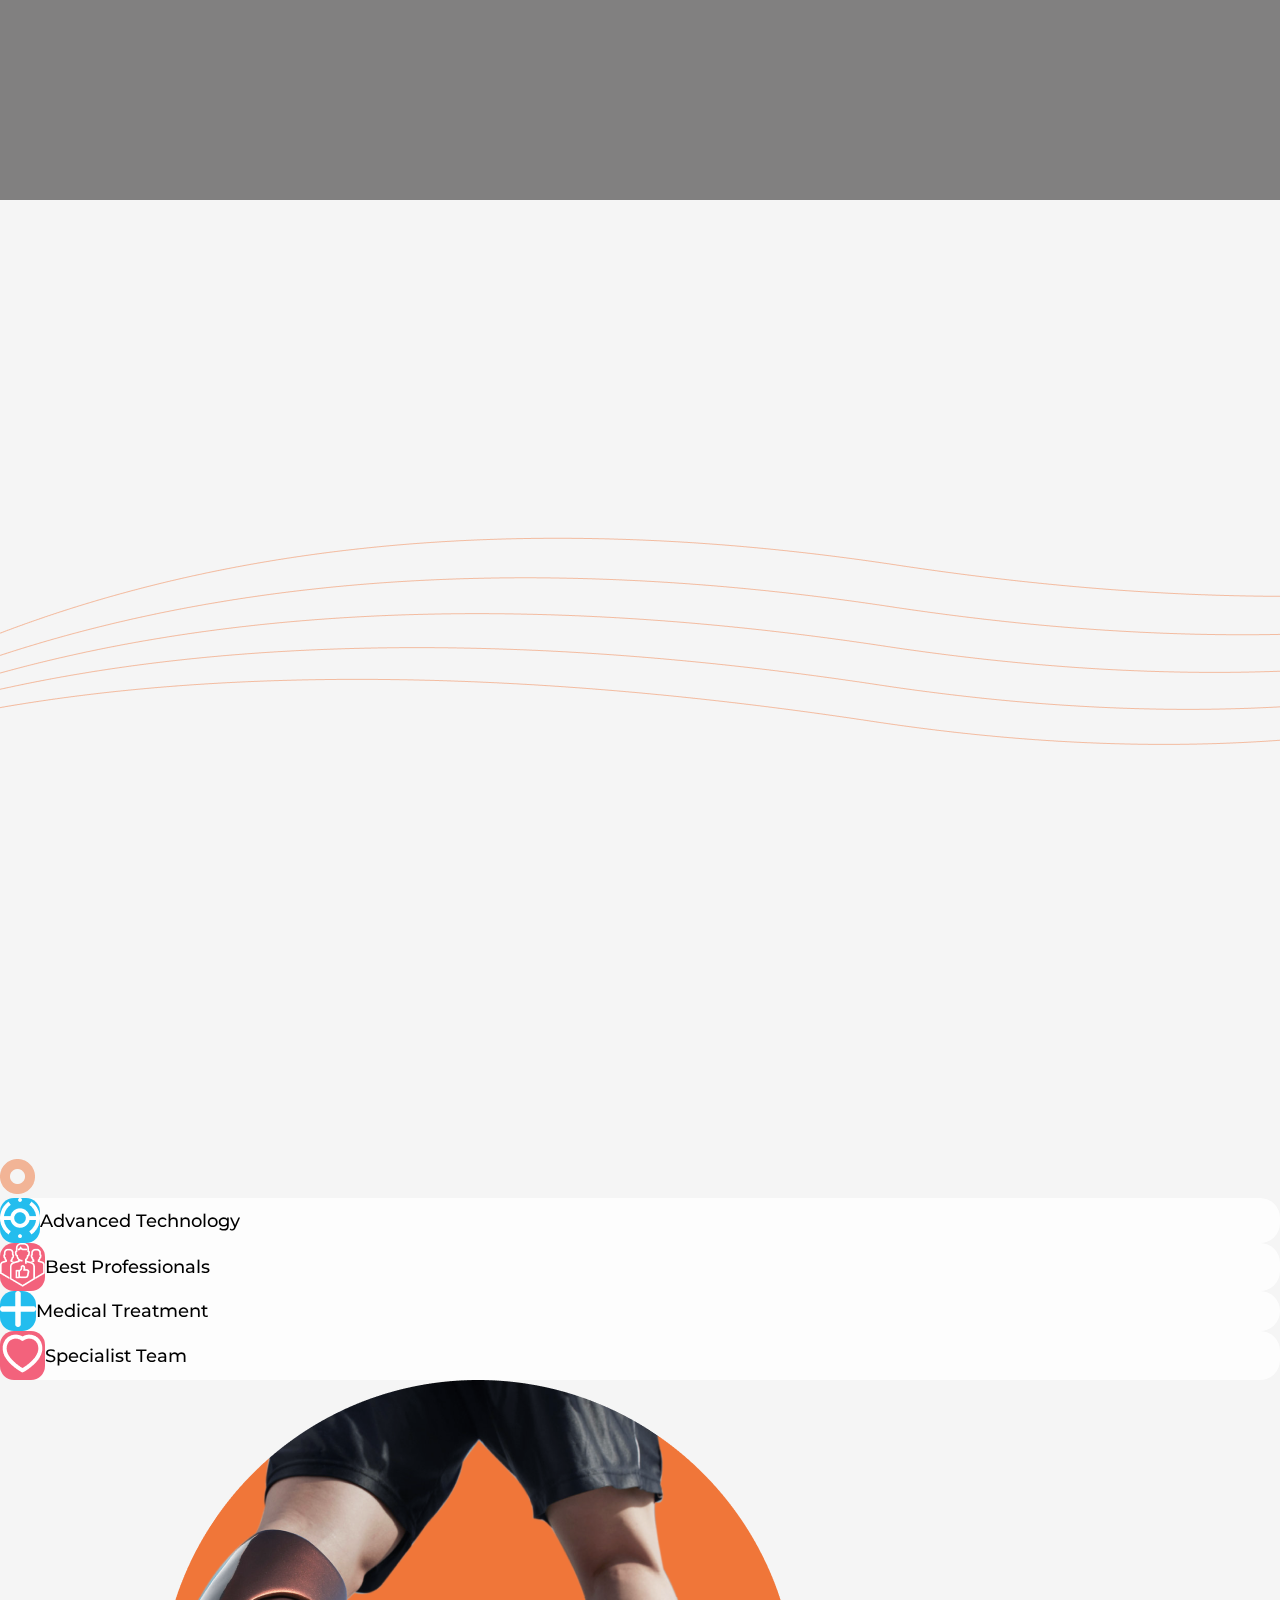
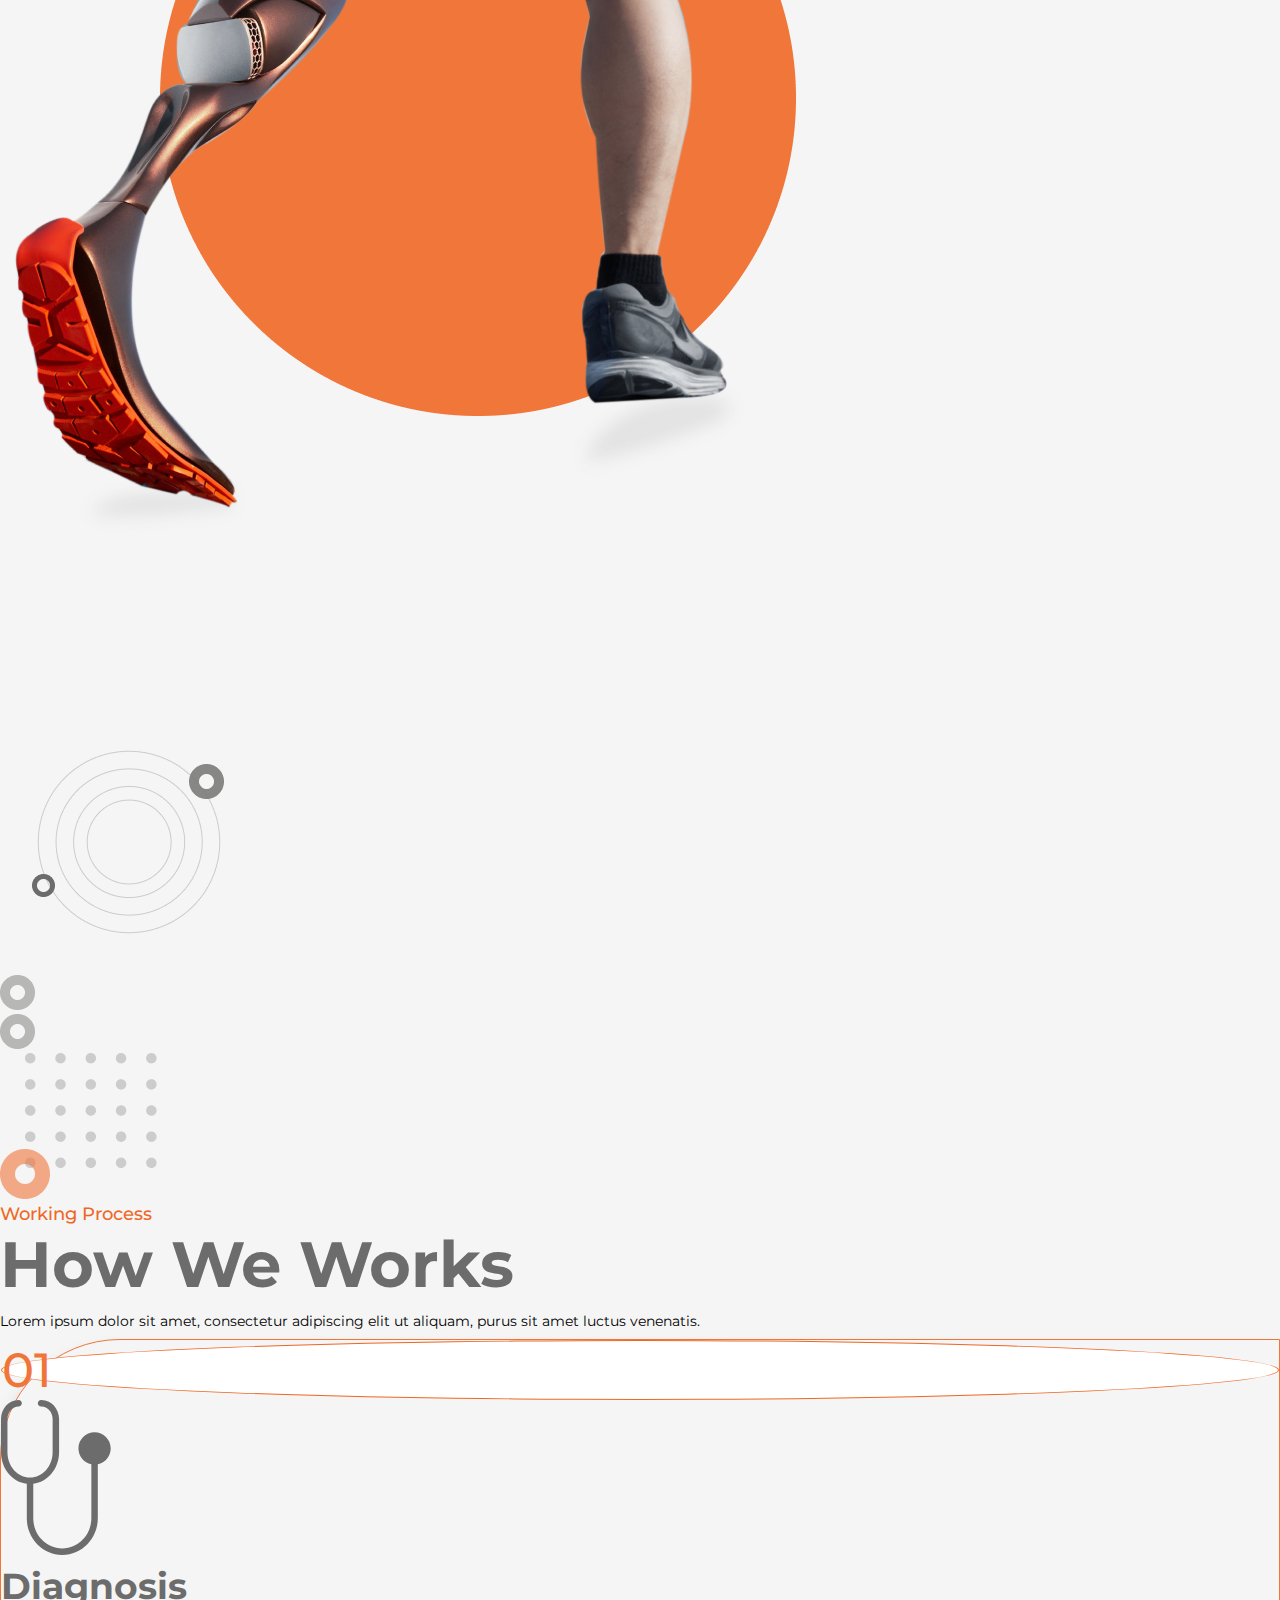
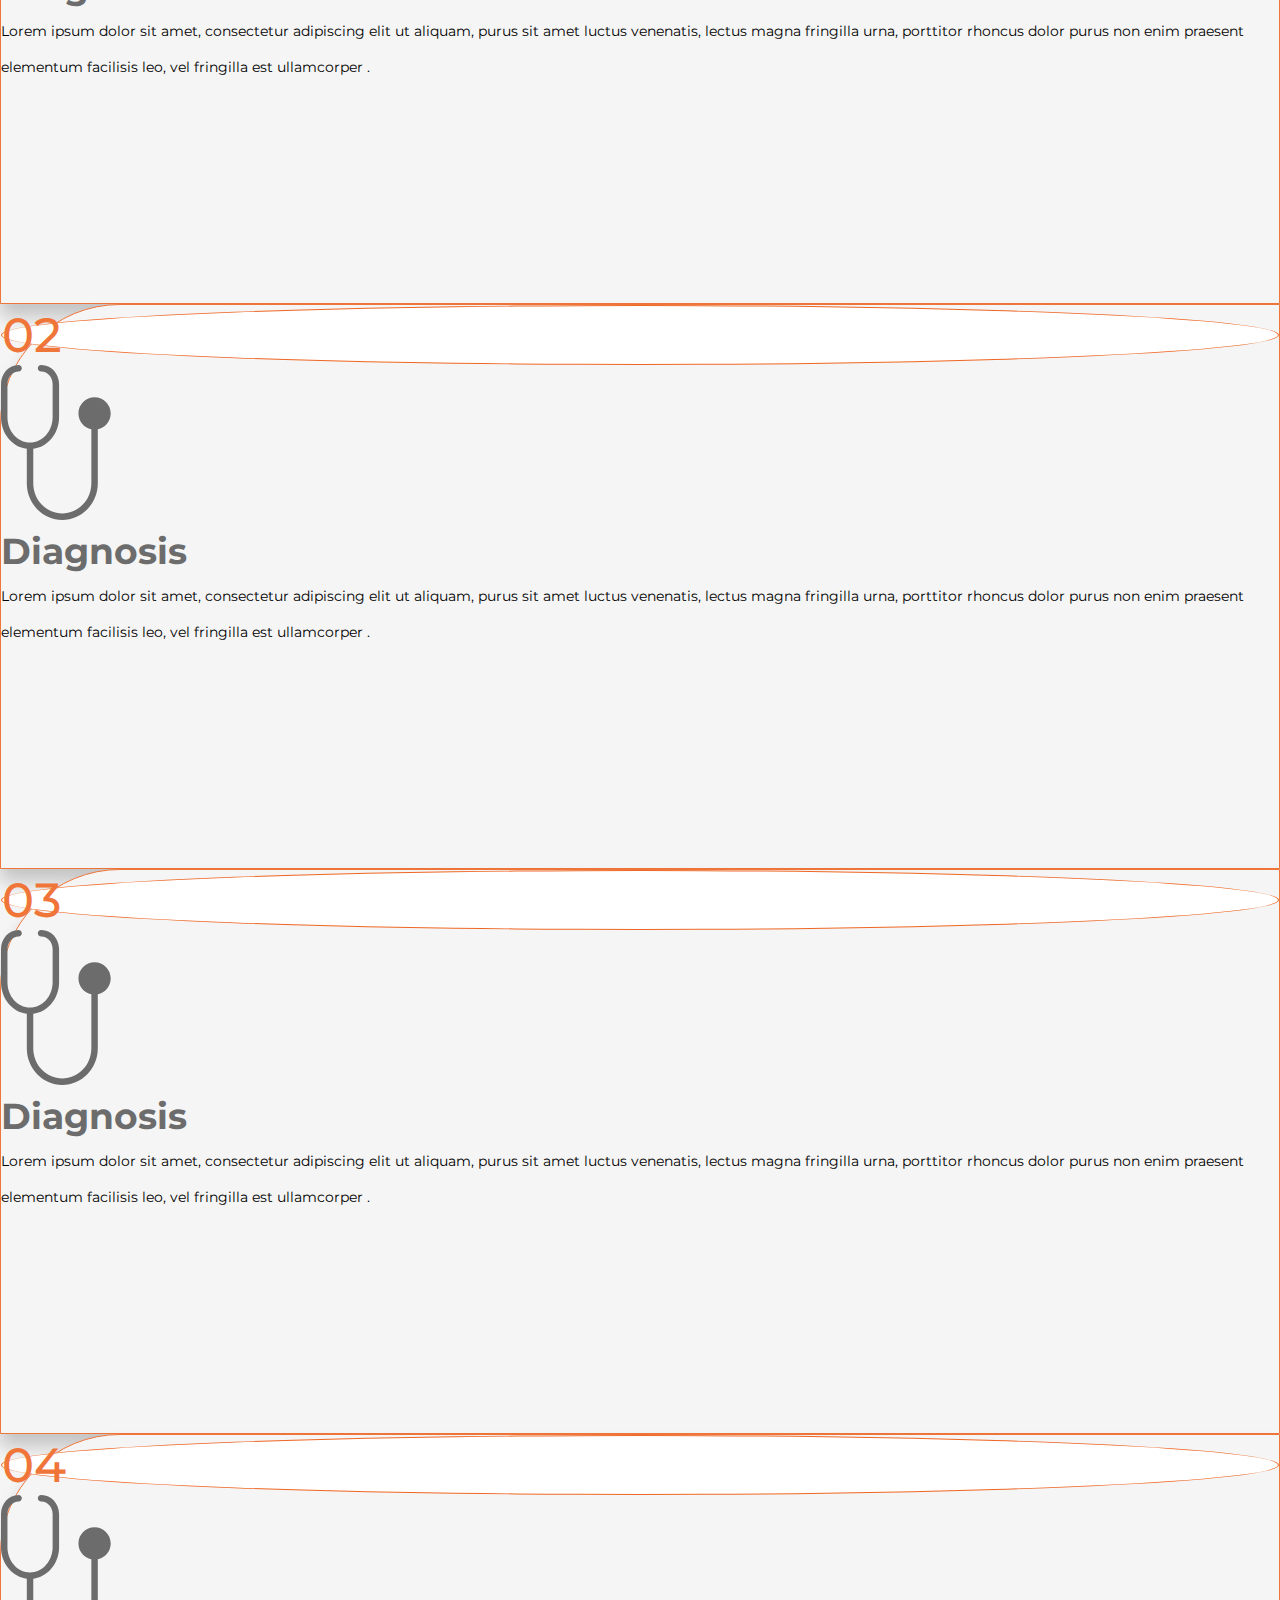
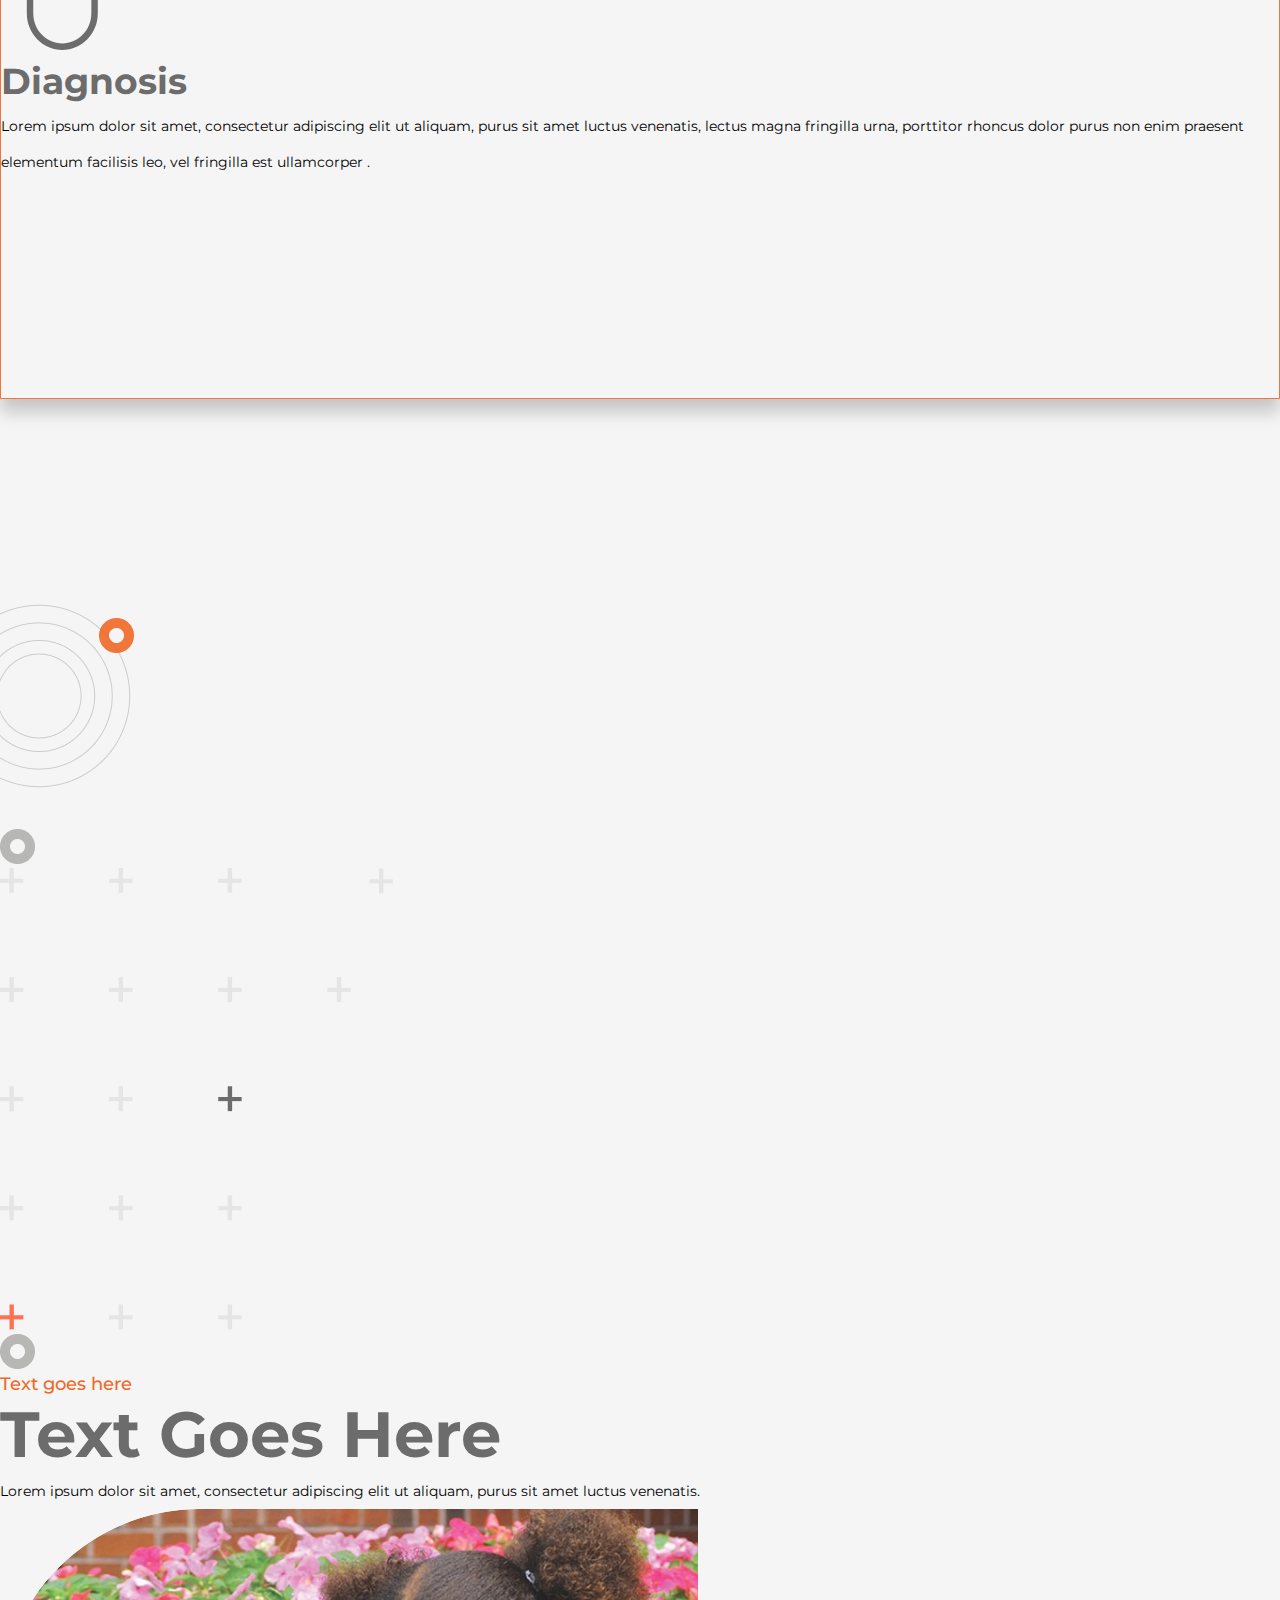
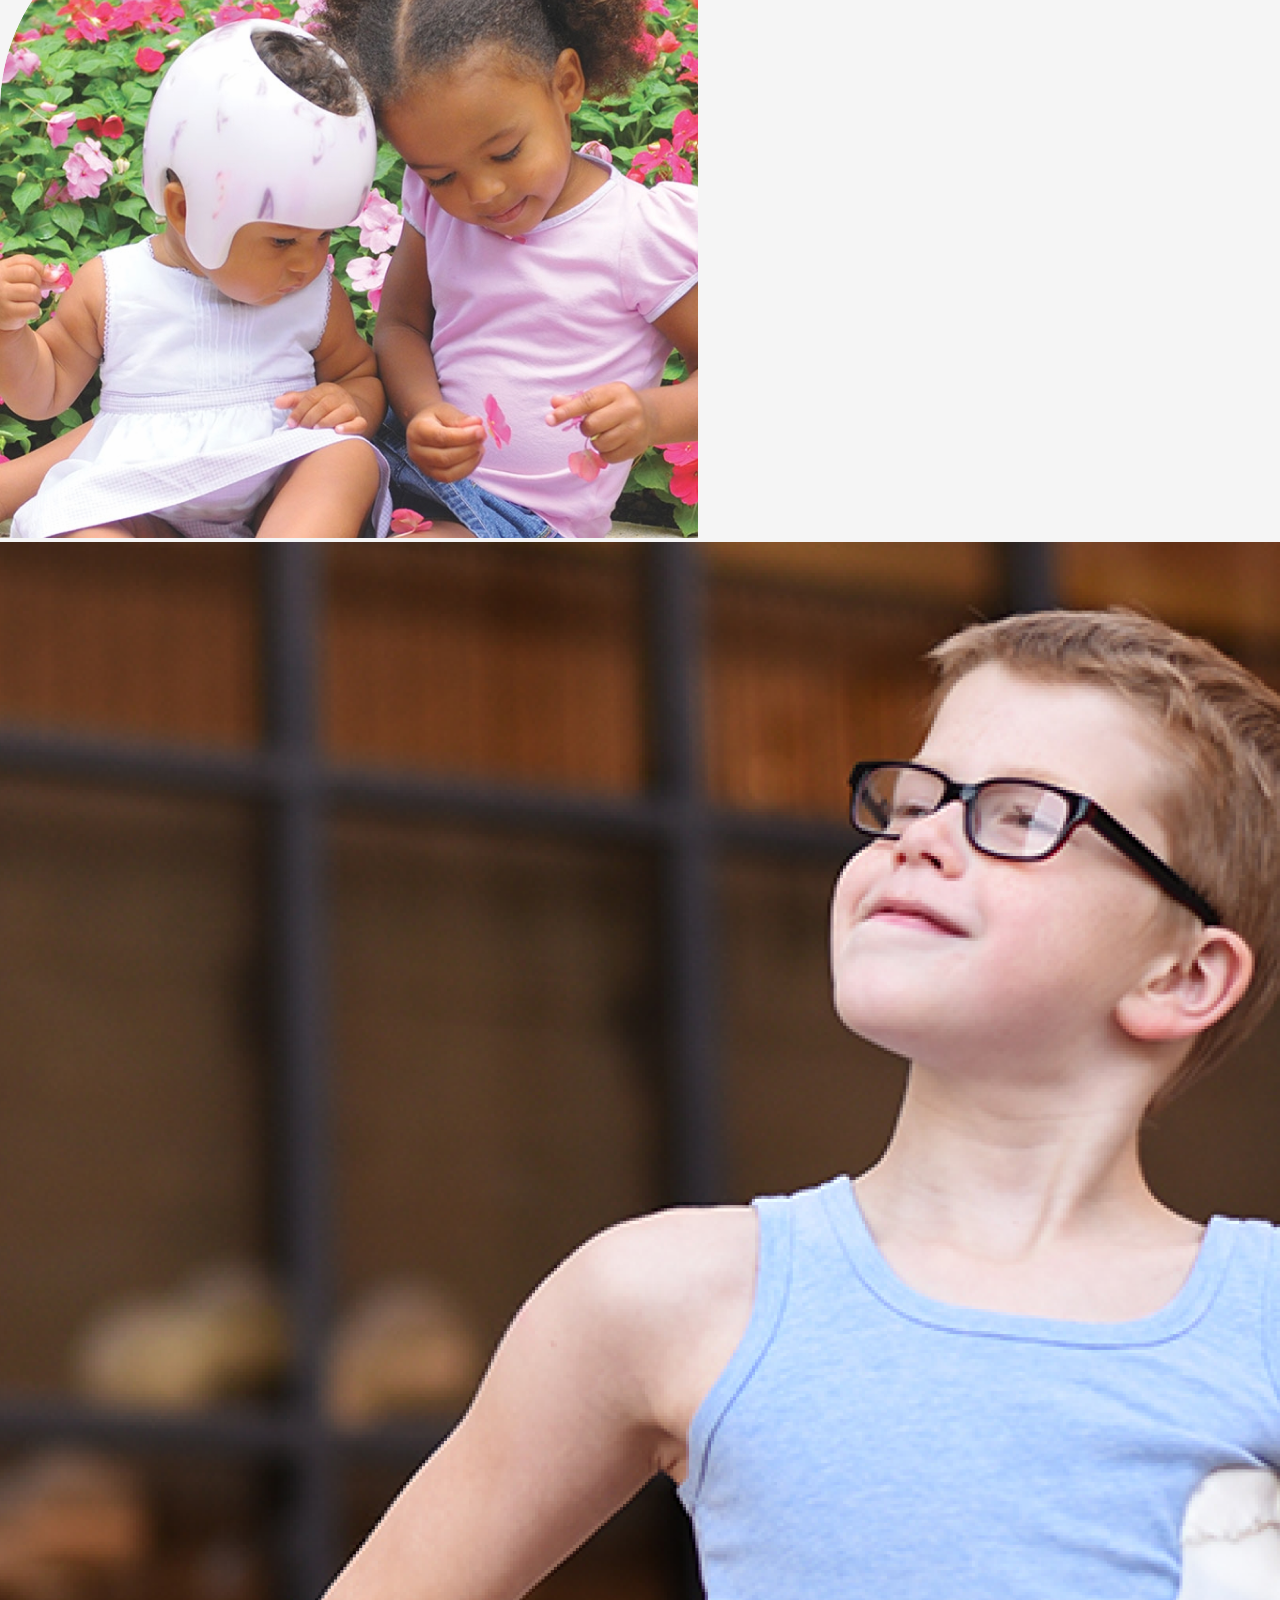
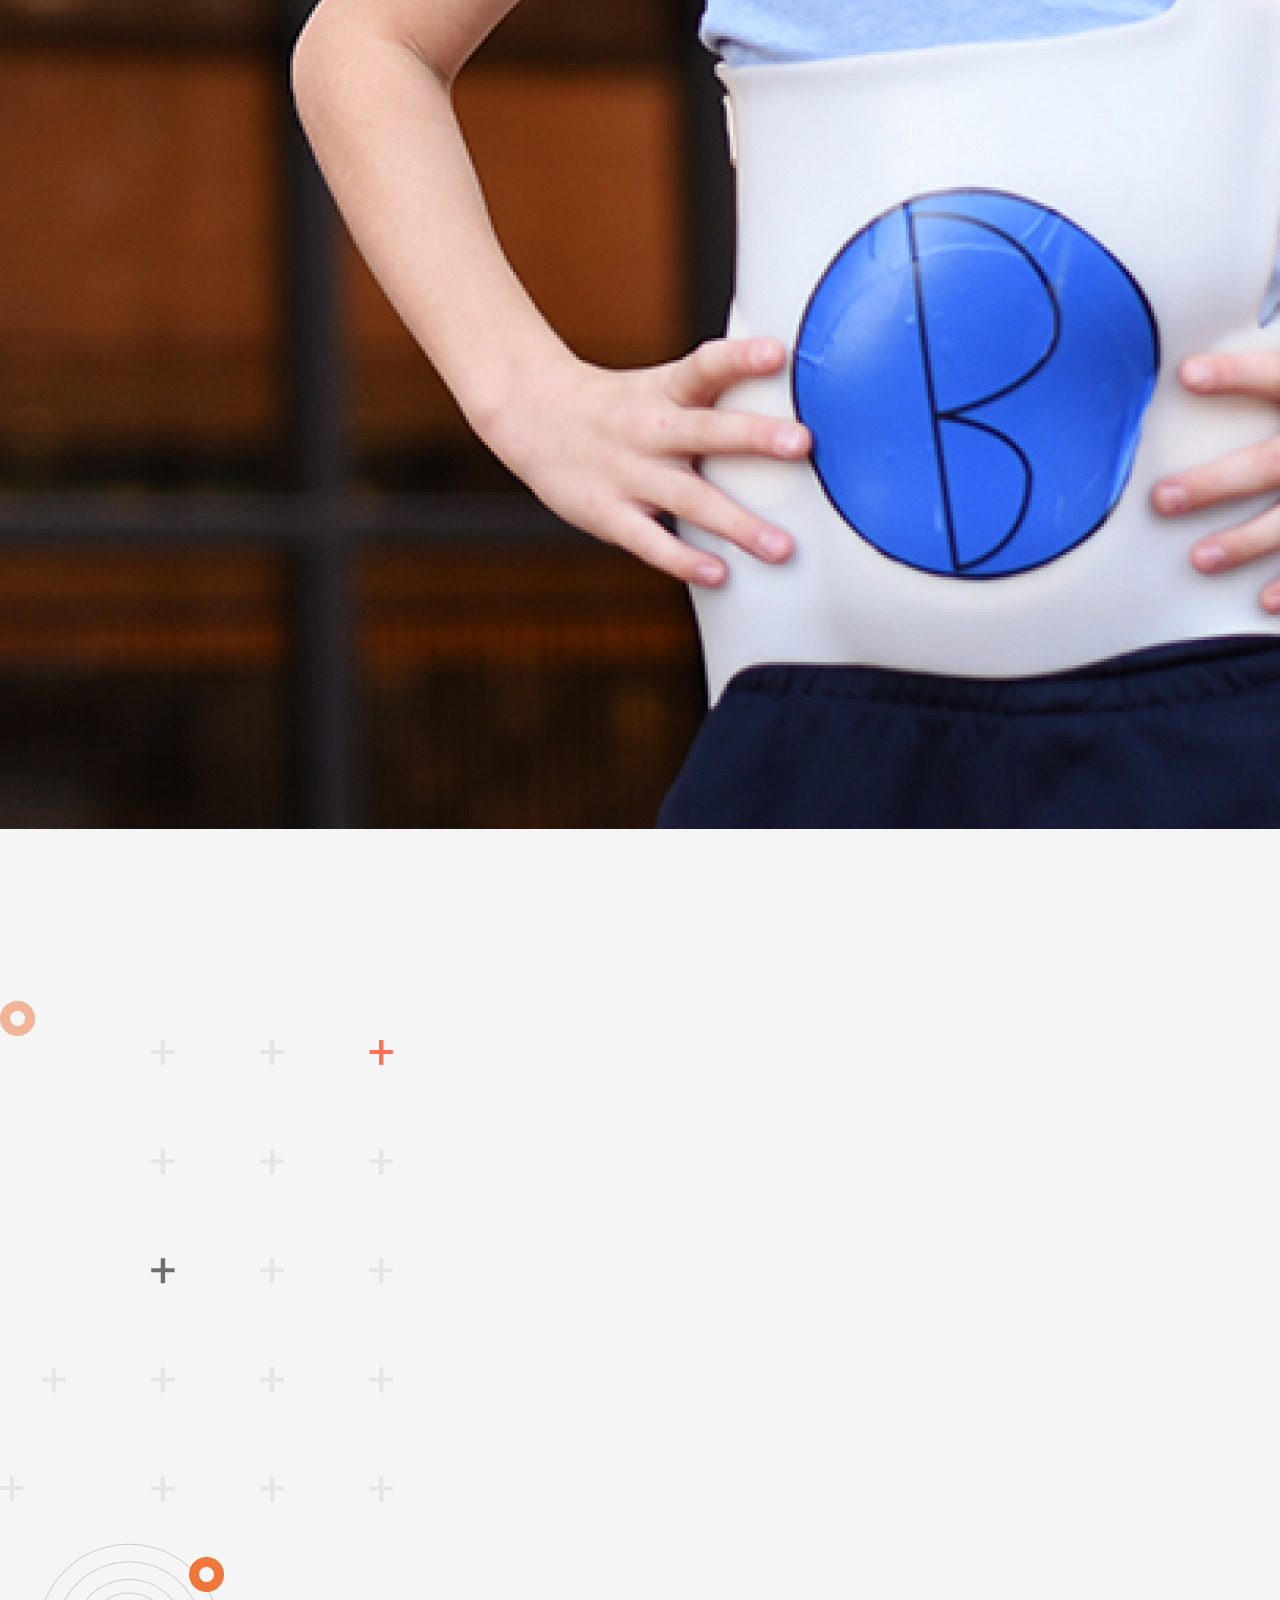
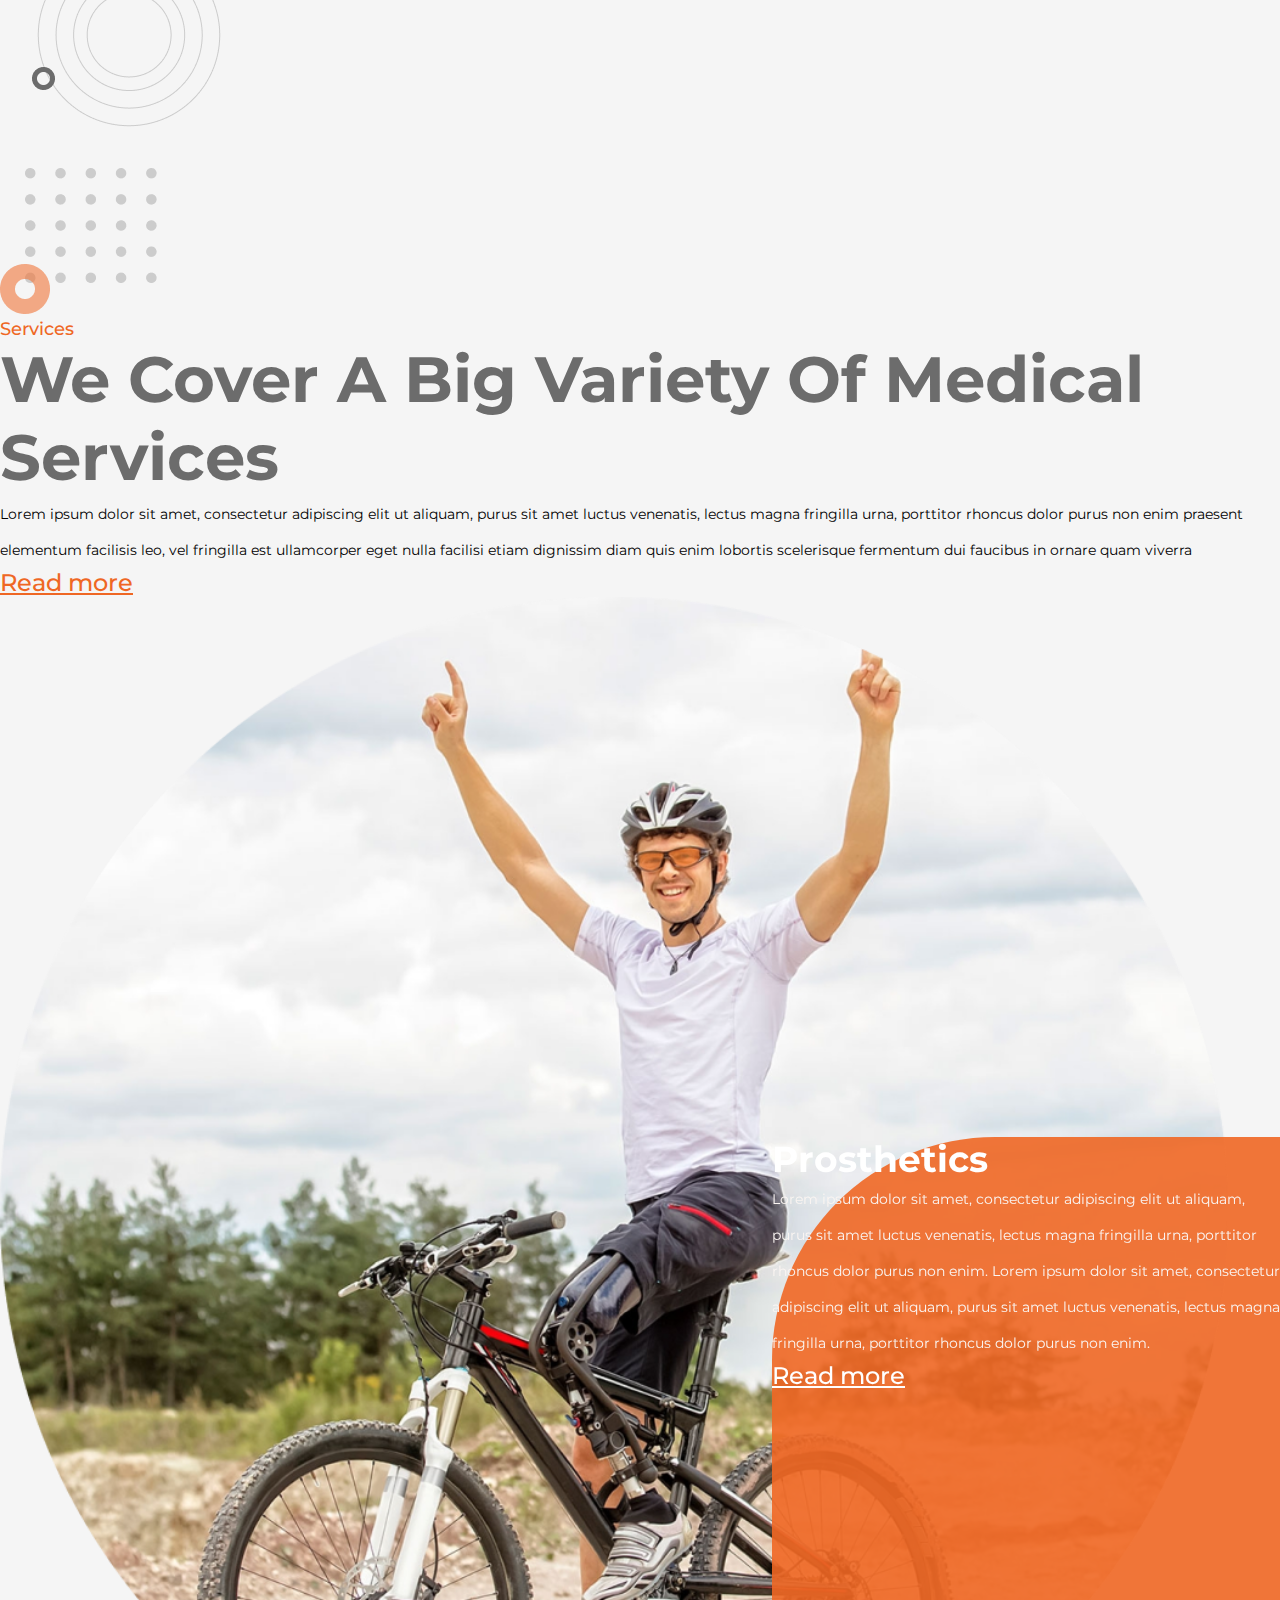
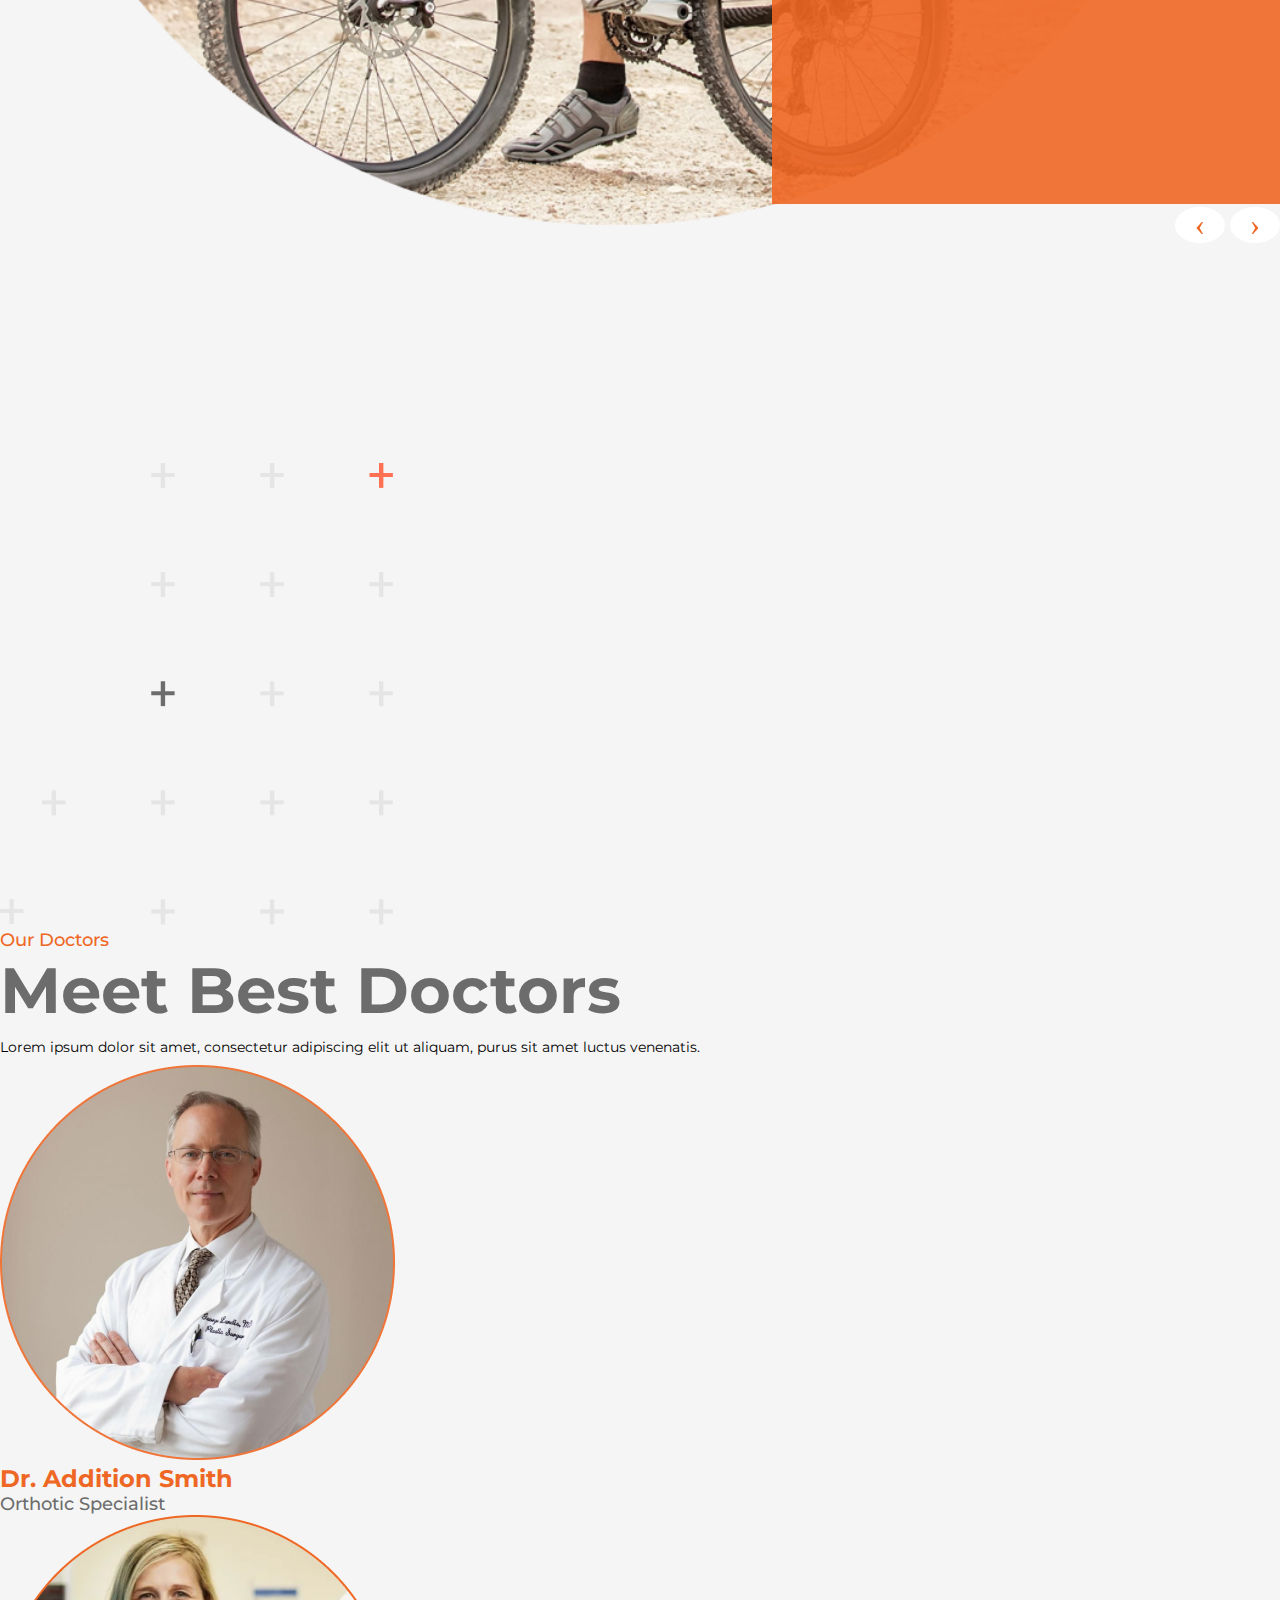
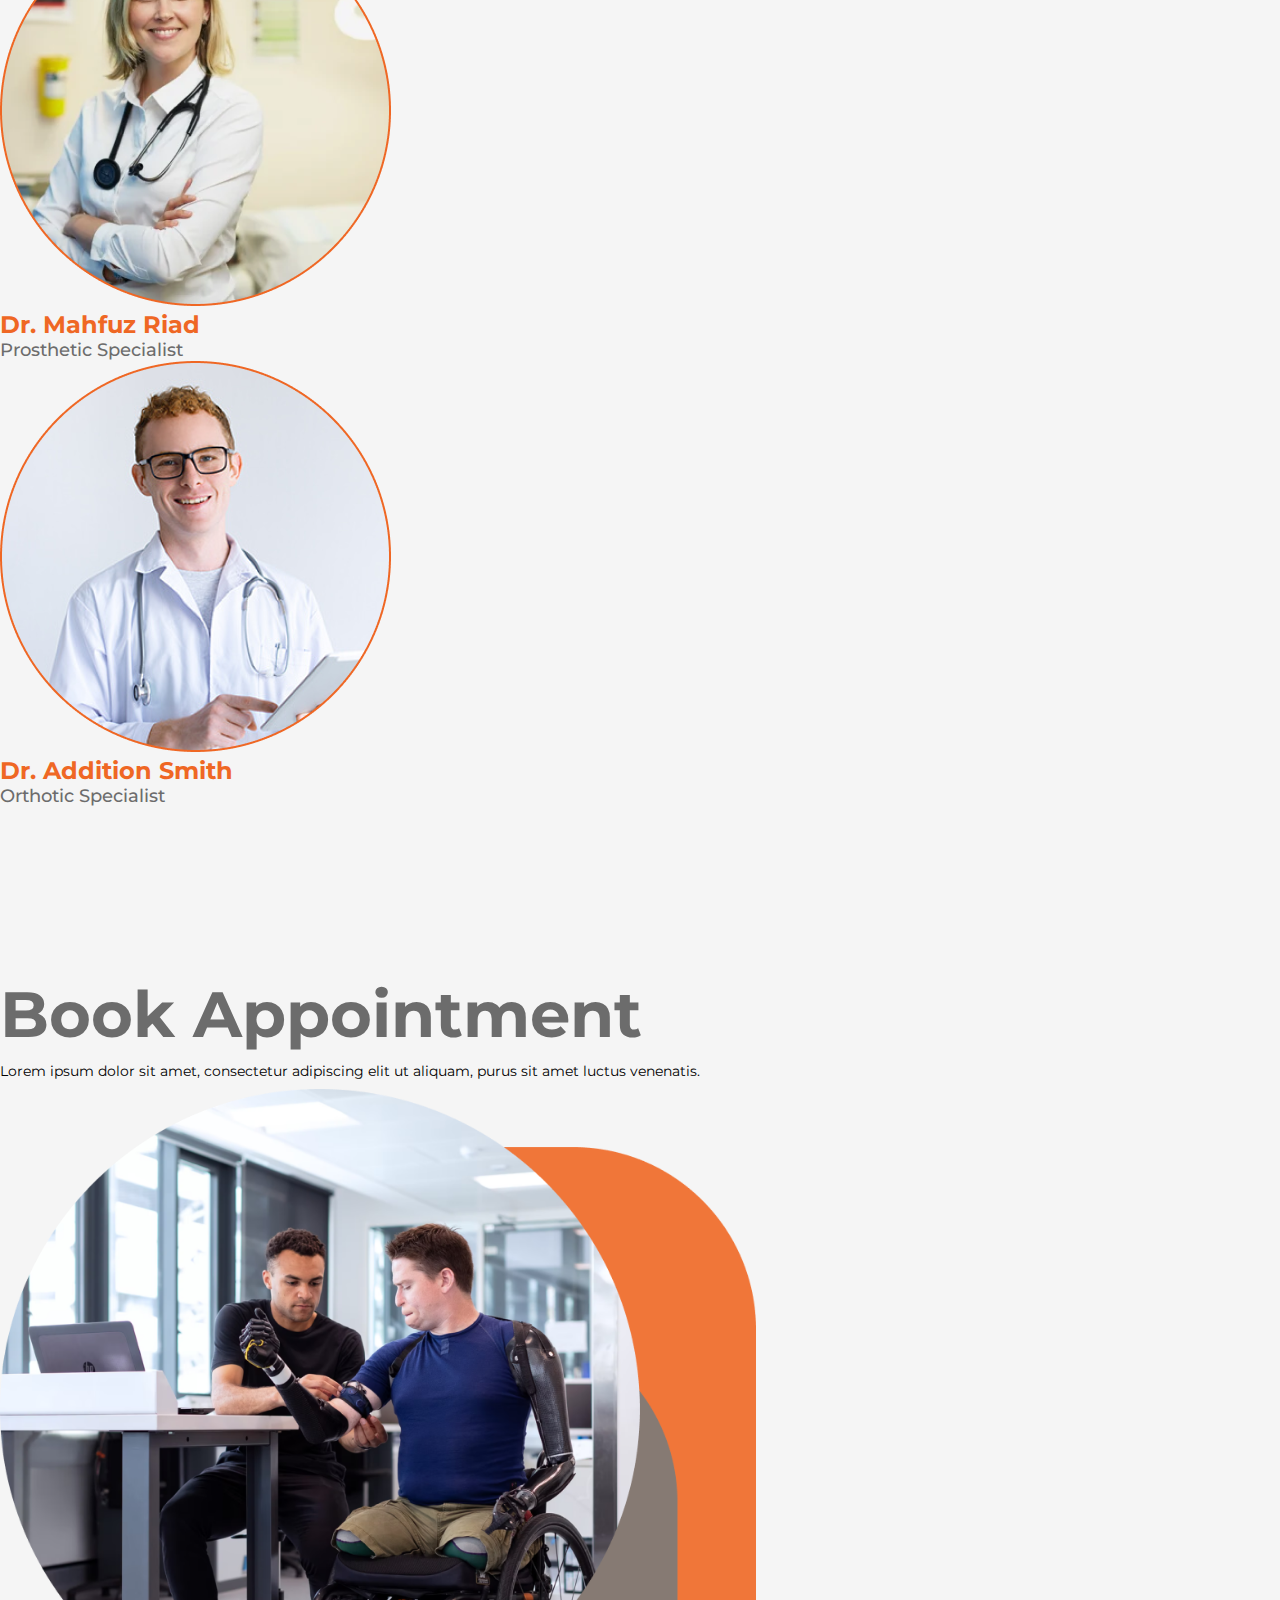
==== commit 8b087414: "22" ====
--- a/index.html
+++ b/index.html
@@ -27,9 +27,6 @@
 
   <title>Weft machine test</title>
 </head>
-
-
-
 
 <body>
   <header>
@@ -44,29 +41,30 @@
         </button>
         <div class="collapse navbar-collapse" id="navbarSupportedContent">
           <ul class="navbar-nav mx-auto mb-2 mb-lg-0">
-            <li class="nav-item me-4">
-              <a class="nav-link" aria-current="page" href="#">Home</a>
+            <li class="nav-item">
+              <a class="nav-link ms-4" aria-current="page" href="#">Home</a>
             </li>
-            <li class="nav-item me-4">
-              <a class="nav-link" aria-current="page" href="#">About Us</a>
+            <li class="nav-item">
+              <a class="nav-link ms-4" aria-current="page" href="#">About Us</a>
             </li>
-            <li class="nav-item me-4">
-              <a class="nav-link" aria-current="page" href="#">Services</a>
+            <li class="nav-item">
+              <a class="nav-link ms-4" aria-current="page" href="#">Services</a>
             </li>
-            <li class="nav-item me-4">
-              <a class="nav-link" aria-current="page" href="#">Team</a>
+            <li class="nav-item">
+              <a class="nav-link ms-4" aria-current="page" href="#">Team</a>
             </li>
-            <li class="nav-item me-4">
-              <a class="nav-link" aria-current="page" href="#">Blogs</a>
+            <li class="nav-item">
+              <a class="nav-link ms-4" aria-current="page" href="#">Blogs</a>
             </li>
-            <li class="nav-item me-4">
-              <a class="nav-link" aria-current="page" href="#">Contact Us</a>
+            <li class="nav-item ">
+              <a class="nav-link ms-4" aria-current="page" href="#">Contact Us</a>
             </li>
 
           </ul>
 
           <form class="d-flex">
-            <button class="btn call-button p-2 me-lg-3" type="submit"><img src="assets/images/icon/Call.png" alt="">
+            <button class="btn call-button p-2 me-lg-3" type="submit">
+              <img src="assets/images/icon/Call.png" alt="">
               +971 4 000 0000</button>
             <button class="btn appoinment-button p-2" type="submit">Appointment</button>
           </form>
@@ -76,10 +74,28 @@
     </nav>
   </header>
 
-
-  <div class="banner img-fluid">
-
-  </div>
+  <!-- BANNER -->
+  <section class="banner">
+    <div class="container-fluid">
+      <div class="row">
+        <div class="banner-content-box ">
+
+          <div class="banner-content">
+
+            <span>Expertise in Motion</span>
+            <h1>REALIZE
+              A BETTER
+              PROSTHETIC
+              EXPERIENCE</h1>
+
+            <a href=""> <i class="fa-solid fa-chevron-right p-lg-3 p-3 me-lg-3 me-2"></i> Read more</a>
+          </div>
+
+        </div>
+
+      </div>
+    </div>
+  </section>
 
   <!-- ABOUT -->
   <section class="main-section">
@@ -103,7 +119,7 @@
       <div class="position-absolute about-circle-left"><img class="img-fluid" src="assets/images/about/circle.png"
           alt=""></div>
 
-      <div class="feature feature1 d-none  row px-2 py-3 position-absolute ">
+      <div class="feature d-none feature1 d-none row px-2 py-3 position-absolute ">
         <div class="col-4">
           <div class="feature-icon1 p-lg-2">
             <img src="assets/images/about/2.png" alt="">
@@ -118,7 +134,7 @@
       </div>
 
 
-      <div class="feature feature2 d-none row px-2 py-3 position-absolute ">
+      <div class="feature d-none feature2  d-none row px-2 py-3 position-absolute ">
         <div class="col-4">
           <div class="feature-icon2 p-lg-2">
             <img src="assets/images/about/1.png" alt="">
@@ -132,7 +148,7 @@
         </div>
       </div>
 
-      <div class="feature feature3  d-none row px-2 py-3 position-absolute ">
+      <div class="feature d-none feature3 -none  row px-2 py-3 position-absolute ">
         <div class="col-4">
           <div class="feature-icon3 p-lg-2">
             <img src="assets/images/about/3.png" alt="">
@@ -147,7 +163,7 @@
       </div>
 
 
-      <div class="feature feature4 d-none  row px-2 py-3 position-absolute ">
+      <div class="feature d-none feature4 d-none  row px-2 py-3 position-absolute ">
         <div class="col-4">
           <div class="feature-icon4 p-lg-2">
             <img src="assets/images/about/4.png" alt="">
@@ -161,138 +177,144 @@
       </div>
 
       <img class="img-fluid" src="assets/images/about/leg.png" alt="">
+
+
+      <div class="feature feature1 px-2 py-3 position-absolute">
+
+      </div>
     </div>
 
 
 
   </section>
-
 
   <!-- WORK -->
   <section class="main-section">
-
     <div class="position-relative">
-      <div class="position-absolute top-0 start-0"><img class="img-fluid" src="assets/images/work/3.png"
-          alt=""></div>
-      <div class="position-absolute work-icon2"><img class="img-fluid" src="assets/images/icon/circle.png"
-          alt=""></div>
-      <div class="position-absolute work-icon3"><img class="img-fluid" src="assets/images/work/1.png"
-          alt=""></div>
-      <div class="position-absolute work-icon4"><img class="img-fluid" src="assets/images/work/4.png"
-          alt=""></div>
-
-
-    <div class="container work-container">
-      <div class="head-section text-center pb-lg-5 pb-md-5 pb-sm-3">
-        <span class="top-heading ">Working Process</span>
-        <h2 class="main-heading">How We Works</h2>
-        <p class="main-paragraph">Lorem ipsum dolor sit amet, consectetur adipiscing elit ut aliquam, purus sit amet
-          luctus venenatis.</p>
-      </div>
-
-      <div class="row pt-lg-5 pt-md-5 pt-sm-3 pt-4 animation-group">
-        <div class="col-lg-3 mb-4" data-animation="fadeInUp">
-
-
-
-          <div class="card work-card">
-            <div class="row">
-              <div class="col-6">
-                <span class="work-card-count p-lg-2">01</span>
-              </div>
-              <div class="col-6"><svg width="110" height="155" viewBox="0 0 110 155" fill="none"
-                  xmlns="http://www.w3.org/2000/svg">
-                  <path
-                    d="M109.704 48.3904C109.704 39.5173 102.476 32.2575 93.5707 32.2575C84.6653 32.2575 77.4378 39.5173 77.4378 48.3904C77.4378 56.1903 82.9835 62.7012 90.3441 64.1977V118.189C90.3441 134.861 77.3165 148.422 61.3049 148.422C45.2934 148.422 32.2657 134.861 32.2657 118.189V83.6828C46.7627 81.9202 58.0783 68.4517 58.0783 52.1357V19.1168C58.0783 8.57689 50.1821 0 40.4756 0H40.0502C38.2683 0 36.8236 1.44314 36.8236 3.22657C36.8236 5.01001 38.2683 6.45315 40.0502 6.45315H40.4756C46.6231 6.45315 51.6252 12.1343 51.6252 19.1168V52.1357C51.6252 66.0881 41.4933 77.4378 29.0392 77.4378C16.585 77.4378 6.45315 66.0881 6.45315 52.1357V19.1168C6.45315 12.1343 11.4553 6.45315 17.6028 6.45315C19.3847 6.45315 20.8294 5.01001 20.8294 3.22657C20.8294 1.44314 19.3847 0 17.6028 0C7.89629 0 0 8.57689 0 19.1168V52.1357C0 68.4517 11.3157 81.9202 25.8126 83.6828V118.189C25.8126 138.418 41.7344 154.876 61.3049 154.876C80.8755 154.876 96.7972 138.418 96.7972 118.189V64.1977C104.158 62.7012 109.704 56.1903 109.704 48.3904Z"
-                    fill="#6C6C6C" />
-                </svg>
-              </div>
-            </div>
-
-            <div class="card-body m-lg-4 m-md-4 my-sm-2 m-2">
-              <h5 class="card-title work-card-heading">Diagnosis</h5>
-              <p class="card-text work-card-text">Lorem ipsum dolor sit amet, consectetur adipiscing elit ut aliquam,
-                purus sit amet luctus venenatis, lectus magna fringilla urna, porttitor rhoncus dolor purus non enim
-                praesent elementum facilisis leo, vel fringilla est ullamcorper .</p>
-            </div>
-          </div>
-        </div>
-        <div class="col-lg-3 mb-4" data-animation="fadeInUp">
-          <div class="card work-card">
-            <div class="row">
-              <div class="col-6">
-                <span class="work-card-count p-lg-2">02</span>
-              </div>
-              <div class="col-6"><svg width="110" height="155" viewBox="0 0 110 155" fill="none"
-                  xmlns="http://www.w3.org/2000/svg">
-                  <path
-                    d="M109.704 48.3904C109.704 39.5173 102.476 32.2575 93.5707 32.2575C84.6653 32.2575 77.4378 39.5173 77.4378 48.3904C77.4378 56.1903 82.9835 62.7012 90.3441 64.1977V118.189C90.3441 134.861 77.3165 148.422 61.3049 148.422C45.2934 148.422 32.2657 134.861 32.2657 118.189V83.6828C46.7627 81.9202 58.0783 68.4517 58.0783 52.1357V19.1168C58.0783 8.57689 50.1821 0 40.4756 0H40.0502C38.2683 0 36.8236 1.44314 36.8236 3.22657C36.8236 5.01001 38.2683 6.45315 40.0502 6.45315H40.4756C46.6231 6.45315 51.6252 12.1343 51.6252 19.1168V52.1357C51.6252 66.0881 41.4933 77.4378 29.0392 77.4378C16.585 77.4378 6.45315 66.0881 6.45315 52.1357V19.1168C6.45315 12.1343 11.4553 6.45315 17.6028 6.45315C19.3847 6.45315 20.8294 5.01001 20.8294 3.22657C20.8294 1.44314 19.3847 0 17.6028 0C7.89629 0 0 8.57689 0 19.1168V52.1357C0 68.4517 11.3157 81.9202 25.8126 83.6828V118.189C25.8126 138.418 41.7344 154.876 61.3049 154.876C80.8755 154.876 96.7972 138.418 96.7972 118.189V64.1977C104.158 62.7012 109.704 56.1903 109.704 48.3904Z"
-                    fill="#6C6C6C" />
-                </svg>
-              </div>
-            </div>
-
-            <div class="card-body m-lg-4 m-md-4 my-sm-2 m-2">
-              <h5 class="card-title work-card-heading">Assessment</h5>
-              <p class="card-text work-card-text">Lorem ipsum dolor sit amet, consectetur adipiscing elit ut aliquam,
-                purus sit amet luctus venenatis, lectus magna fringilla urna, porttitor rhoncus dolor purus non enim
-                praesent elementum facilisis leo, vel fringilla est ullamcorper .</p>
-            </div>
-          </div>
-        </div>
-        <div class="col-lg-3 mb-4" data-animation="fadeInUp">
-          <div class="card work-card">
-            <div class="row">
-              <div class="col-6">
-                <div class="position-relative">
-                  <span class="work-card-count p-lg-2">03</span>
-                </div>
-
-              </div>
-              <div class="col-6"><svg width="110" height="155" viewBox="0 0 110 155" fill="none"
-                  xmlns="http://www.w3.org/2000/svg">
-                  <path
-                    d="M109.704 48.3904C109.704 39.5173 102.476 32.2575 93.5707 32.2575C84.6653 32.2575 77.4378 39.5173 77.4378 48.3904C77.4378 56.1903 82.9835 62.7012 90.3441 64.1977V118.189C90.3441 134.861 77.3165 148.422 61.3049 148.422C45.2934 148.422 32.2657 134.861 32.2657 118.189V83.6828C46.7627 81.9202 58.0783 68.4517 58.0783 52.1357V19.1168C58.0783 8.57689 50.1821 0 40.4756 0H40.0502C38.2683 0 36.8236 1.44314 36.8236 3.22657C36.8236 5.01001 38.2683 6.45315 40.0502 6.45315H40.4756C46.6231 6.45315 51.6252 12.1343 51.6252 19.1168V52.1357C51.6252 66.0881 41.4933 77.4378 29.0392 77.4378C16.585 77.4378 6.45315 66.0881 6.45315 52.1357V19.1168C6.45315 12.1343 11.4553 6.45315 17.6028 6.45315C19.3847 6.45315 20.8294 5.01001 20.8294 3.22657C20.8294 1.44314 19.3847 0 17.6028 0C7.89629 0 0 8.57689 0 19.1168V52.1357C0 68.4517 11.3157 81.9202 25.8126 83.6828V118.189C25.8126 138.418 41.7344 154.876 61.3049 154.876C80.8755 154.876 96.7972 138.418 96.7972 118.189V64.1977C104.158 62.7012 109.704 56.1903 109.704 48.3904Z"
-                    fill="#6C6C6C" />
-                </svg>
-              </div>
-            </div>
-
-            <div class="card-body m-lg-4 m-md-4 my-sm-2 m-2">
-              <h5 class="card-title work-card-heading">Therapy</h5>
-              <p class="card-text work-card-text">Lorem ipsum dolor sit amet, consectetur adipiscing elit ut aliquam,
-                purus sit amet luctus venenatis, lectus magna fringilla urna, porttitor rhoncus dolor purus non enim
-                praesent elementum facilisis leo, vel fringilla est ullamcorper .</p>
-            </div>
-
-          </div>
-        </div>
-        <div class="col-lg-3 mb-4" data-animation="fadeInUp">
-          <div class="card work-card">
-            <div class="row">
-              <div class="col-6">
-                <span class="work-card-count p-lg-2">04</span>
-              </div>
-              <div class="col-6"><svg width="110" height="155" viewBox="0 0 110 155" fill="none"
-                  xmlns="http://www.w3.org/2000/svg">
-                  <path
-                    d="M109.704 48.3904C109.704 39.5173 102.476 32.2575 93.5707 32.2575C84.6653 32.2575 77.4378 39.5173 77.4378 48.3904C77.4378 56.1903 82.9835 62.7012 90.3441 64.1977V118.189C90.3441 134.861 77.3165 148.422 61.3049 148.422C45.2934 148.422 32.2657 134.861 32.2657 118.189V83.6828C46.7627 81.9202 58.0783 68.4517 58.0783 52.1357V19.1168C58.0783 8.57689 50.1821 0 40.4756 0H40.0502C38.2683 0 36.8236 1.44314 36.8236 3.22657C36.8236 5.01001 38.2683 6.45315 40.0502 6.45315H40.4756C46.6231 6.45315 51.6252 12.1343 51.6252 19.1168V52.1357C51.6252 66.0881 41.4933 77.4378 29.0392 77.4378C16.585 77.4378 6.45315 66.0881 6.45315 52.1357V19.1168C6.45315 12.1343 11.4553 6.45315 17.6028 6.45315C19.3847 6.45315 20.8294 5.01001 20.8294 3.22657C20.8294 1.44314 19.3847 0 17.6028 0C7.89629 0 0 8.57689 0 19.1168V52.1357C0 68.4517 11.3157 81.9202 25.8126 83.6828V118.189C25.8126 138.418 41.7344 154.876 61.3049 154.876C80.8755 154.876 96.7972 138.418 96.7972 118.189V64.1977C104.158 62.7012 109.704 56.1903 109.704 48.3904Z"
-                    fill="#6C6C6C" />
-                </svg>
-              </div>
-            </div>
-
-            <div class="card-body m-lg-4 m-md-4 my-sm-2 m-2">
-              <h5 class="card-title work-card-heading">Diagnosis</h5>
-              <p class="card-text work-card-text">Lorem ipsum dolor sit amet, consectetur adipiscing elit ut aliquam,
-                purus sit amet luctus venenatis, lectus magna fringilla urna, porttitor rhoncus dolor purus non enim
-                praesent elementum facilisis leo, vel fringilla est ullamcorper .</p>
-            </div>
-          </div>
-        </div>
-      </div>
-    </div>
-</div>
+      <div class="position-absolute top-0 start-0"><img class="img-fluid" src="assets/images/work/3.png" alt=""></div>
+      <div class="position-absolute work-icon2"><img class="img-fluid" src="assets/images/icon/circle.png" alt=""></div>
+      <div class="position-absolute work-icon3"><img class="img-fluid" src="assets/images/work/1.png" alt=""></div>
+      <div class="position-absolute work-icon4"><img class="img-fluid" src="assets/images/work/4.png" alt=""></div>
+      <div class="container work-container">
+        <div class="head-section text-center pb-lg-5 pb-md-5 pb-sm-3">
+          <span class="top-heading ">Working Process</span>
+          <h2 class="main-heading">How We Works</h2>
+          <p class="main-paragraph">Lorem ipsum dolor sit amet, consectetur adipiscing elit ut aliquam, purus sit amet
+            luctus venenatis.</p>
+        </div>
+        <div class="row pt-lg-5 pt-md-5 pt-sm-3 pt-4 animation-group">
+          <div class="col-lg-3  mb-4" data-animation="fadeInUp">
+            <div class="card work-card">
+              <div class="row m-4">
+                <div class="col-6 d-flex align-items-end">
+                  <div class="work-card-count-box">
+
+                    <span class="work-card-count px-2">01</span>
+
+                  </div>
+
+                </div>
+                <div class="col-6"><svg width="110" height="155" viewBox="0 0 110 155" fill="none"
+                    xmlns="http://www.w3.org/2000/svg">
+                    <path
+                      d="M109.704 48.3904C109.704 39.5173 102.476 32.2575 93.5707 32.2575C84.6653 32.2575 77.4378 39.5173 77.4378 48.3904C77.4378 56.1903 82.9835 62.7012 90.3441 64.1977V118.189C90.3441 134.861 77.3165 148.422 61.3049 148.422C45.2934 148.422 32.2657 134.861 32.2657 118.189V83.6828C46.7627 81.9202 58.0783 68.4517 58.0783 52.1357V19.1168C58.0783 8.57689 50.1821 0 40.4756 0H40.0502C38.2683 0 36.8236 1.44314 36.8236 3.22657C36.8236 5.01001 38.2683 6.45315 40.0502 6.45315H40.4756C46.6231 6.45315 51.6252 12.1343 51.6252 19.1168V52.1357C51.6252 66.0881 41.4933 77.4378 29.0392 77.4378C16.585 77.4378 6.45315 66.0881 6.45315 52.1357V19.1168C6.45315 12.1343 11.4553 6.45315 17.6028 6.45315C19.3847 6.45315 20.8294 5.01001 20.8294 3.22657C20.8294 1.44314 19.3847 0 17.6028 0C7.89629 0 0 8.57689 0 19.1168V52.1357C0 68.4517 11.3157 81.9202 25.8126 83.6828V118.189C25.8126 138.418 41.7344 154.876 61.3049 154.876C80.8755 154.876 96.7972 138.418 96.7972 118.189V64.1977C104.158 62.7012 109.704 56.1903 109.704 48.3904Z"
+                      fill="#6C6C6C" />
+                  </svg>
+                </div>
+              </div>
+              <div class="card-body m-lg-4 m-md-4 my-sm-2 m-2">
+                <h5 class="card-title work-card-heading">Diagnosis</h5>
+                <p class="card-text work-card-text">Lorem ipsum dolor sit amet, consectetur adipiscing elit ut aliquam,
+                  purus sit amet luctus venenatis, lectus magna fringilla urna, porttitor rhoncus dolor purus non enim
+                  praesent elementum facilisis leo, vel fringilla est ullamcorper .</p>
+              </div>
+            </div>
+          </div>
+          <div class="col-lg-3  mb-4" data-animation="fadeInUp">
+            <div class="card work-card">
+              <div class="row m-4">
+                <div class="col-6 d-flex align-items-end">
+                  <div class="work-card-count-box">
+
+                    <span class="work-card-count px-2">02</span>
+
+                  </div>
+
+                </div>
+                <div class="col-6"><svg width="110" height="155" viewBox="0 0 110 155" fill="none"
+                    xmlns="http://www.w3.org/2000/svg">
+                    <path
+                      d="M109.704 48.3904C109.704 39.5173 102.476 32.2575 93.5707 32.2575C84.6653 32.2575 77.4378 39.5173 77.4378 48.3904C77.4378 56.1903 82.9835 62.7012 90.3441 64.1977V118.189C90.3441 134.861 77.3165 148.422 61.3049 148.422C45.2934 148.422 32.2657 134.861 32.2657 118.189V83.6828C46.7627 81.9202 58.0783 68.4517 58.0783 52.1357V19.1168C58.0783 8.57689 50.1821 0 40.4756 0H40.0502C38.2683 0 36.8236 1.44314 36.8236 3.22657C36.8236 5.01001 38.2683 6.45315 40.0502 6.45315H40.4756C46.6231 6.45315 51.6252 12.1343 51.6252 19.1168V52.1357C51.6252 66.0881 41.4933 77.4378 29.0392 77.4378C16.585 77.4378 6.45315 66.0881 6.45315 52.1357V19.1168C6.45315 12.1343 11.4553 6.45315 17.6028 6.45315C19.3847 6.45315 20.8294 5.01001 20.8294 3.22657C20.8294 1.44314 19.3847 0 17.6028 0C7.89629 0 0 8.57689 0 19.1168V52.1357C0 68.4517 11.3157 81.9202 25.8126 83.6828V118.189C25.8126 138.418 41.7344 154.876 61.3049 154.876C80.8755 154.876 96.7972 138.418 96.7972 118.189V64.1977C104.158 62.7012 109.704 56.1903 109.704 48.3904Z"
+                      fill="#6C6C6C" />
+                  </svg>
+                </div>
+              </div>
+              <div class="card-body m-lg-4 m-md-4 my-sm-2 m-2">
+                <h5 class="card-title work-card-heading">Diagnosis</h5>
+                <p class="card-text work-card-text">Lorem ipsum dolor sit amet, consectetur adipiscing elit ut aliquam,
+                  purus sit amet luctus venenatis, lectus magna fringilla urna, porttitor rhoncus dolor purus non enim
+                  praesent elementum facilisis leo, vel fringilla est ullamcorper .</p>
+              </div>
+            </div>
+          </div>
+          <div class="col-lg-3  mb-4" data-animation="fadeInUp">
+            <div class="card work-card">
+              <div class="row m-4">
+                <div class="col-6 d-flex align-items-end">
+                  <div class="work-card-count-box">
+
+                    <span class="work-card-count px-2">03</span>
+
+                  </div>
+
+                </div>
+                <div class="col-6"><svg width="110" height="155" viewBox="0 0 110 155" fill="none"
+                    xmlns="http://www.w3.org/2000/svg">
+                    <path
+                      d="M109.704 48.3904C109.704 39.5173 102.476 32.2575 93.5707 32.2575C84.6653 32.2575 77.4378 39.5173 77.4378 48.3904C77.4378 56.1903 82.9835 62.7012 90.3441 64.1977V118.189C90.3441 134.861 77.3165 148.422 61.3049 148.422C45.2934 148.422 32.2657 134.861 32.2657 118.189V83.6828C46.7627 81.9202 58.0783 68.4517 58.0783 52.1357V19.1168C58.0783 8.57689 50.1821 0 40.4756 0H40.0502C38.2683 0 36.8236 1.44314 36.8236 3.22657C36.8236 5.01001 38.2683 6.45315 40.0502 6.45315H40.4756C46.6231 6.45315 51.6252 12.1343 51.6252 19.1168V52.1357C51.6252 66.0881 41.4933 77.4378 29.0392 77.4378C16.585 77.4378 6.45315 66.0881 6.45315 52.1357V19.1168C6.45315 12.1343 11.4553 6.45315 17.6028 6.45315C19.3847 6.45315 20.8294 5.01001 20.8294 3.22657C20.8294 1.44314 19.3847 0 17.6028 0C7.89629 0 0 8.57689 0 19.1168V52.1357C0 68.4517 11.3157 81.9202 25.8126 83.6828V118.189C25.8126 138.418 41.7344 154.876 61.3049 154.876C80.8755 154.876 96.7972 138.418 96.7972 118.189V64.1977C104.158 62.7012 109.704 56.1903 109.704 48.3904Z"
+                      fill="#6C6C6C" />
+                  </svg>
+                </div>
+              </div>
+              <div class="card-body m-lg-4 m-md-4 my-sm-2 m-2">
+                <h5 class="card-title work-card-heading">Diagnosis</h5>
+                <p class="card-text work-card-text">Lorem ipsum dolor sit amet, consectetur adipiscing elit ut aliquam,
+                  purus sit amet luctus venenatis, lectus magna fringilla urna, porttitor rhoncus dolor purus non enim
+                  praesent elementum facilisis leo, vel fringilla est ullamcorper .</p>
+              </div>
+            </div>
+          </div>
+          <div class="col-lg-3  mb-4" data-animation="fadeInUp">
+            <div class="card work-card">
+              <div class="row m-4">
+                <div class="col-6 d-flex align-items-end">
+                  <div class="work-card-count-box">
+
+                    <span class="work-card-count px-2">04</span>
+
+                  </div>
+
+                </div>
+                <div class="col-6"><svg width="110" height="155" viewBox="0 0 110 155" fill="none"
+                    xmlns="http://www.w3.org/2000/svg">
+                    <path
+                      d="M109.704 48.3904C109.704 39.5173 102.476 32.2575 93.5707 32.2575C84.6653 32.2575 77.4378 39.5173 77.4378 48.3904C77.4378 56.1903 82.9835 62.7012 90.3441 64.1977V118.189C90.3441 134.861 77.3165 148.422 61.3049 148.422C45.2934 148.422 32.2657 134.861 32.2657 118.189V83.6828C46.7627 81.9202 58.0783 68.4517 58.0783 52.1357V19.1168C58.0783 8.57689 50.1821 0 40.4756 0H40.0502C38.2683 0 36.8236 1.44314 36.8236 3.22657C36.8236 5.01001 38.2683 6.45315 40.0502 6.45315H40.4756C46.6231 6.45315 51.6252 12.1343 51.6252 19.1168V52.1357C51.6252 66.0881 41.4933 77.4378 29.0392 77.4378C16.585 77.4378 6.45315 66.0881 6.45315 52.1357V19.1168C6.45315 12.1343 11.4553 6.45315 17.6028 6.45315C19.3847 6.45315 20.8294 5.01001 20.8294 3.22657C20.8294 1.44314 19.3847 0 17.6028 0C7.89629 0 0 8.57689 0 19.1168V52.1357C0 68.4517 11.3157 81.9202 25.8126 83.6828V118.189C25.8126 138.418 41.7344 154.876 61.3049 154.876C80.8755 154.876 96.7972 138.418 96.7972 118.189V64.1977C104.158 62.7012 109.704 56.1903 109.704 48.3904Z"
+                      fill="#6C6C6C" />
+                  </svg>
+                </div>
+              </div>
+              <div class="card-body m-lg-4 m-md-4 my-sm-2 m-2">
+                <h5 class="card-title work-card-heading">Diagnosis</h5>
+                <p class="card-text work-card-text">Lorem ipsum dolor sit amet, consectetur adipiscing elit ut aliquam,
+                  purus sit amet luctus venenatis, lectus magna fringilla urna, porttitor rhoncus dolor purus non enim
+                  praesent elementum facilisis leo, vel fringilla est ullamcorper .</p>
+              </div>
+            </div>
+          </div>
+
+        </div>
+      </div>
+    </div>
   </section>
 
   <!-- TEXT GOES HERE -->
@@ -320,47 +342,35 @@
       </div>
       <div class="container text-goes-canvas">
         <div class="row">
-          <div class="col-lg-6 col-12">
+          <div class="col-lg-6 col-12 mb-5">
             <div class="position-relative overflow-hidden text-goes-anime">
-              <img class="text-goes-image-left img-fluid" src="assets/images/text-goes.png" alt="">
+              <img class="text-goes-image-left img-fluid" src="assets/images/left.png" alt="">
               <div class="text-goes-overlay-left d-flex flex-column justify-content-center align-items-center">
                 <div class="card-overlay-inner p-5">
                   <h3>Cranial
                     Remolding Orthoses</h3>
                   <p>Get on-board with us for a successful journey with quality Cranial Care Program treating various
                     types of skull deformities.</p>
-                  <div class="row">
-                    <div class="col-2">
-                      <div class="more-icon p-lg-3 p-sm-2 p-3 text-center">
-                        <i class="fa fa-solid fa-2x fa-angle-right"></i>
-                      </div>
-                    </div>
-                    <div class="col-10 py-lg-4 py-sm-2 py-3">
-                      <a href="#" class="read-more">Read more</a>
-                    </div>
+                  <div>
+                    <a href="" class="read-more-white"> <i
+                        class="fa-solid right-icon fa-chevron-right px-4 py-3 me-lg-3 me-2"></i> Read more</a>
                   </div>
                 </div>
               </div>
             </div>
           </div>
-          <div class="col-lg-6 col-12">
+          <div class="col-lg-6 col-12 mb-5">
             <div class="position-relative overflow-hidden text-goes-anime">
-              <img class="text-goes-image-right img-fluid" src="assets/images/text-goes.png" alt="">
+              <img class="text-goes-image-right img-fluid" src="assets/images/right.png" alt="">
               <div class="text-goes-overlay-right  d-flex flex-column justify-content-center align-items-center">
                 <div class="card-overlay-inner p-5">
                   <h3>Cranial
                     Remolding Orthoses</h3>
                   <p>Get on-board with us for a successful journey with quality Cranial Care Program treating various
                     types of skull deformities.</p>
-                  <div class="row">
-                    <div class="col-2">
-                      <div class="more-icon p-lg-3 p-sm-2 p-3 text-center">
-                        <i class="fa fa-solid fa-2x fa-angle-right"></i>
-                      </div>
-                    </div>
-                    <div class="col-10 py-lg-4 py-sm-2 py-3">
-                      <a href="#" class="read-more">Read more</a>
-                    </div>
+                  <div>
+                    <a href="" class="read-more-white"> <i
+                        class="fa-solid right-icon fa-chevron-right px-4 py-3 me-lg-3 me-2"></i> Read more</a>
                   </div>
                 </div>
               </div>
@@ -397,13 +407,10 @@
             nulla facilisi etiam
             dignissim diam quis enim lobortis scelerisque fermentum dui faucibus in ornare quam viverra</p>
 
-          <div class="row">
-            <div class="col-1">
-              <!-- <i class="fa fa-solid fa-2x fa-angle-right"></i> -->
-            </div>
-            <div class="col-11"><a href="#" class="read-more">Read more</a></div>
-          </div>
-
+          <div>
+            <a href="" class="read-more"> <i class="fa-solid right-icon fa-chevron-right px-4 py-3 me-lg-3 me-2"></i>
+              Read more</a>
+          </div>
         </div>
 
         <div class="service">
@@ -411,7 +418,7 @@
             <div id="servie-carousel" class="owl-carousel">
               <div class="item">
                 <div class="d-flex justify-content-start">
-                  <img src="assets/images/service/service.png" alt="1000X1000">
+                  <img class="service-image" src="assets/images/service/service.png" alt="1000X1000">
                 </div>
 
                 <div class="service-card d-flex justify-content-center align-items-center flex-column p-5">
@@ -428,19 +435,10 @@
                     luctus venenatis, lectus magna fringilla urna,
                     porttitor rhoncus dolor purus non enim.
                   </p>
-
-
-                  <div class="row">
-                    <div class="col-2">
-                      <div class="more-icon-color">hi
-                        <!-- <i class="fa fa-solid fa-2x fa-angle-right"></i> -->
-                      </div>
-                    </div>
-                    <div class="col-10 py-lg-4 py-sm-2 py-3">
-                      <a href="#" class="read-more-white">Read more</a>
-                    </div>
+                  <div>
+                    <a href="" class="read-more-white"> <i
+                        class="fa-solid right-icon fa-chevron-right px-4 py-3 me-lg-3 me-2"></i> Read more</a>
                   </div>
-
 
                 </div>
               </div>
@@ -466,17 +464,10 @@
                   </p>
 
 
-                  <div class="row">
-                    <div class="col-2">
-                      <div class="more-icon-color">hi
-                        <!-- <i class="fa fa-solid fa-2x fa-angle-right"></i> -->
-                      </div>
-                    </div>
-                    <div class="col-10 py-lg-4 py-sm-2 py-3">
-                      <a href="#" class="read-more-white">Read more</a>
-                    </div>
+                  <div>
+                    <a href="" class="read-more-white"> <i
+                        class="fa-solid right-icon fa-chevron-right px-4 py-3 me-lg-3 me-2"></i> Read more</a>
                   </div>
-
 
                 </div>
               </div>
@@ -541,6 +532,83 @@
   </section>
 
 
+  <!-- APPOINMENT -->
+  <section class="main-section">
+    <div class="position-relative container">
+      <div class="">
+        <!-- <div class="position-absolute service-icon1"><img class="img-fluid" src="assets/images/service/color-circle.png"
+          alt=""></div>
+      <div class="position-absolute service-icon2"><img class="img-fluid" src="assets/images/service/pattern.png"
+          alt=""></div>
+      <div class="position-absolute service-icon3"><img class="img-fluid" src="assets/images/service/all-circle.png"
+          alt=""></div>
+      <div class="position-absolute service-icon4"><img class="img-fluid" src="assets/images/service/circle-pattern.png"
+          alt=""></div> -->
+
+        <div class="head-section text-center pb-lg-5 pb-md-5 pb-sm-3">
+          <h2 class="main-heading">Book Appointment</h2>
+          <p class="main-paragraph">Lorem ipsum dolor sit amet, consectetur adipiscing elit ut aliquam, purus sit amet
+            luctus venenatis.</p>
+        </div>
+      </div>
+
+
+      <div class="row">
+        <div class="col-2">
+          <div class="position-relative contact-image">
+            <img src="assets/images/contact/contact.png" alt="">
+          </div>
+        </div>
+        <div class="col-12 col-lg-10">
+          <div class="contact-form d-lg-flex justify-content-end p-5">
+            <form class="form">
+              <div class="mb-3">
+                <label for="exampleInputEmail1" class="form-label">Patient’s Name</label>
+                <input type="text" placeholder="Full Name" class="form-control" id="patient"
+                  aria-describedby="emailHelp">
+              </div>
+              <div class="mb-3">
+                <label for="exampleInputEmail1" class="form-label">Contact Number</label>
+                <input type="text" placeholder="Phone Number" class="form-control" id="number"
+                  aria-describedby="emailHelp">
+              </div>
+              <div class="mb-3">
+                <label for="exampleInputEmail1" class="form-label">Select Service</label>
+                <select class="form-select mb-3 form-control" aria-label="Select One">
+                  <option selected>Select Service</option>
+                  <option value="1">One</option>
+                  <option value="2">Two</option>
+                  <option value="3">Three</option>
+                </select>
+              </div>
+              <div class="mb-3">
+                <label for="exampleInputEmail1" class="form-label">Select Doctorr</label>
+                <select class="form-select mb-3 form-control" aria-label="Select One">
+                  <option selected>Select Doctor</option>
+                  <option value="1">One</option>
+                  <option value="2">Two</option>
+                  <option value="3">Three</option>
+                </select>
+              </div>
+
+              <div class="mb-3">
+                <label for="exampleInputEmail1" class="form-label">Booking Date</label>
+                <input type="text" placeholder="Phone Number" class="form-control" id="number"
+                  aria-describedby="emailHelp">
+              </div> 
+              
+              <button type="submit" class="btn contact-submit py-3">Appointment Now</button>
+            </form>
+
+          </div>
+
+        </div>
+      </div>
+
+    </div>
+    </div>
+    </div>
+  </section>
   <!-- NEWS -->
 
   <section class="main-section">
@@ -666,7 +734,6 @@
 
     </div>
   </section>
-
 
   <!-- FOOTER -->
 
@@ -762,12 +829,8 @@
   <script src="https://cdnjs.cloudflare.com/ajax/libs/jquery/3.6.0/jquery.min.js"></script>
   <script src="https://cdnjs.cloudflare.com/ajax/libs/OwlCarousel2/2.3.4/owl.carousel.min.js"></script>
 
-
   <!-- SCRIPT -->
-<script src="assets/js/script.js"></script>
-
-
-
+  <script src="assets/js/script.js"></script>
 
 </body>
 
--- a/assets/css/style.css
+++ b/assets/css/style.css
@@ -5,6 +5,16 @@
     padding: 0;
     box-sizing: border-box;
 }
+
+
+.right-icon {
+    color: #EF6724;
+    border-radius: 100%;
+    background-color: #FFFFFF;
+}
+
+
+
 
 /* NAVBAR */
 nav {
@@ -48,34 +58,76 @@
 
 
 .banner {
-    height: 100vh;
     background-image: url('../images/banner/banner.png');
-
     background-size: cover;
     background-position: center center;
-}
-
-/* .banner-shape {
+    height: 100vh;
+    position: relative;
+    overflow: hidden;
+}
+
+.banner-content-box {
     position: absolute;
-
-    top: 0;
-    right: 0;
-    height: 100vh;
-    background-image: url('../images/banner/shape.png');
-    background-repeat: no-repeat;
-}  */
-
+    top: 19%;
+    right: -74px;
+    background-color: #f95900c4;
+    width: 762px;
+    height: 701px;
+    border-radius: 100%;
+    object-fit: contain;
+    display: flex;
+    justify-content: center;
+    align-items: center;
+}
+
+.banner-content {
+    margin: 20px;
+    margin: 114px;
+}
+
+.banner span {
+    font-family: 'Montserrat';
+    font-weight: 500;
+    font-size: 18px;
+    color: #FFFFFF;
+}
+
+.banner h1 {
+    font-family: 'Montserrat';
+    font-weight: 700;
+    font-size: 64px;
+    line-height: 78px;
+    color: #FFFFFF;
+}
+
+.banner a {
+    font-family: 'Montserrat';
+    font-weight: 500;
+    font-size: 24px;
+    text-decoration-line: underline;
+    color: #FFFFFF;
+}
+
+.banner i {
+    color: #EF6724;
+    border-radius: 100%;
+    background-color: #FFFFFF;
+
+
+}
 
 /* ABOUT */
 
 
-.about-bgline{
+.about-bgline {
     bottom: -187px;
     z-index: -2;
 }
+
 .about-image {
     z-index: 5;
 }
+
 .feature {
     -webkit-animation: movebounce 5s linear infinite;
     animation: movebounce 5s linear infinite;
@@ -85,23 +137,28 @@
     display: flex;
     place-items: center;
 }
-.feature1{
+
+.feature1 {
     top: 112px;
     left: 330px;
 
 }
-.feature2{
+
+.feature2 {
     bottom: 124px;
     left: 370px;
 }
-.feature3{
+
+.feature3 {
     right: 274px;
     bottom: 126px;
 }
-.feature4{
+
+.feature4 {
     right: 299px;
     top: 56px;
 }
+
 .feature-text {
     font-family: 'Montserrat';
     font-style: normal;
@@ -116,22 +173,22 @@
     border-radius: 14px;
 }
 
-.feature-icon2{
+.feature-icon2 {
     background-color: #F3627C;
     border-radius: 14px;
 }
 
-.feature-icon3{
+.feature-icon3 {
     background-color: #23BDEE;
     border-radius: 14px;
 }
 
-.feature-icon4{
+.feature-icon4 {
     background-color: #F3627C;
     border-radius: 14px;
 }
 
-.about-circle-left{
+.about-circle-left {
     left: 83px;
     bottom: 0;
 }
@@ -143,24 +200,30 @@
 .work {
     background-color: #F5F5F5;
 }
-.work-icon2{
+
+.work-icon2 {
     right: 210px;
     top: 172px;
 }
-.work-icon3{
+
+.work-icon3 {
     right: 64px;
     bottom: -173px;
 }
-.work-icon4{
+
+.work-icon4 {
     right: 70px;
     bottom: -142px;
 }
+
 .work-card {
+    box-shadow: 0px 13px 18px rgba(0, 0, 0, 0.2);
     border-radius: 120px 0px 0px 0px;
     background-color: #F5F5F5;
     border: 0.5px solid #F07539;
     position: relative;
     z-index: 1;
+    height: 565px;
 }
 
 @media (min-width: 1400px) {
@@ -192,11 +255,16 @@
 }
 
 .work-card-count {
-    font-family: 'Montserrat Medium';
-    font-weight: 500;
+    font-family: 'Montserrat';
+    font-weight: 500;
+    font-size: 48px;
     color: #F07539;
-    border: solid 1px #F07539;
+}
+
+.work-card-count-box {
+    border: 0.5px solid #EF6724;
     border-radius: 100%;
+    background-color: #ffff;
 }
 
 .doctor-img {
@@ -237,6 +305,7 @@
     height: 100%;
     border-radius: 120px 0px 0px 0px;
     background-color: #6C6C6C;
+    border: #6C6C6C 0.5px solid;
     opacity: 0;
     -webkit-transition: all .3s ease-in;
     transition: all .3s ease-in;
@@ -300,6 +369,7 @@
     right: 119px;
     bottom: 90px;
 }
+
 
 
 @media (min-width: 1400px) {
@@ -438,7 +508,7 @@
     font-size: 24px;
     line-height: 29px;
     text-decoration-line: underline;
-    color: #FFFFFF;
+    color: #FFFFFF !important;
 }
 
 
@@ -448,14 +518,14 @@
 }
 
 .service-icon2 {
-    right: 103px;
-    top: 383px;
+    right: 108px;
+    top: 649px;
     z-index: 4;
 }
 
 .service-icon3 {
-    left: 302px;
-    top: 417px;
+    left: 207px;
+    top: 606px;
     z-index: 3;
 }
 
@@ -463,6 +533,10 @@
     bottom: -76px;
     left: 138px;
 
+}
+
+.service-image {
+    max-width: 1228px;
 }
 
 .read-more {
@@ -618,11 +692,128 @@
 }
 
 
+/* CONTACT */
+
+.contact-form{
+    background-color: #FFFFFF;
+    opacity: 0.9;
+    border-radius: 223px 0px 0px 0px;
+}
+
+.contact.image {
+    max-width: 62%;
+}
+
+.contact-form input,
+.input-group,
+.form-select {
+    background-color: #FFFFFF;
+    border: 1px solid #AAAAAA;
+    border-radius: 16px !important;
+    padding: 16px 8px;
+}
+
+.contact-form .input::placeholder {
+    color: #B3B4B4;
+    font-family: 'Montserrat';
+    font-weight: 400;
+    font-size: 14px;
+}
+
+.contact-form input{
+    padding: 16px 8px;
+}
+
+.contact-form label {
+    font-family: 'Montserrat';
+    font-weight: 500;
+    font-size: 18px;
+}
+
+
+.contact-form form {
+    width: 58%;
+}
+
+.contact-form .contact-submit {
+    font-size: 14px;
+    padding-left: 79px;
+    padding-right: 79px;
+    border-radius: 10px;
+    background-color: #EF6724;
+    color: #FFFFFF;
+    font-family: 'Montserrat', sans-serif;
+}
+
+.contact-image{
+        top: 61px;
+        z-index: 1;
+        left: -102px;
+}
+
+.contact-image img{
+    width: 756px;
+}
+
+
 /* 
 320 - 576 : Phone 577 - 768 : Tab 769 - 991 : Lap 991 - : Large screen */
 /* RESPONSIVE */
 
-@media (max-width: 767px) {
+@media (max-width: 820px) {
+
+    /* BANNER */
+    .banner-content-box {
+        position: absolute;
+        top: 24%;
+        right: -74px;
+        background-color: #f95900c4;
+        height: 418px;
+        border-radius: 100%;
+        object-fit: contain;
+        display: flex;
+        justify-content: center;
+        align-items: center;
+    }
+
+    .banner-content {
+        margin: 55px;
+    }
+
+    .banner span {
+        font-family: 'Montserrat';
+        font-weight: 500;
+        font-size: 18px;
+        color: #FFFFFF;
+    }
+
+    .banner h1 {
+        font-family: 'Montserrat';
+        font-weight: 700;
+        font-size: 27px;
+        line-height: 37px;
+        color: #FFFFFF;
+    }
+
+    .banner a {
+        font-family: 'Montserrat';
+        font-weight: 500;
+        font-size: 24px;
+        text-decoration-line: underline;
+        color: #FFFFFF;
+    }
+
+    .banner i {
+        color: #EF6724;
+        border-radius: 100%;
+
+
+    }
+
+
+
+
+
     .main-heading {
         font-size: 34px;
     }
@@ -630,58 +821,61 @@
     .main-paragraph {
         line-height: 22px;
     }
-    .about-bgline{
+
+    .about-bgline {
         top: 50%;
         z-index: -2;
     }
+
     .feature1 {
-        top: 0vh;
-        left: 0vh;
-    }
-
-    /* .feature2 {
-        right: 0vh;
-        top: 0vh;
+
+        top: 0;
+        left: 0;
+    }
+
+    .feature2 {
+        right: 0;
+        top: 0;
     }
 
 
     .feature3 {
-        bottom: 0vh;
-        left: 0vh;
+        bottom: 0;
+        left: 0;
     }
 
 
     .feature4 {
-        bottom: 0vh;
-        right: 0vh;
-    } */
+        top: 0;
+        left: 30px;
+    }
 
 
     .feature-text {
         font-family: 'Montserrat';
         font-style: normal;
         font-weight: 500;
-    font-size: 11px;
-    line-height: 16px;
+        font-size: 11px;
+        line-height: 16px;
         color: #000000;
     }
-    
+
     .feature-icon1 {
         background-color: #23BDEE;
         border-radius: 14px;
     }
-    
-    .feature-icon2{
+
+    .feature-icon2 {
         background-color: #F3627C;
         border-radius: 14px;
     }
-    
-    .feature-icon3{
+
+    .feature-icon3 {
         background-color: #23BDEE;
         border-radius: 14px;
     }
-    
-    .feature-icon4{
+
+    .feature-icon4 {
         background-color: #F3627C;
         border-radius: 14px;
     }
@@ -696,6 +890,7 @@
         line-height: 13px;
         color: #FFFFFF;
     }
+
     .card-overlay-inner h3 {
         font-family: 'Montserrat';
         font-style: normal;
@@ -704,12 +899,31 @@
         line-height: 24px;
         color: #FFFFFF;
     }
+
+    /* CONTACT */
+
+    .contact-form form {
+        width: 100%;
+    }
+    .contact-form .contact-submit {
+        padding-left: 50px;
+        padding-right: 49px;
+    }
+    .contact-form {
+        background-color: #FFFFFF;
+        opacity: 0.9;
+        border-radius: 0PX 0px 0px 0px;
+       
+    }
+    .contact-image{
+        display: none;
+}
 }
 
 
 
 /* ANIMATION */
-
+/*
 @media (prefers-reduced-motion) {
     [data-animation] {
         animation: none;
@@ -731,16 +945,16 @@
     transition: transform 0.3s ease;
 }
 
-/* .animation-group [data-animation]:hover {
+.animation-group [data-animation]:hover {
     background: radial-gradient(circle at 50% 45%, rgba(189, 50, 255, 0.2) 0%, #232323 60%);
     box-shadow: 0 4px 25px #000, inset 2px 2px 2px #393939;
 }
 
 .animation-group [data-animation]:hover .icon {
     transform: scale(1.1);
-} */
-
-.animation-group [data-animation]:nth-child(1) {
+} 
+
+ .animation-group [data-animation]:nth-child(1) {
     animation-delay: 100ms;
 }
 
@@ -754,10 +968,10 @@
 
 .animation-group [data-animation]:nth-child(4) {
     animation-delay: 1300ms;
-}
+} */
 
 /* Animations */
-:root {
+/* :root {
     --animate-duration: 1.5s;
     --animate-delay: 1s;
     --animate-repeat: 1;
@@ -791,4 +1005,4 @@
 .fadeInUp {
     -webkit-animation-name: fadeInUp;
     animation-name: fadeInUp;
-}+} */--- a/assets/css/carousel.css
+++ b/assets/css/carousel.css
@@ -2,7 +2,7 @@
 
 .service .owl-carousel .owl-nav button.owl-prev {
     position: absolute;
-    bottom: 0;
+    bottom: 52px;;
     right: 55px;
     background-color: #fff !important;
     font-size: 31px !important;
@@ -13,7 +13,7 @@
 
   .service .owl-carousel .owl-nav button.owl-next {
     position: absolute;
-    bottom: 0;
+    bottom: 52px;;
     right: 0;
     background-color: #fff !important;
     font-size: 31px !important;
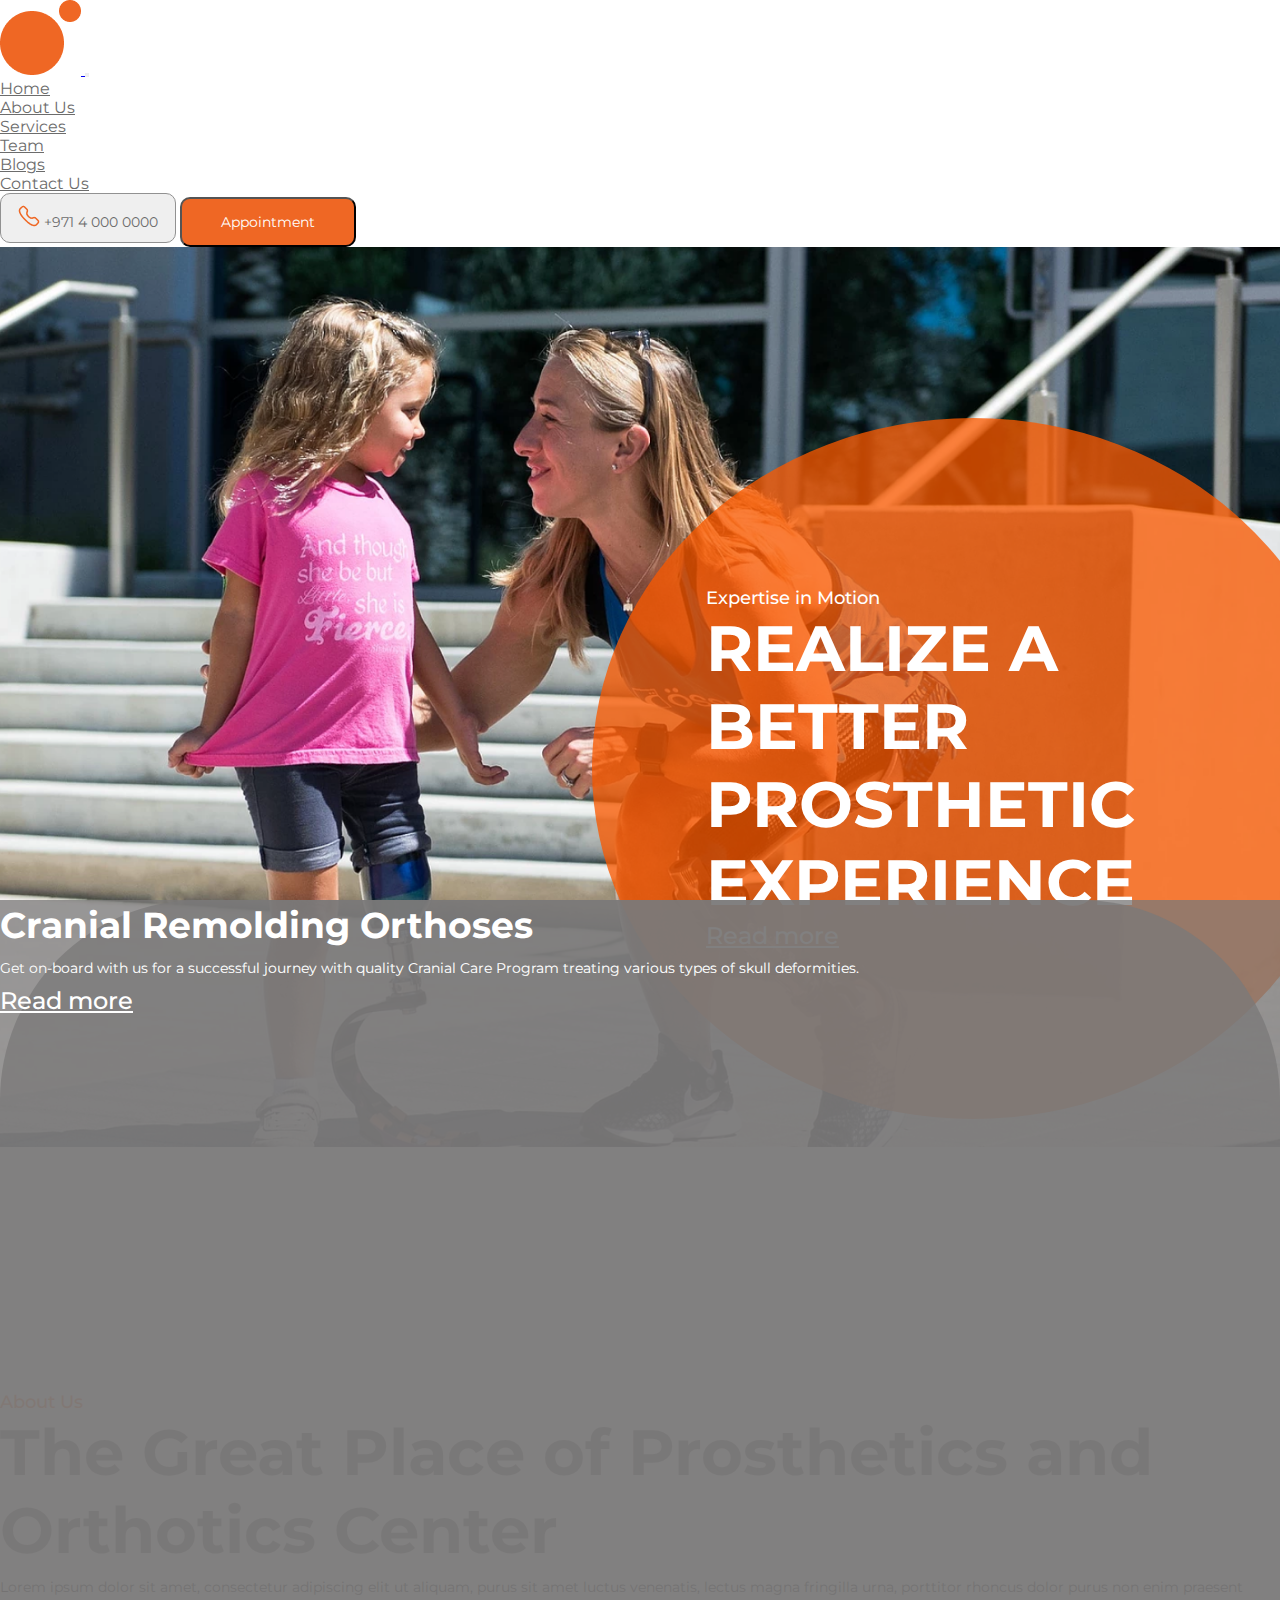
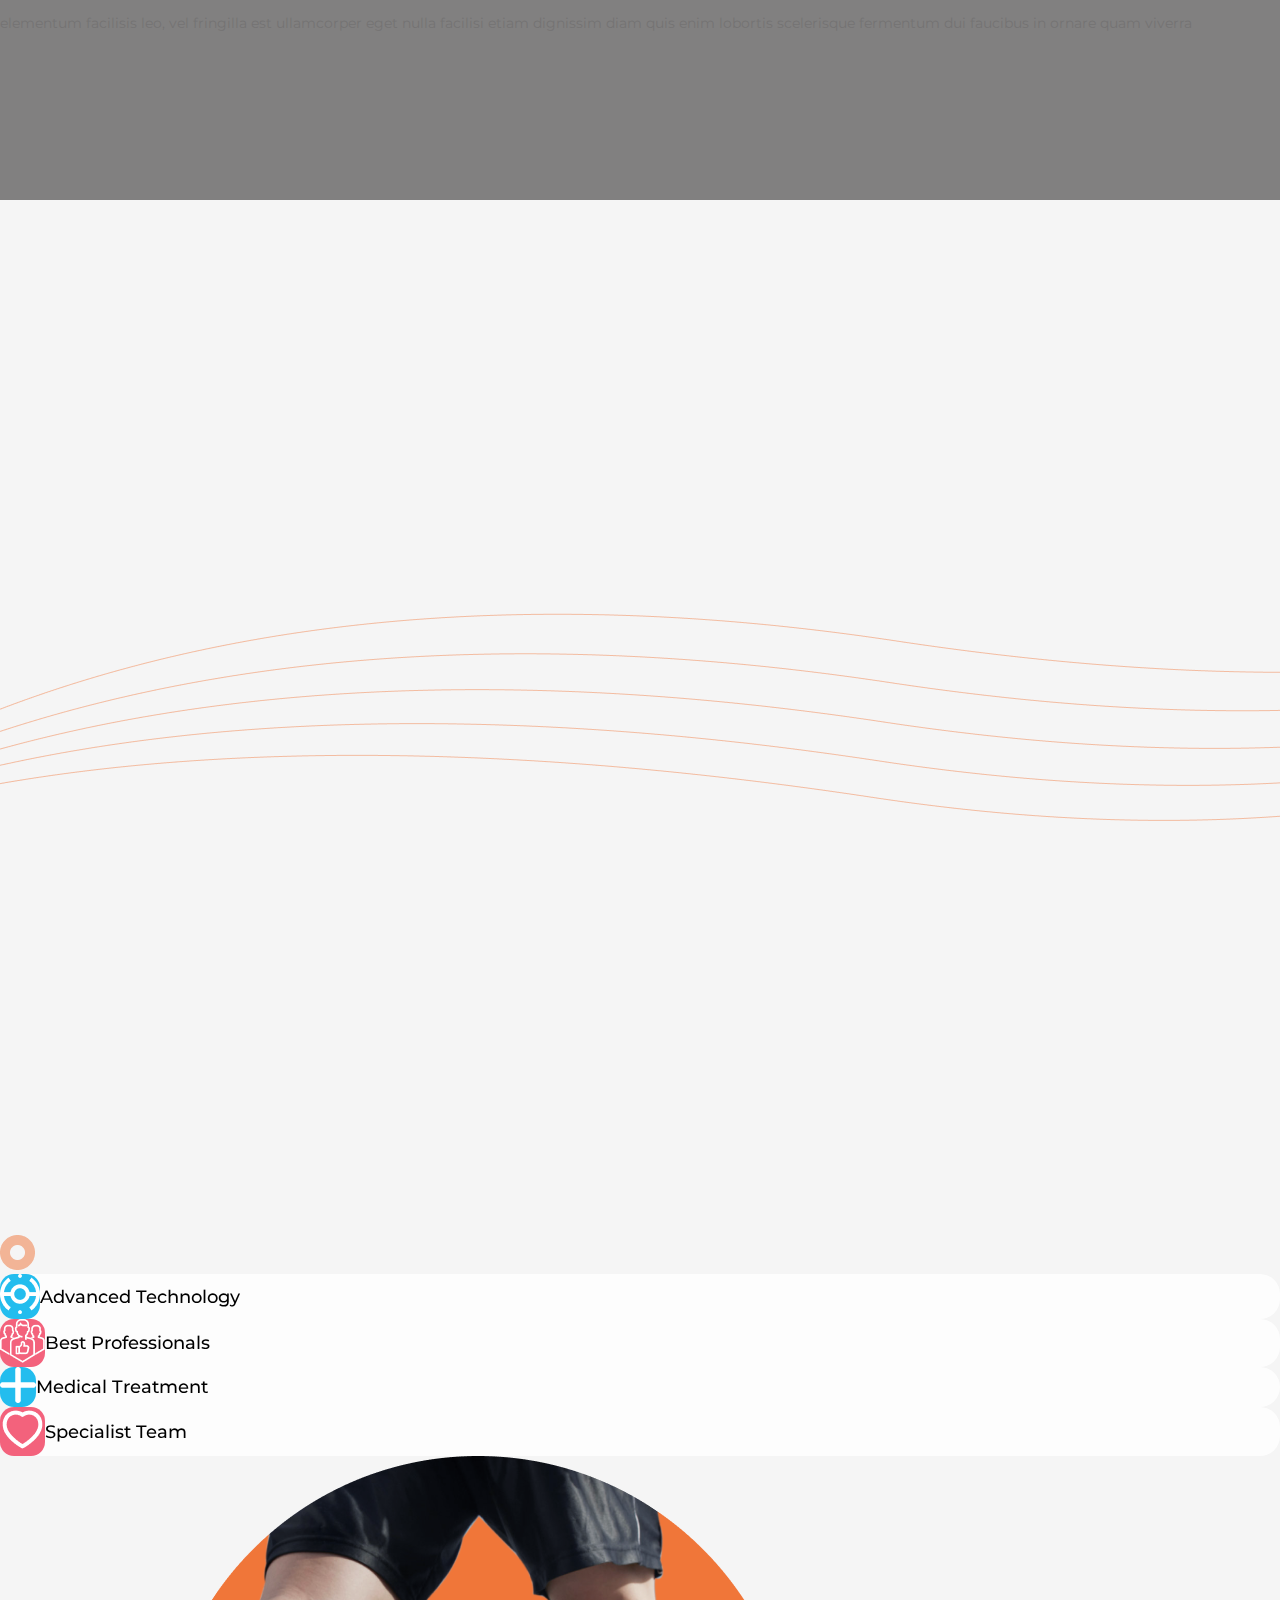
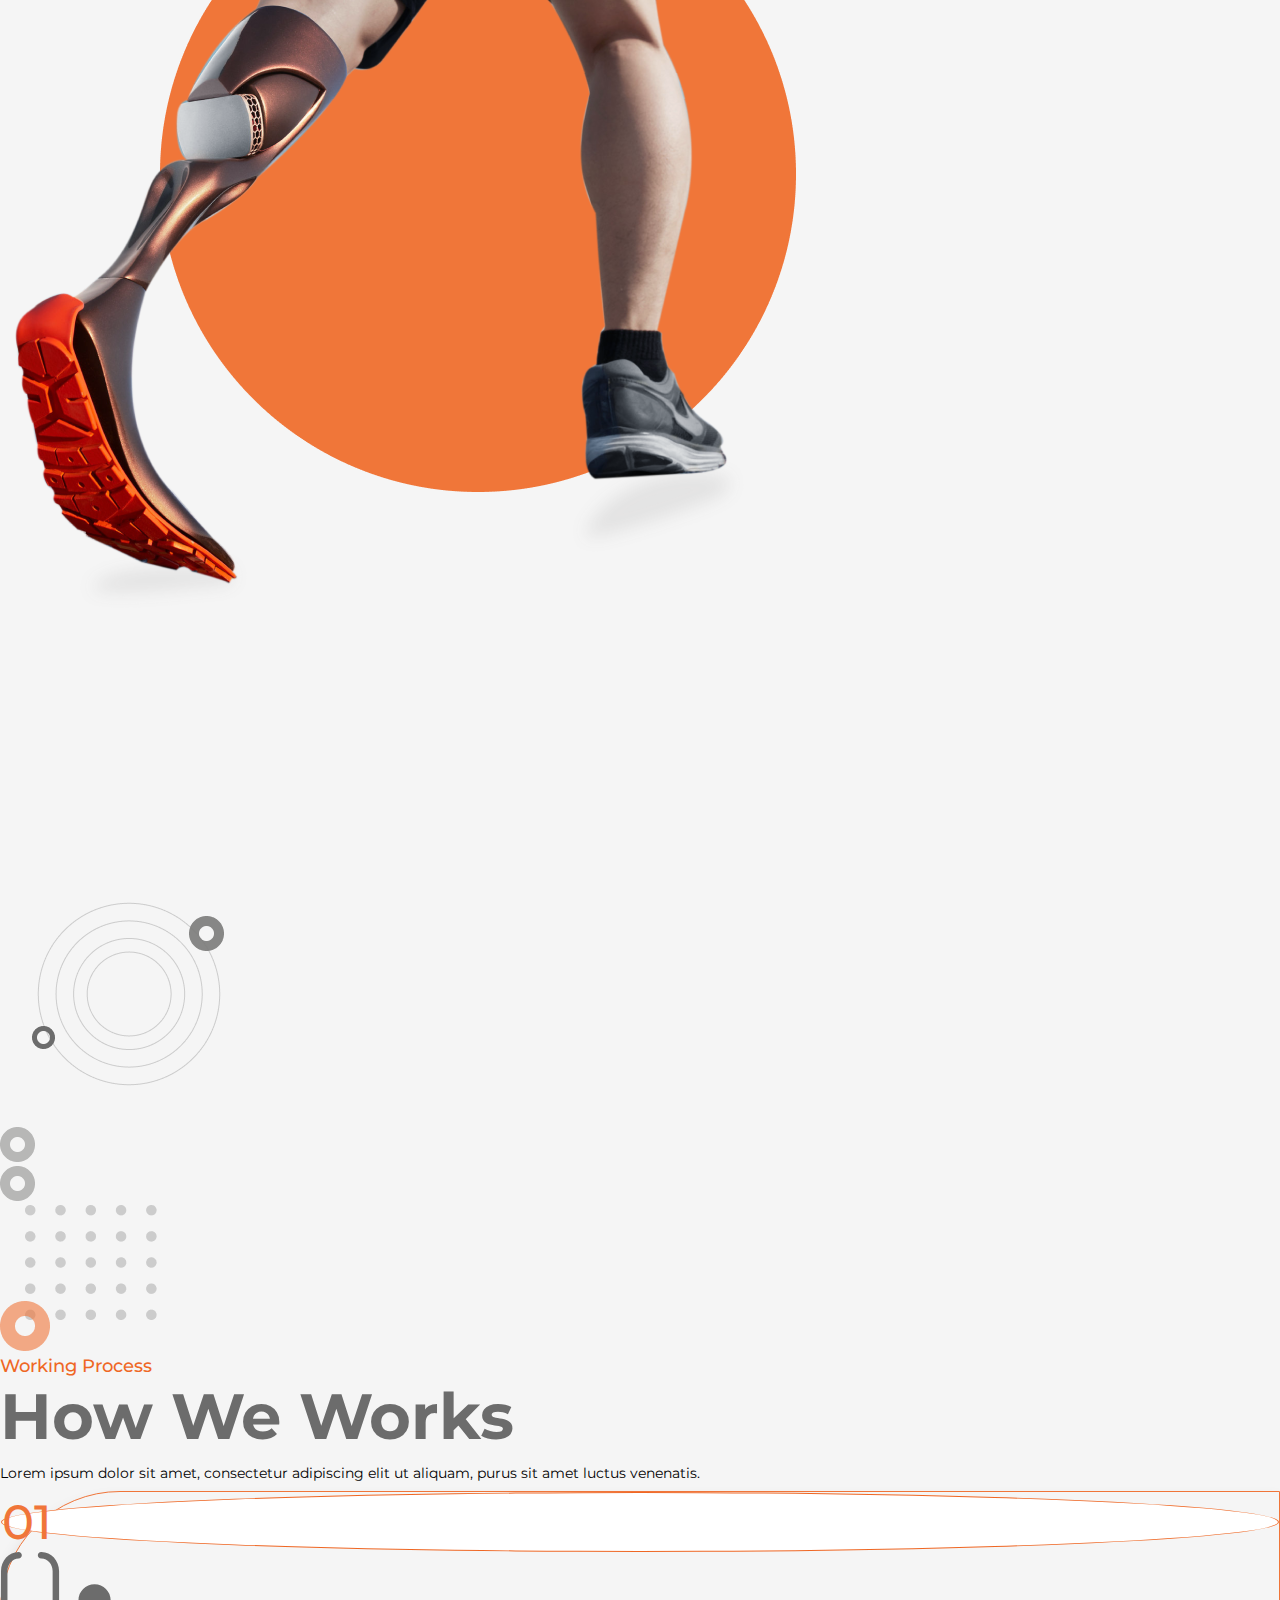
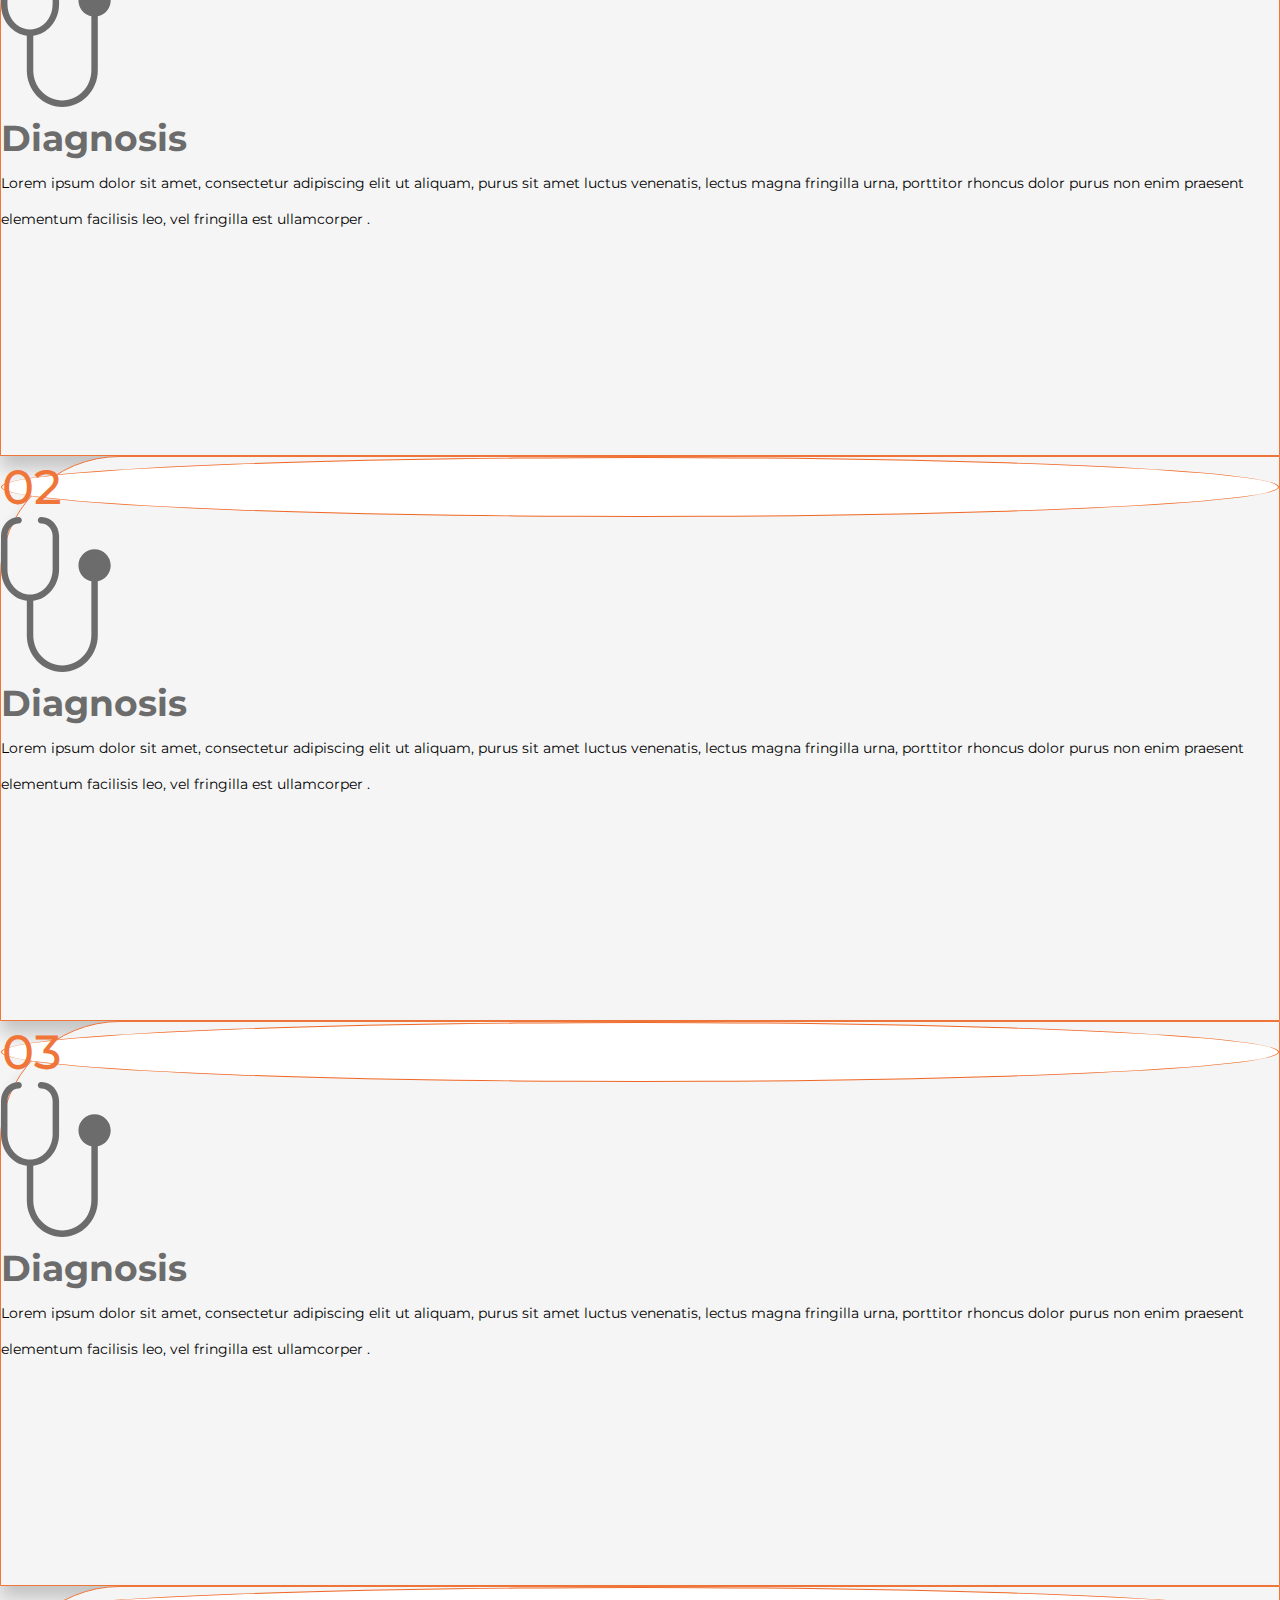
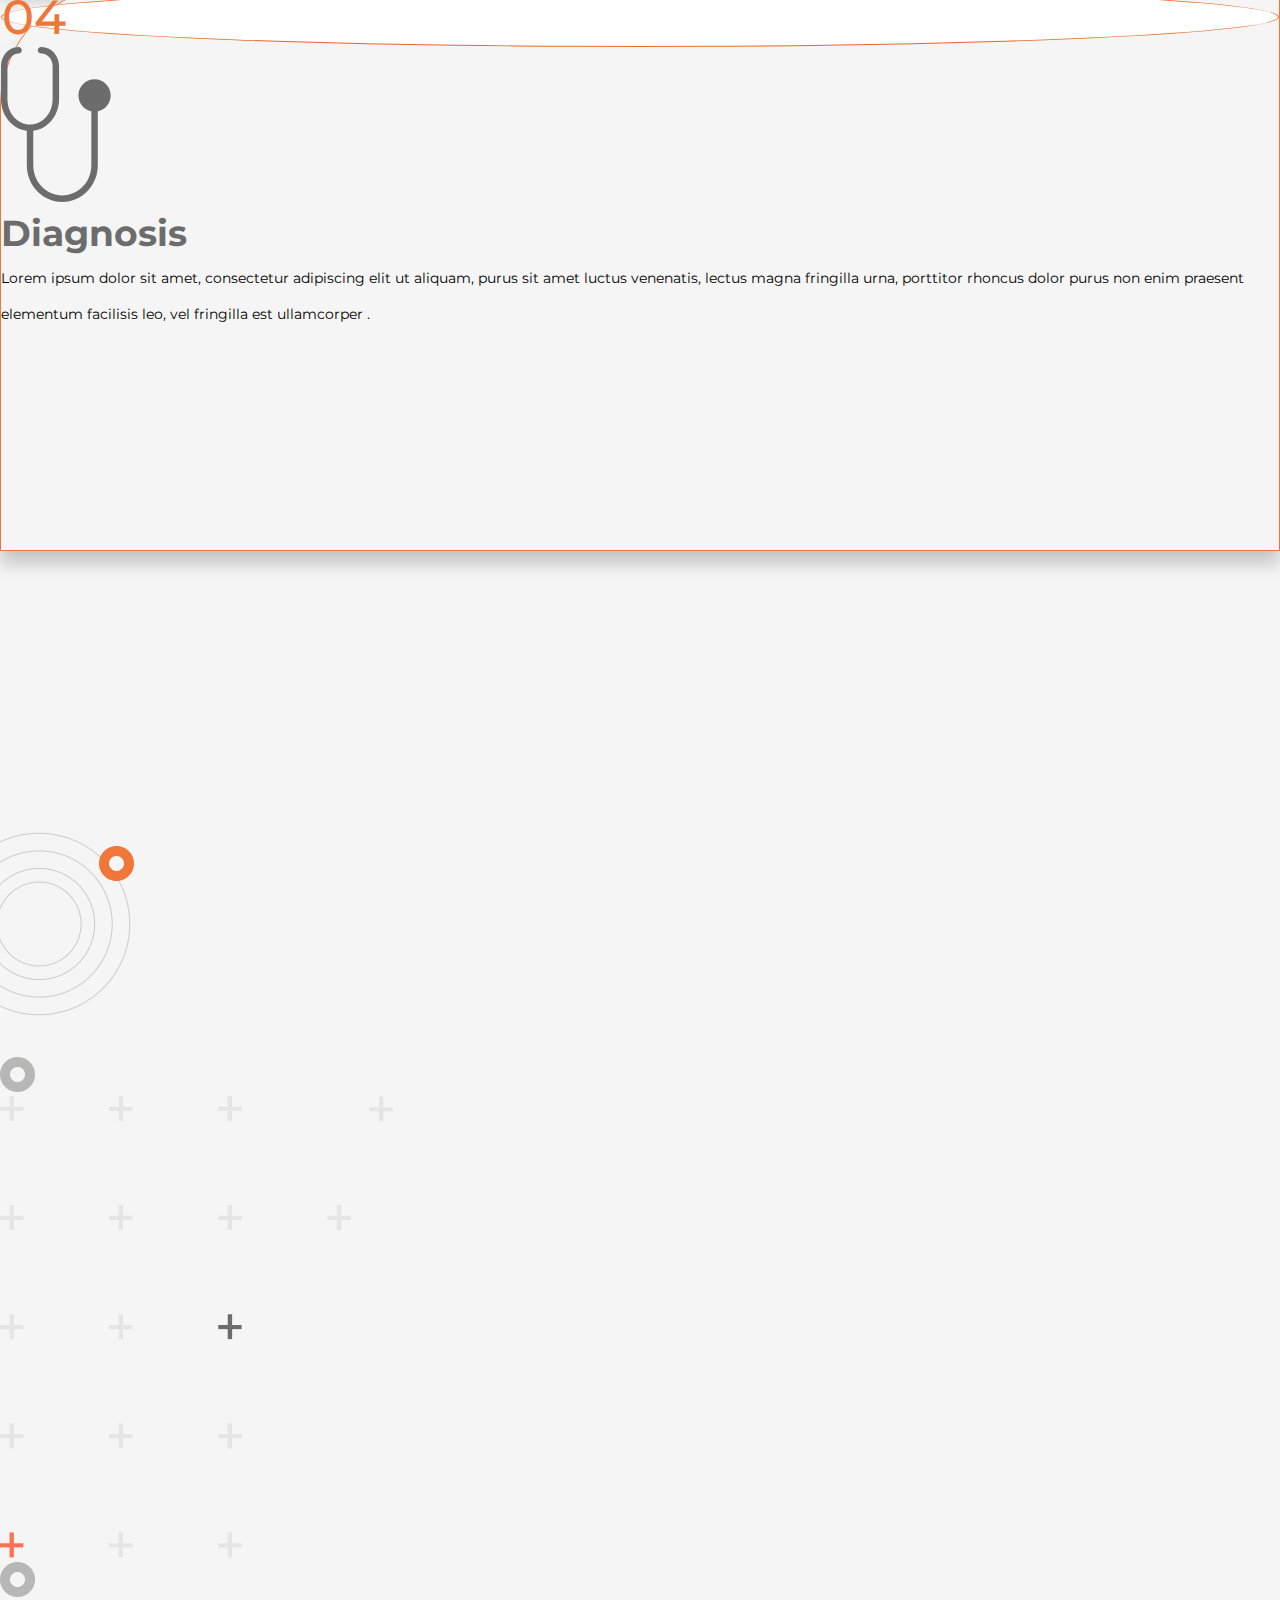
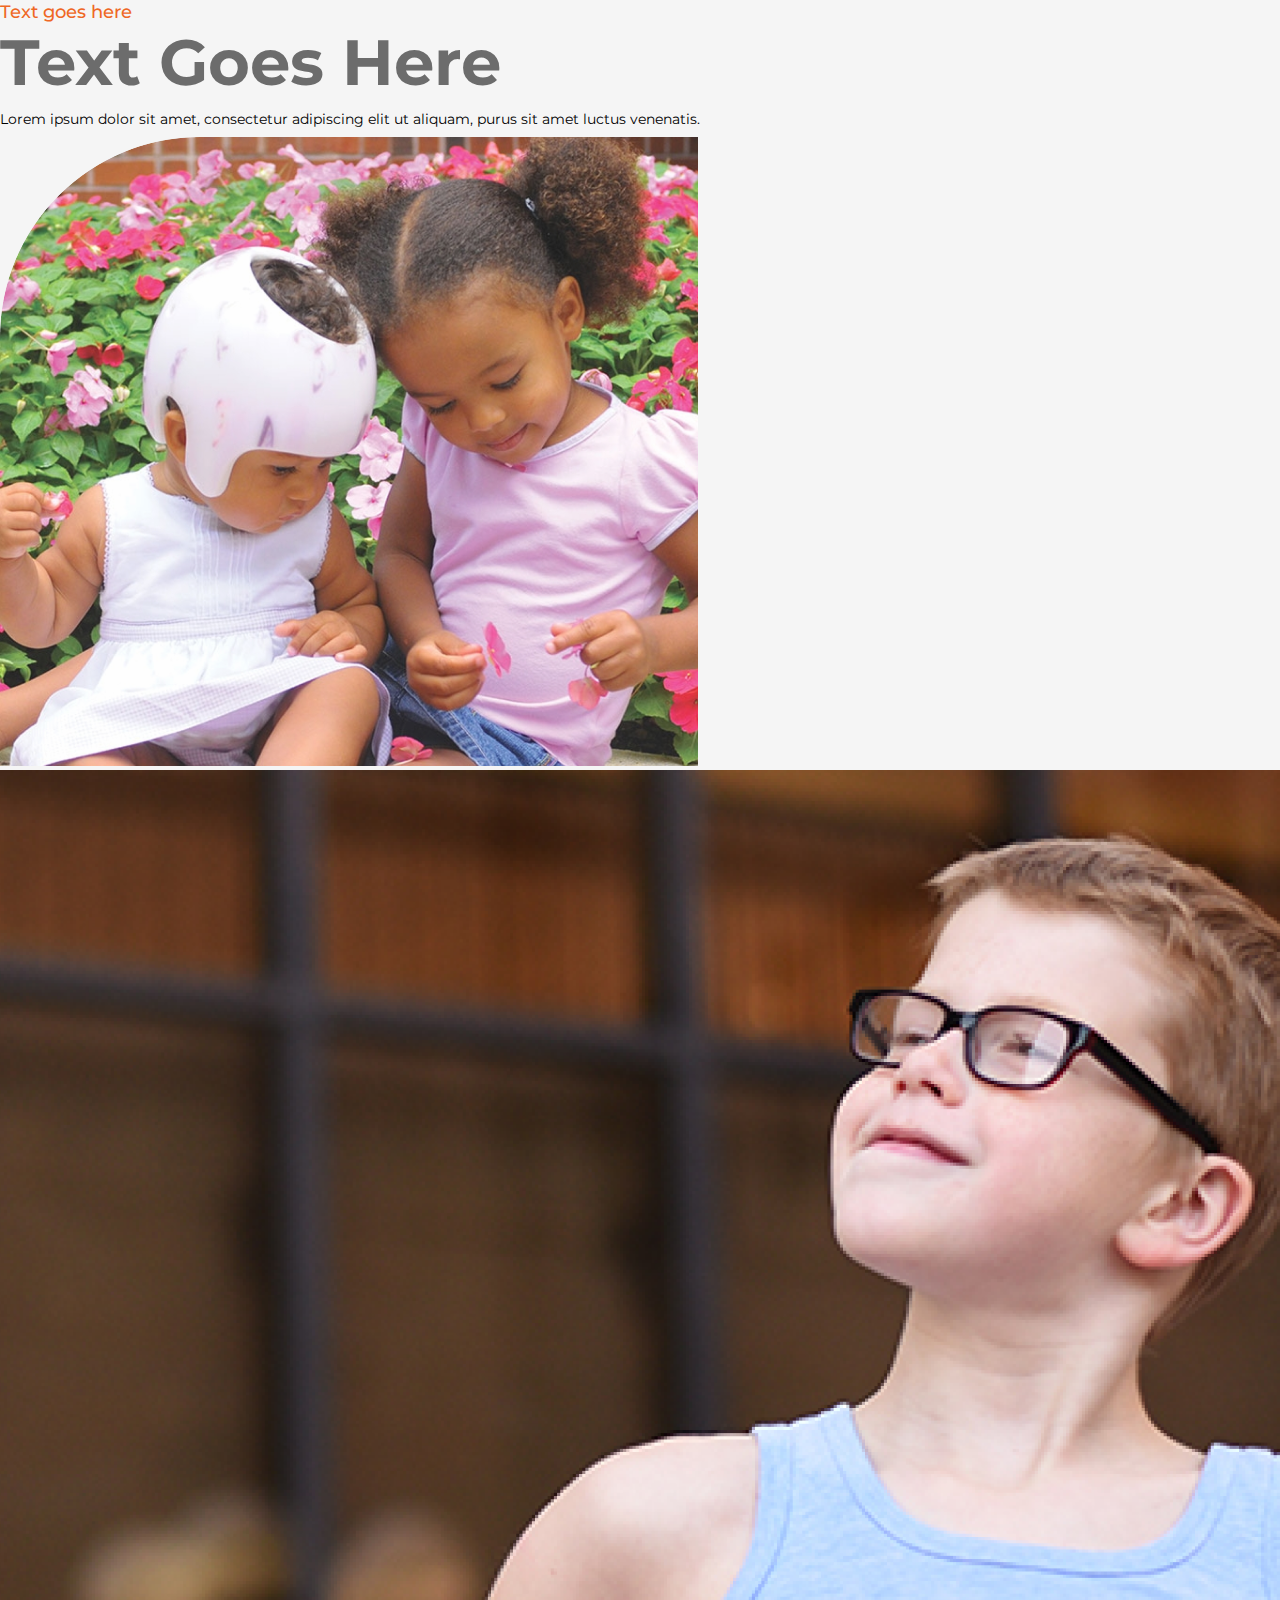
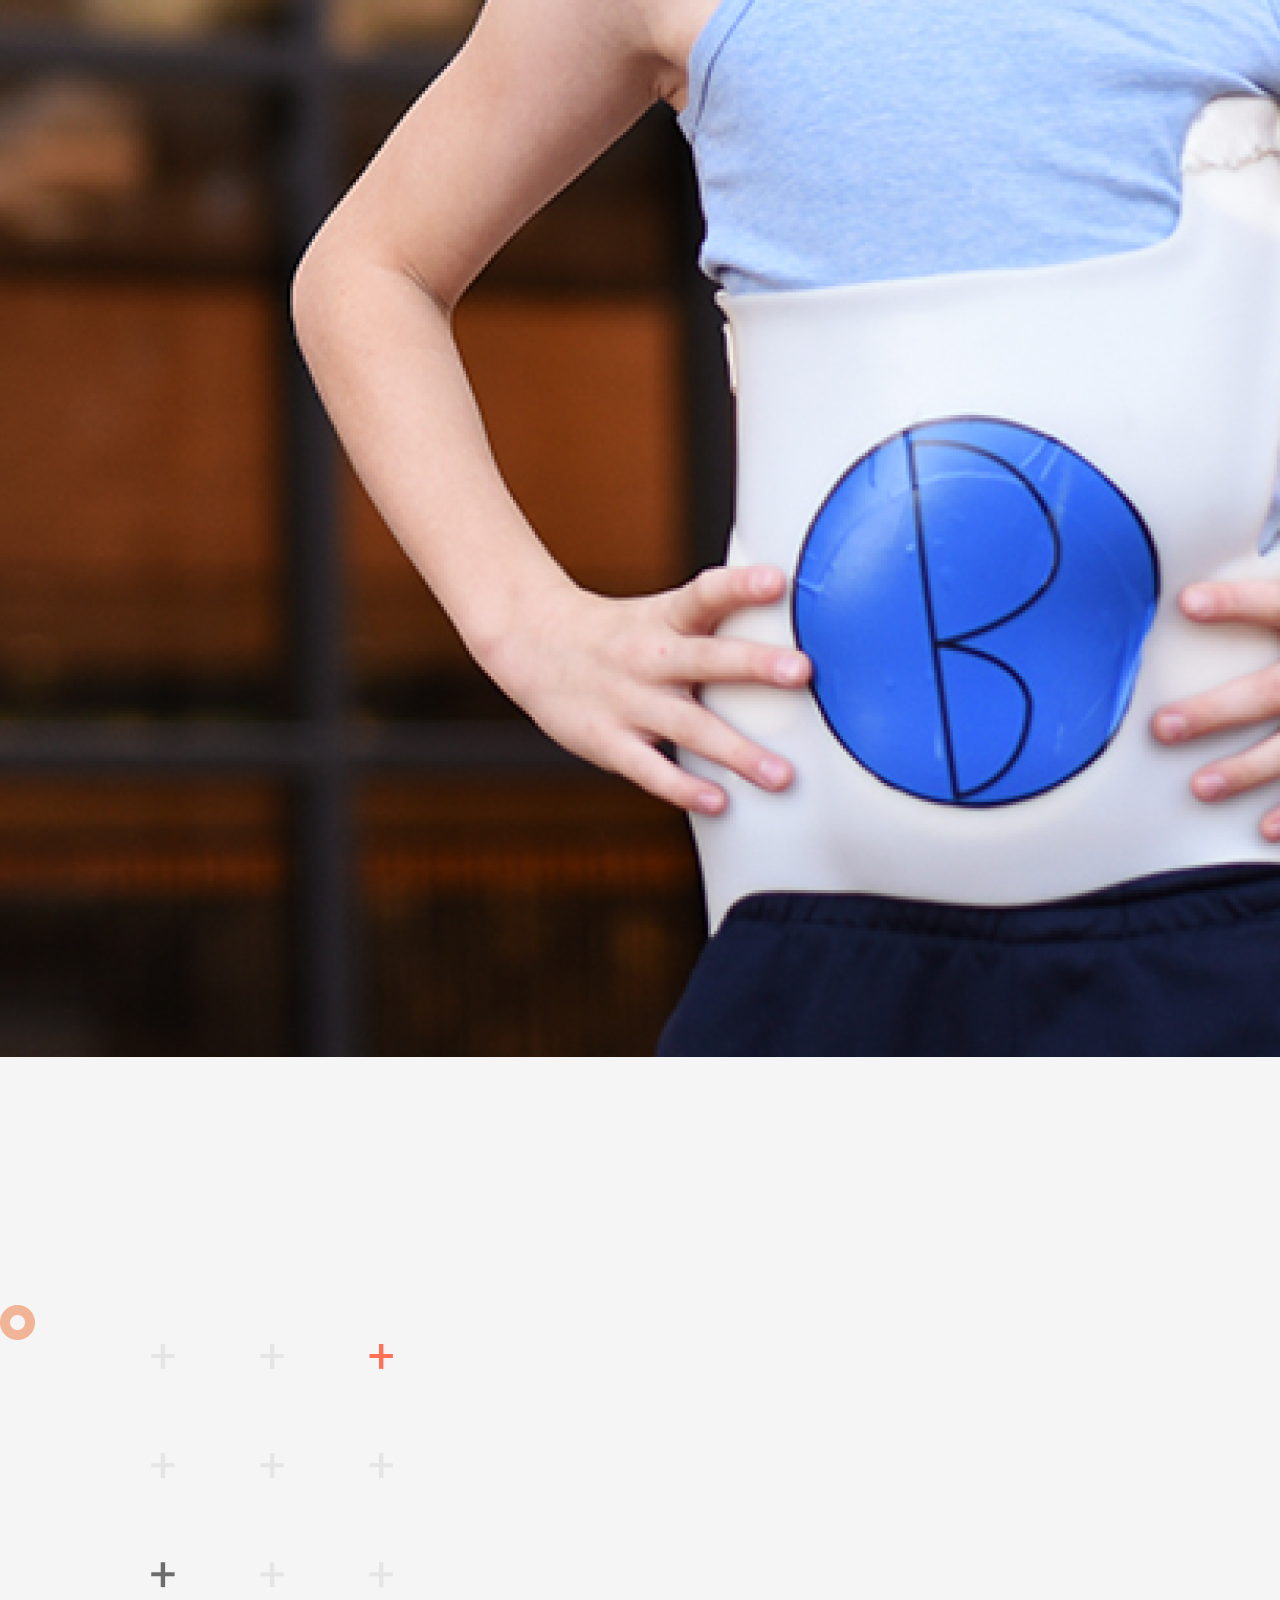
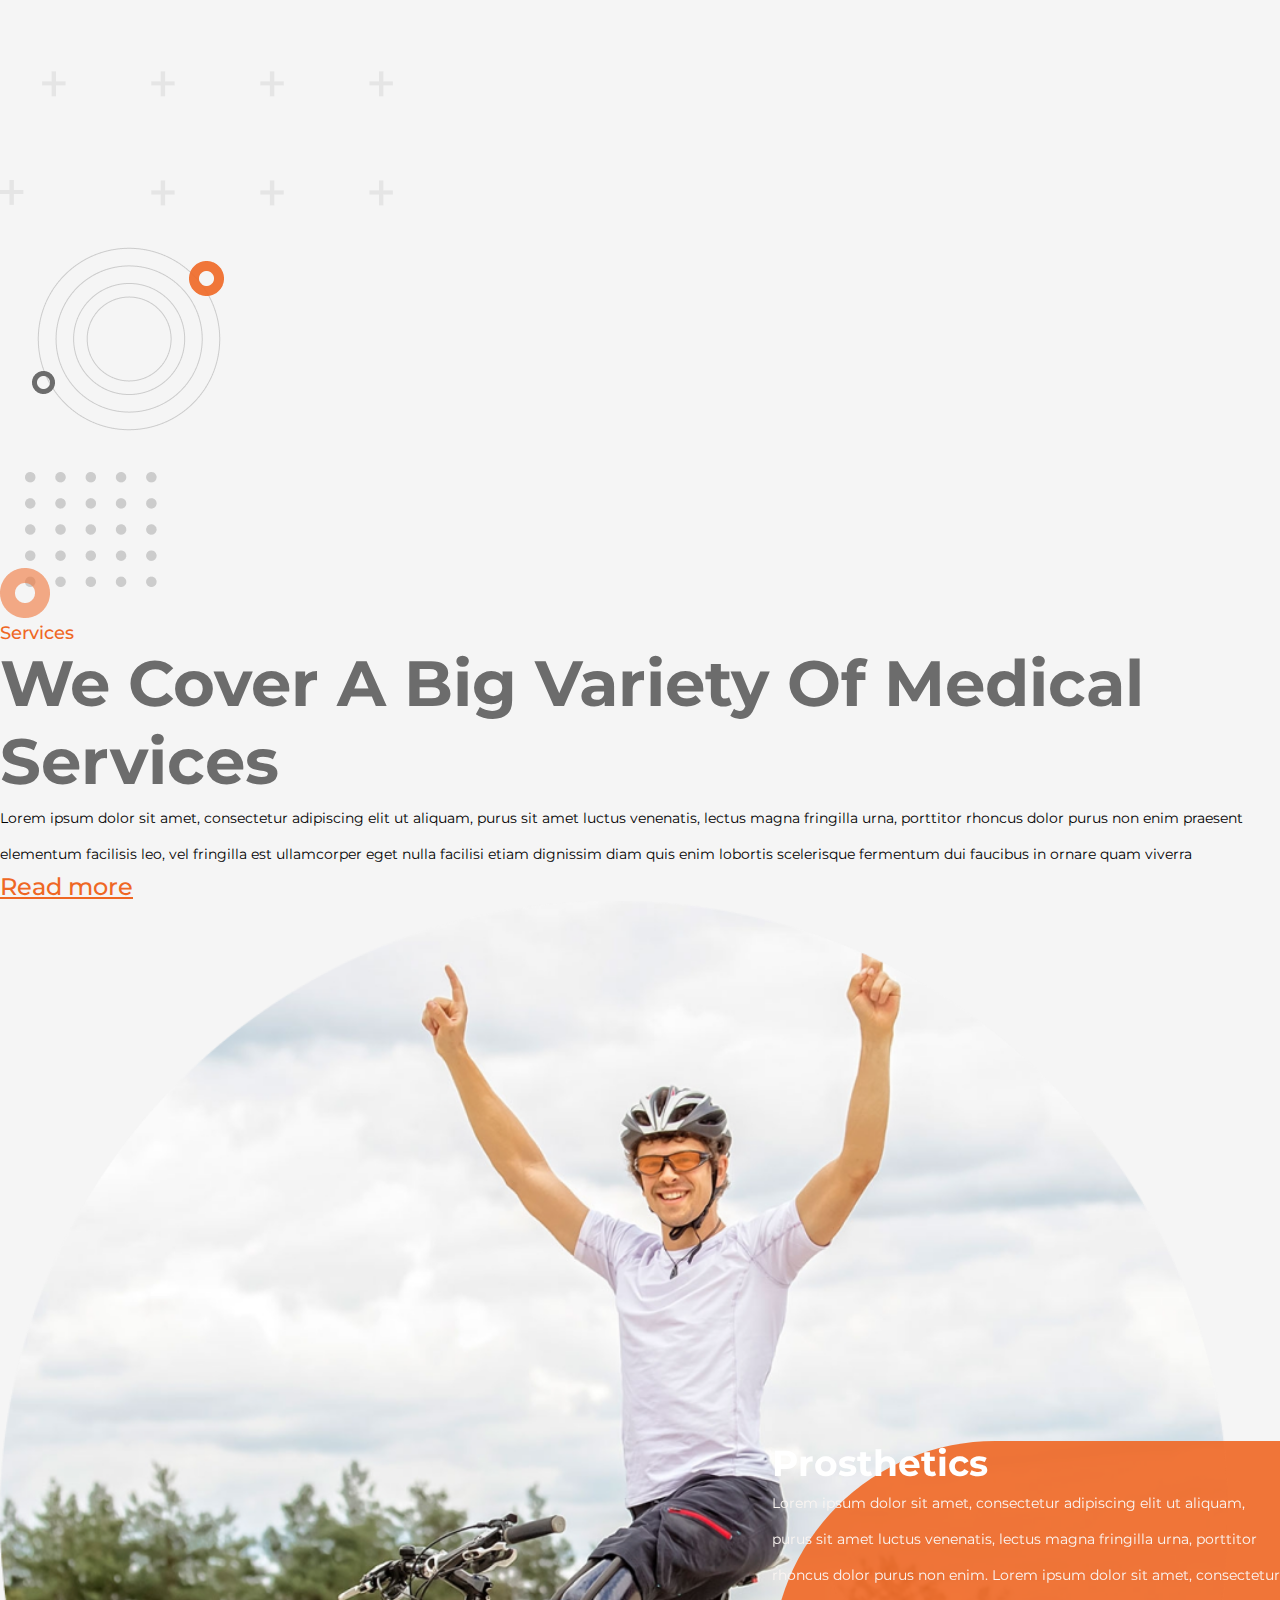
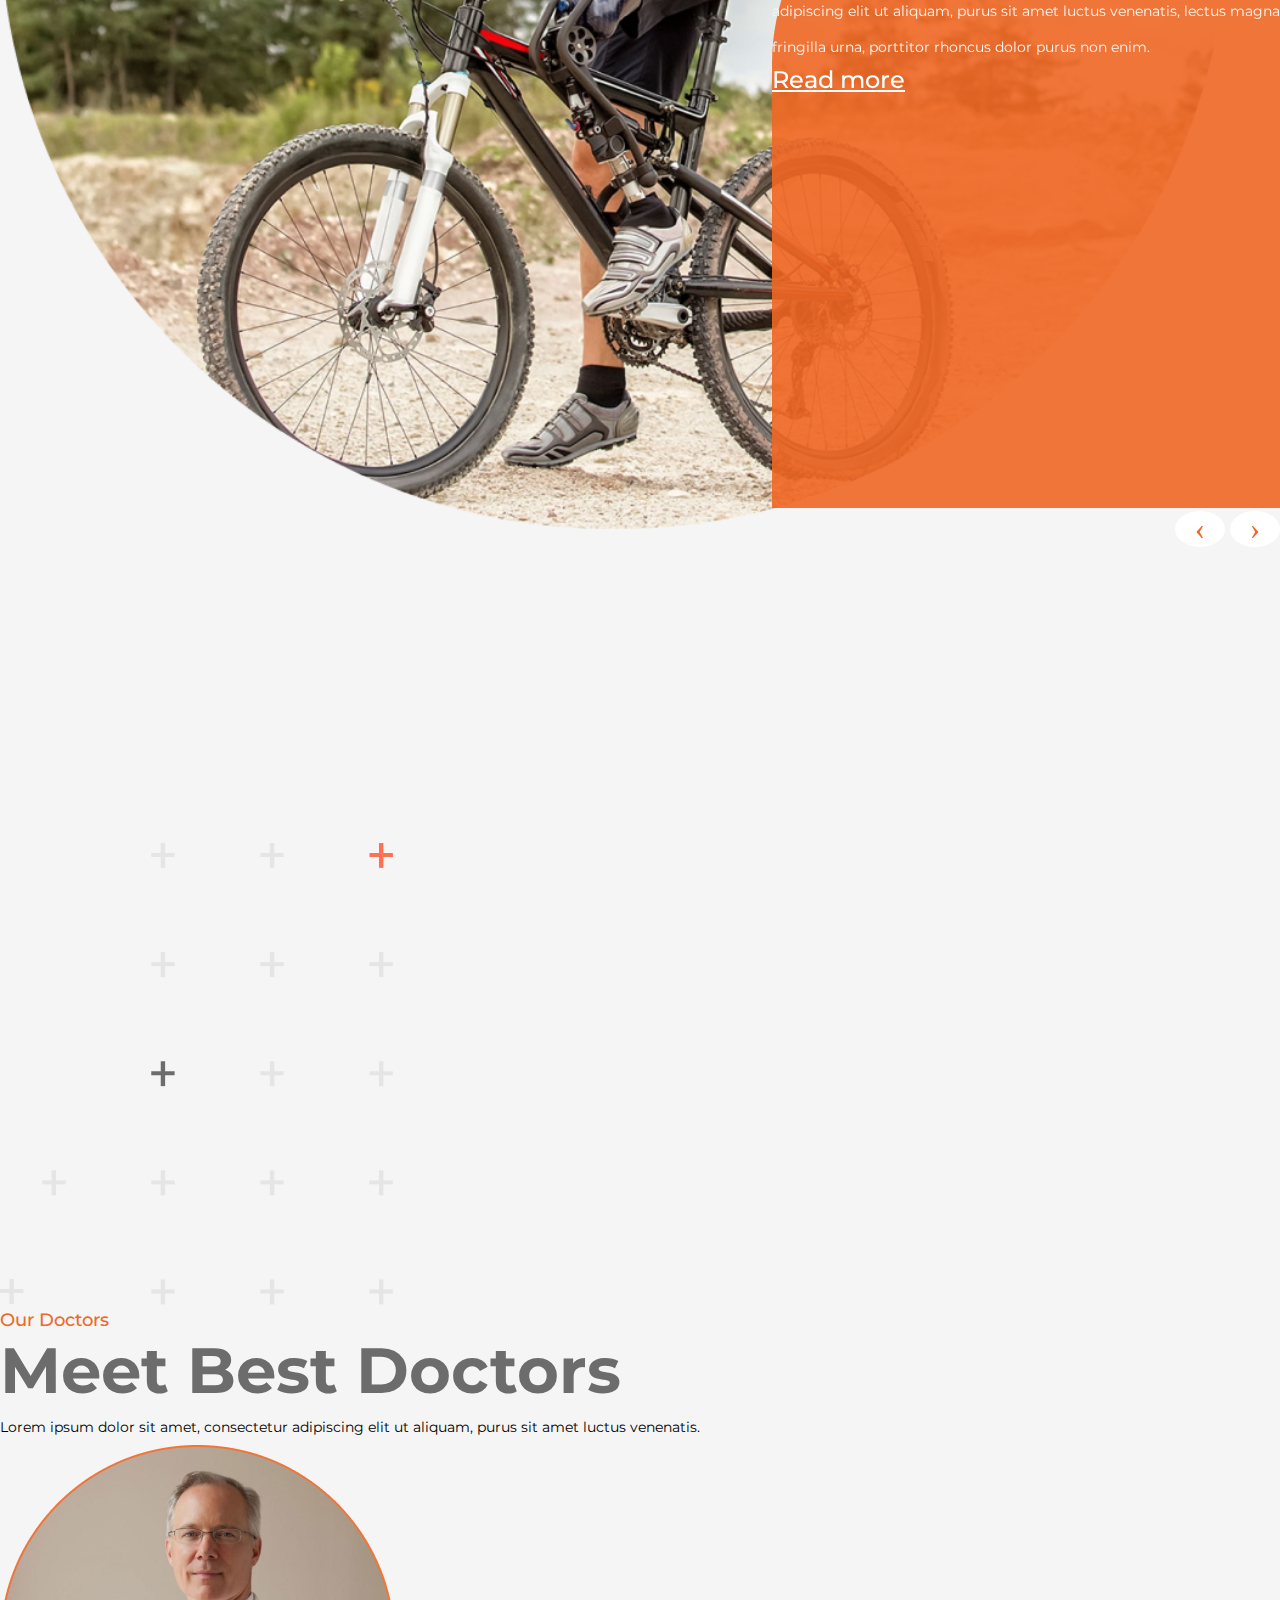
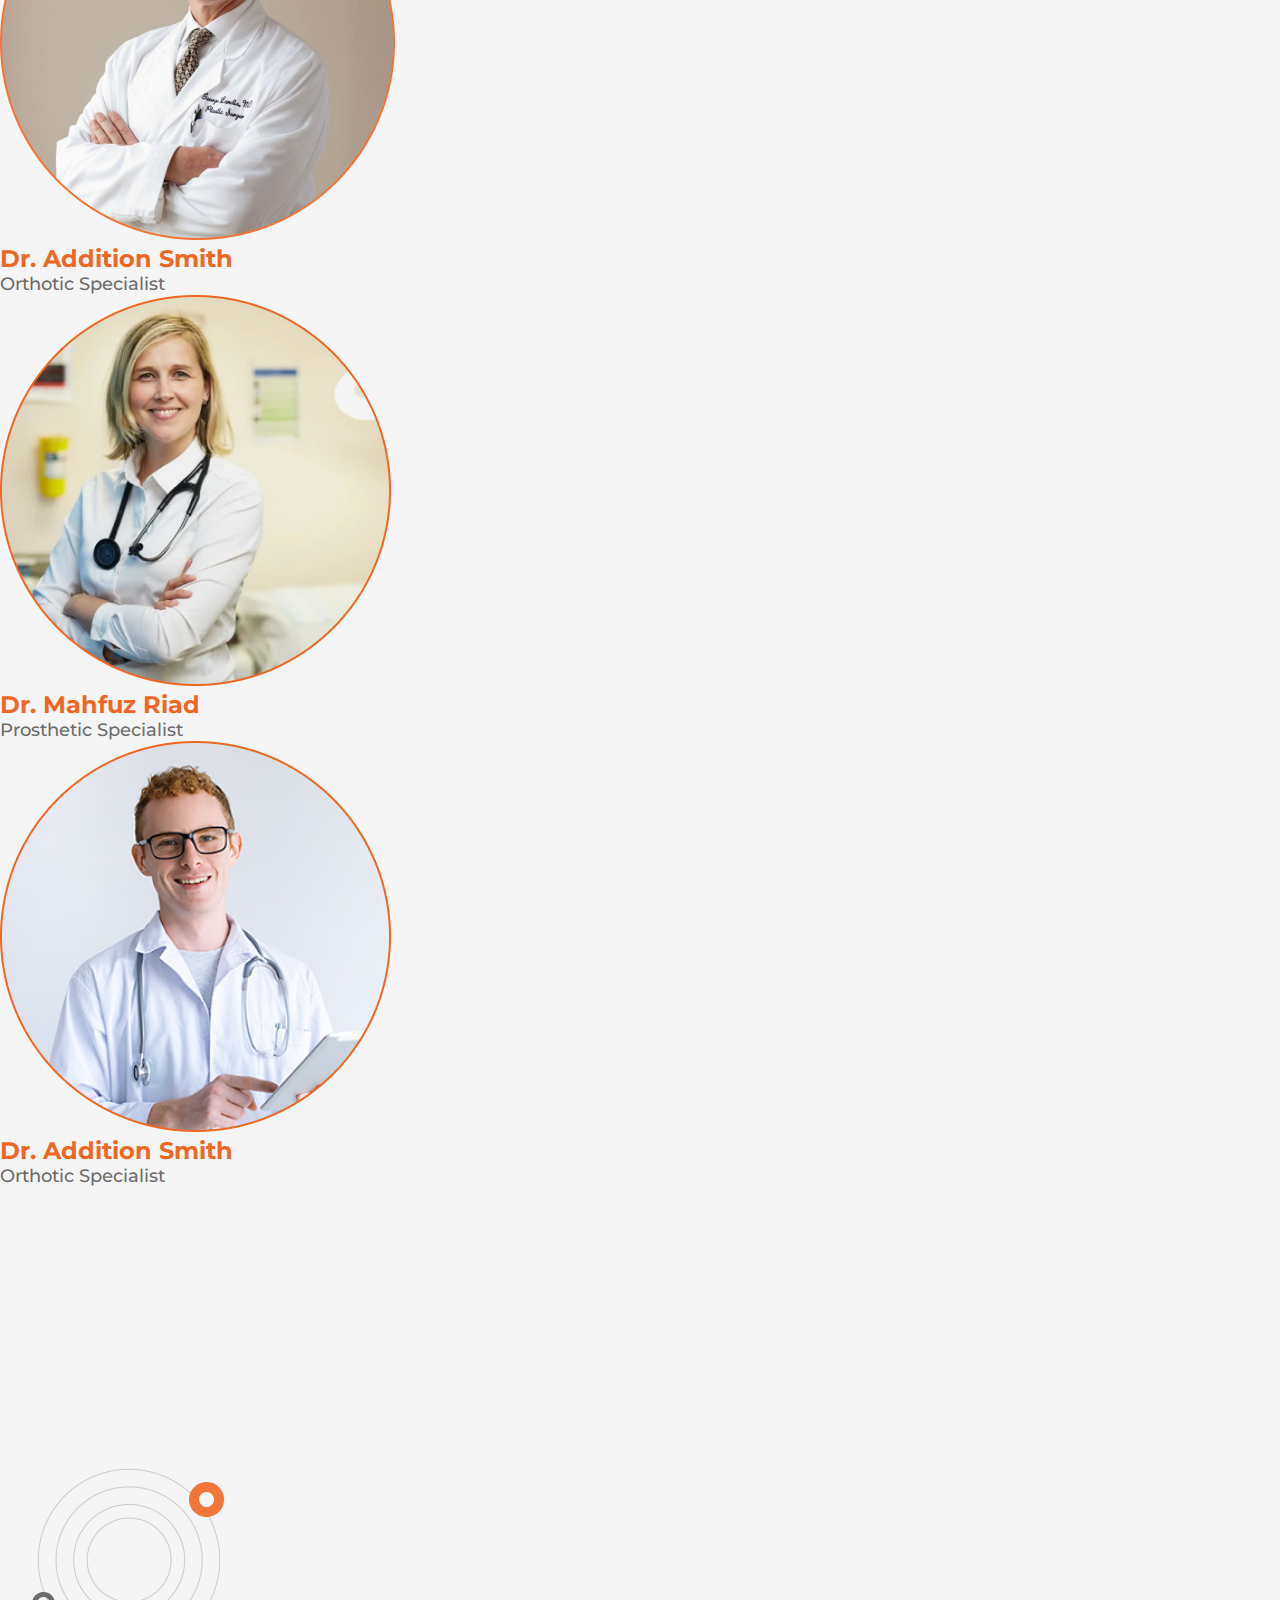
==== commit 613cfeca: "23" ====
--- a/index.html
+++ b/index.html
@@ -119,7 +119,7 @@
       <div class="position-absolute about-circle-left"><img class="img-fluid" src="assets/images/about/circle.png"
           alt=""></div>
 
-      <div class="feature d-none feature1 d-none row px-2 py-3 position-absolute ">
+      <div class="feature  feature1  row px-2 py-3 position-absolute ">
         <div class="col-4">
           <div class="feature-icon1 p-lg-2">
             <img src="assets/images/about/2.png" alt="">
@@ -134,7 +134,7 @@
       </div>
 
 
-      <div class="feature d-none feature2  d-none row px-2 py-3 position-absolute ">
+      <div class="feature  feature2   row px-2 py-3 position-absolute ">
         <div class="col-4">
           <div class="feature-icon2 p-lg-2">
             <img src="assets/images/about/1.png" alt="">
@@ -148,7 +148,7 @@
         </div>
       </div>
 
-      <div class="feature d-none feature3 -none  row px-2 py-3 position-absolute ">
+      <div class="feature  feature3 -none  row px-2 py-3 position-absolute ">
         <div class="col-4">
           <div class="feature-icon3 p-lg-2">
             <img src="assets/images/about/3.png" alt="">
@@ -163,7 +163,7 @@
       </div>
 
 
-      <div class="feature d-none feature4 d-none  row px-2 py-3 position-absolute ">
+      <div class="feature  feature4   row px-2 py-3 position-absolute ">
         <div class="col-4">
           <div class="feature-icon4 p-lg-2">
             <img src="assets/images/about/4.png" alt="">
@@ -178,10 +178,6 @@
 
       <img class="img-fluid" src="assets/images/about/leg.png" alt="">
 
-
-      <div class="feature feature1 px-2 py-3 position-absolute">
-
-      </div>
     </div>
 
 
@@ -191,7 +187,7 @@
   <!-- WORK -->
   <section class="main-section">
     <div class="position-relative">
-      <div class="position-absolute top-0 start-0"><img class="img-fluid" src="assets/images/work/3.png" alt=""></div>
+      <div class="position-absolute work-icon1 top-0 start-0"><img class="img-fluid" src="assets/images/work/3.png" alt=""></div>
       <div class="position-absolute work-icon2"><img class="img-fluid" src="assets/images/icon/circle.png" alt=""></div>
       <div class="position-absolute work-icon3"><img class="img-fluid" src="assets/images/work/1.png" alt=""></div>
       <div class="position-absolute work-icon4"><img class="img-fluid" src="assets/images/work/4.png" alt=""></div>
@@ -202,8 +198,8 @@
           <p class="main-paragraph">Lorem ipsum dolor sit amet, consectetur adipiscing elit ut aliquam, purus sit amet
             luctus venenatis.</p>
         </div>
-        <div class="row pt-lg-5 pt-md-5 pt-sm-3 pt-4 animation-group">
-          <div class="col-lg-3  mb-4" data-animation="fadeInUp">
+        <div class="row pt-lg-5 pt-md-5 pt-sm-3 pt-4">
+          <div class="col-lg-3  mb-4">
             <div class="card work-card">
               <div class="row m-4">
                 <div class="col-6 d-flex align-items-end">
@@ -230,7 +226,7 @@
               </div>
             </div>
           </div>
-          <div class="col-lg-3  mb-4" data-animation="fadeInUp">
+          <div class="col-lg-3  mb-4">
             <div class="card work-card">
               <div class="row m-4">
                 <div class="col-6 d-flex align-items-end">
@@ -257,7 +253,7 @@
               </div>
             </div>
           </div>
-          <div class="col-lg-3  mb-4" data-animation="fadeInUp">
+          <div class="col-lg-3  mb-4">
             <div class="card work-card">
               <div class="row m-4">
                 <div class="col-6 d-flex align-items-end">
@@ -284,7 +280,7 @@
               </div>
             </div>
           </div>
-          <div class="col-lg-3  mb-4" data-animation="fadeInUp">
+          <div class="col-lg-3  mb-4">
             <div class="card work-card">
               <div class="row m-4">
                 <div class="col-6 d-flex align-items-end">
@@ -321,7 +317,7 @@
 
   <section class="main-section">
     <div class="position-relative">
-      <div class="position-absolute top-0 start-0"><img class="img-fluid" src="assets/images/icon/text-goes-circle.png"
+      <div class="position-absolute text-goes-icon top-0 start-0"><img class="img-fluid" src="assets/images/icon/text-goes-circle.png"
           alt=""></div>
       <div class="position-absolute text-goes-circle-right"><img class="img-fluid" src="assets/images/icon/circle.png"
           alt=""></div>
@@ -379,9 +375,6 @@
         </div>
       </div>
     </div>
-
-
-
   </section>
 
   <!-- SERVICES -->
@@ -531,19 +524,20 @@
     </div>
   </section>
 
-
   <!-- APPOINMENT -->
   <section class="main-section">
     <div class="position-relative container">
       <div class="">
-        <!-- <div class="position-absolute service-icon1"><img class="img-fluid" src="assets/images/service/color-circle.png"
-          alt=""></div>
-      <div class="position-absolute service-icon2"><img class="img-fluid" src="assets/images/service/pattern.png"
-          alt=""></div>
-      <div class="position-absolute service-icon3"><img class="img-fluid" src="assets/images/service/all-circle.png"
-          alt=""></div>
-      <div class="position-absolute service-icon4"><img class="img-fluid" src="assets/images/service/circle-pattern.png"
-          alt=""></div> -->
+<div class="position-absolute contact-icon1"><img class="img-fluid" src="assets/images/contact/3.png"
+          alt=""></div>
+      <div class="position-absolute contact-icon2"><img class="img-fluid" src="assets/images/contact/4.png"
+          alt=""></div>
+      <div class="position-absolute contact-icon3"><img class="img-fluid" src="assets/images/contact/2.png"
+          alt=""></div>
+      <div class="position-absolute contact-icon4"><img class="img-fluid" src="assets/images/contact/5.png"
+          alt=""></div>
+          <div class="position-absolute contact-icon5"><img class="img-fluid" src="assets/images/contact/1.png"
+            alt=""></div>
 
         <div class="head-section text-center pb-lg-5 pb-md-5 pb-sm-3">
           <h2 class="main-heading">Book Appointment</h2>
@@ -560,7 +554,15 @@
           </div>
         </div>
         <div class="col-12 col-lg-10">
-          <div class="contact-form d-lg-flex justify-content-end p-5">
+
+          <style>
+            .contact-from-box {
+              background-color: #FFFFFF !important;
+              opacity: 0.9;
+              border-radius: 223px 0px 0px 0px;
+            }
+          </style>
+          <div class="contact-form contact-from-box d-lg-flex justify-content-end p-5">
             <form class="form">
               <div class="mb-3">
                 <label for="exampleInputEmail1" class="form-label">Patient’s Name</label>
@@ -592,11 +594,23 @@
               </div>
 
               <div class="mb-3">
+
                 <label for="exampleInputEmail1" class="form-label">Booking Date</label>
-                <input type="text" placeholder="Phone Number" class="form-control" id="number"
-                  aria-describedby="emailHelp">
-              </div> 
-              
+
+                <div class="input-group">
+                  <div class="d-flex align-items-center">
+
+                    <!-- <i class="fa-regular fa-calendar-check"></i> -->
+                    <img src="assets/images/contact/calender.png" alt="Image" class="">
+                  </div>
+                  <input type="date" placeholder="Select booking date" class="form-control border-0 rounded-0"
+                    placeholder="Select booking date">
+                </div>
+
+
+                <!-- <input type="date" placeholder=" Select booking date" class="form-control" id="number"
+                  aria-describedby="emailHelp"> -->
+              </div>
               <button type="submit" class="btn contact-submit py-3">Appointment Now</button>
             </form>
 
@@ -609,12 +623,14 @@
     </div>
     </div>
   </section>
+
+
   <!-- NEWS -->
 
   <section class="main-section">
     <div class="position-relative">
-      <div class="position-absolute doctor-icon">
-        <!-- <img class="img-fluid" src="assets/images/doctor/pattern.png" alt=""> -->
+      <div class="position-absolute news-icon">
+        <img class="img-fluid" src="assets/images/news/icon.png" alt="">
       </div>
       <div class="container position-relative">
 
@@ -820,6 +836,21 @@
     </div>
   </footer>
 
+  <div class="footer-bottom">
+    <div class="container footer-conatiner">
+
+      <div class="d-flex justify-content-end align-items-center">
+        <div class="my-3">
+            <img class="mx-4" src="assets/images/icon/facebook.png" alt="">
+          <img class="mx-4" src="assets/images/icon/twitter.png" alt="">
+          <img class="mx-4" src="assets/images/icon/instagram.png" alt="">
+          <img class="mx-4" src="assets/images/icon/linkedin.png" alt="">
+        </div>
+      </div>
+
+    </div>
+  </div>
+
   <!-- BOOTSRAP -->
   <script src="https://cdn.jsdelivr.net/npm/bootstrap@5.0.2/dist/js/bootstrap.bundle.min.js"
     integrity="sha384-MrcW6ZMFYlzcLA8Nl+NtUVF0sA7MsXsP1UyJoMp4YLEuNSfAP+JcXn/tWtIaxVXM"
--- a/assets/css/style.css
+++ b/assets/css/style.css
@@ -291,7 +291,7 @@
 
 .main-section {
     background-color: #F5F5F5;
-    padding-top: 168px;
+    padding-top: 244px;
 }
 
 
@@ -628,17 +628,20 @@
 
 
 /* FOOTER */
-
-/* @media (min-width: 1400px) {
+ @media (min-width: 1400px) {
     .footer-conatiner {
         max-width: 1526px;
     }
-} */
+} 
+
 
 footer {
     background-color: #F9F9F9;
 }
 
+.footer-bottom{
+    background-color: #878685;
+}
 .footer-about {
     font-family: 'Montserrat';
     font-weight: 400;
@@ -694,14 +697,39 @@
 
 /* CONTACT */
 
-.contact-form{
-    background-color: #FFFFFF;
+.contact-icon1 {
+    left: -151px;
+    top: -144px;
+}
+
+
+.contact-icon2 {
+    right: 0;
+}
+
+.contact-icon3 {
+    right: -54px;
+    top: -126px;
+}
+
+.contact-icon4 {
+    bottom: -300px;
+}
+
+.contact-icon5 {
+    bottom: -55px;
+    left: -69px;
+}
+
+
+.contact.image {
+    max-width: 62%;
+}
+
+.contact-from-box {
+    background-color: #FFFFFF !important;
     opacity: 0.9;
     border-radius: 223px 0px 0px 0px;
-}
-
-.contact.image {
-    max-width: 62%;
 }
 
 .contact-form input,
@@ -720,7 +748,7 @@
     font-size: 14px;
 }
 
-.contact-form input{
+.contact-form input {
     padding: 16px 8px;
 }
 
@@ -745,15 +773,20 @@
     font-family: 'Montserrat', sans-serif;
 }
 
-.contact-image{
-        top: 61px;
-        z-index: 1;
-        left: -102px;
-}
-
-.contact-image img{
+.contact-image {
+    top: 89px;
+    z-index: 1;
+    left: -102px;
+}
+
+.contact-image img {
     width: 756px;
 }
+
+input[type="date"]::-webkit-calendar-picker-indicator {
+    display: none;
+}
+
 
 
 /* 
@@ -761,7 +794,9 @@
 /* RESPONSIVE */
 
 @media (max-width: 820px) {
-
+    .main-section {
+        padding-top: 43px;
+    }
     /* BANNER */
     .banner-content-box {
         position: absolute;
@@ -811,9 +846,6 @@
     }
 
 
-
-
-
     .main-heading {
         font-size: 34px;
     }
@@ -828,26 +860,21 @@
     }
 
     .feature1 {
-
-        top: 0;
-        left: 0;
+display: none;
     }
 
     .feature2 {
-        right: 0;
-        top: 0;
+       display: none;
     }
 
 
     .feature3 {
-        bottom: 0;
-        left: 0;
+     display: none;
     }
 
 
     .feature4 {
-        top: 0;
-        left: 30px;
+       display: none;
     }
 
 
@@ -880,9 +907,28 @@
         border-radius: 14px;
     }
 
+
+    /* SERVICE */
+
+    .service-card {
+        position: absolute;
+        bottom: 23px;
+        right: 0;
+        max-width: 283px;
+        height: 327px;
+        background-color: rgba(239, 103, 36, 0.9);
+        border-radius: 0px 0px 0px 0px;
+    }
+    .read-more-white {
+        font-size: 15px;
+    }
+    .service-car-description {
+        font-size: 14px;
+        line-height: 12px;
+    }
+
+
     /* TEXT GOES */
-
-
     .card-overlay-inner p {
         font-family: 'Montserrat';
         font-weight: 400;
@@ -905,104 +951,104 @@
     .contact-form form {
         width: 100%;
     }
+
     .contact-form .contact-submit {
         padding-left: 50px;
         padding-right: 49px;
     }
+
     .contact-form {
         background-color: #FFFFFF;
         opacity: 0.9;
         border-radius: 0PX 0px 0px 0px;
-       
-    }
-    .contact-image{
-        display: none;
-}
-}
-
-
-
-/* ANIMATION */
-/*
-@media (prefers-reduced-motion) {
-    [data-animation] {
-        animation: none;
-    }
-}
-
-
-.animation-group [data-animation].animate {
-    opacity: 1;
-}
-
-.animation-group [data-animation] .icon {
-    font-size: 5em;
-    display: flex;
-    align-items: center;
-    justify-content: center;
-    width: 100px;
-    height: 100px;
-    transition: transform 0.3s ease;
-}
-
-.animation-group [data-animation]:hover {
-    background: radial-gradient(circle at 50% 45%, rgba(189, 50, 255, 0.2) 0%, #232323 60%);
-    box-shadow: 0 4px 25px #000, inset 2px 2px 2px #393939;
-}
-
-.animation-group [data-animation]:hover .icon {
-    transform: scale(1.1);
-} 
-
- .animation-group [data-animation]:nth-child(1) {
-    animation-delay: 100ms;
-}
-
-.animation-group [data-animation]:nth-child(2) {
-    animation-delay: 500ms;
-}
-
-.animation-group [data-animation]:nth-child(3) {
-    animation-delay: 900ms;
-}
-
-.animation-group [data-animation]:nth-child(4) {
-    animation-delay: 1300ms;
-} */
-
-/* Animations */
-/* :root {
-    --animate-duration: 1.5s;
-    --animate-delay: 1s;
-    --animate-repeat: 1;
-}
-
-.animated {
-    animation-duration: 1s;
-    animation-duration: var(--animate-duration);
-    animation-fill-mode: both;
-}
-
-.fadeInLeft {
-    -webkit-animation-name: fadeInLeft;
-    animation-name: fadeInLeft;
-}
-
-@keyframes fadeInUp {
-    0% {
-        opacity: 0;
-        -webkit-transform: translate3d(0, 100%, 0);
-        transform: translate3d(0, 100%, 0);
-    }
-
-    to {
-        opacity: 1;
-        -webkit-transform: translateZ(0);
-        transform: translateZ(0);
-    }
-}
-
-.fadeInUp {
-    -webkit-animation-name: fadeInUp;
-    animation-name: fadeInUp;
-} */+    }
+
+    .contact-image {
+        display: none;
+    }
+
+
+    /* ICONS */
+    .contact-icon1 {
+        display: none;
+    }
+
+
+    .contact-icon2 {
+        display: none;
+    }
+
+    .contact-icon3 {
+        display: none;
+    }
+
+    .contact-icon4 {
+        display: none;
+    }
+
+    .contact-icon5 {
+        display: none;
+    }
+
+    .news-icon {
+        display: none;
+    }
+
+    .doctor-icon {
+        display: none;
+    }
+
+    .service-icon1 {
+        display: none;
+    }
+
+    .service-icon2 {
+        display: none;
+    }
+
+    .service-icon3 {
+        display: none;
+    }
+
+    .service-icon4 {
+        display: none;
+    }
+
+
+    .text-goes-icon {
+        display: none;
+    }
+
+    .text-goes-circle-right {
+        display: none;
+    }
+
+    .text-goes-pattern {
+        display: none;
+    }
+
+    .text-goes-circle-left {
+        display: none;
+    }
+    .work-icon1{
+        display: none;
+    }
+    .work-icon2{
+        display: none;
+    }
+    .work-icon3{
+        display: none;
+    }
+    .work-icon4{
+        display: none;
+    }
+    .work-icon5{
+        display: none;
+    }
+    .about-circle-left{
+        display: none;
+    }
+}
+
+
+
--- a/assets/css/carousel.css
+++ b/assets/css/carousel.css
@@ -1,40 +1,56 @@
 /* SERVICE */
 
 .service .owl-carousel .owl-nav button.owl-prev {
-    position: absolute;
-    bottom: 52px;;
-    right: 55px;
-    background-color: #fff !important;
-    font-size: 31px !important;
-    border-radius: 100%;
-    min-width: 50px !important;
-    color: #EF6724 !important;
+  position: absolute;
+  bottom: 52px;
+  ;
+  right: 55px;
+  background-color: #fff !important;
+  font-size: 31px !important;
+  border-radius: 100%;
+  min-width: 50px !important;
+  color: #EF6724 !important;
+}
+
+.service .owl-carousel .owl-nav button.owl-next {
+  position: absolute;
+  bottom: 52px;
+  ;
+  right: 0;
+  background-color: #fff !important;
+  font-size: 31px !important;
+  border-radius: 100% !important;
+  min-width: 50px !important;
+  color: #EF6724 !important;
+}
+
+/* NEWS */
+
+.news .owl-carousel .owl-nav button.owl-prev {
+  display: none;
+}
+
+.news .owl-carousel .owl-nav button.owl-next {
+  position: absolute;
+  bottom: 29px;
+  right: -51px;
+  background-color: #fff !important;
+  font-size: 31px !important;
+  border-radius: 100% !important;
+  min-width: 50px !important;
+  color: #EF6724 !important;
+}
+
+@media (max-width: 820px) {
+  .news .owl-carousel .owl-nav button.owl-next {
+    display: none;
+  }
+
+  .service .owl-carousel .owl-nav button.owl-prev {
+    display: none;
   }
 
   .service .owl-carousel .owl-nav button.owl-next {
-    position: absolute;
-    bottom: 52px;;
-    right: 0;
-    background-color: #fff !important;
-    font-size: 31px !important;
-    border-radius: 100% !important;
-    min-width: 50px !important;
-    color: #EF6724 !important;
-  }
-
-  /* NEWS */
-
-  .news .owl-carousel .owl-nav button.owl-prev {
     display: none;
   }
-
-  .news .owl-carousel .owl-nav button.owl-next {
-    position: absolute;
-    bottom: 0;
-    right: 0;
-    background-color: #fff !important;
-    font-size: 31px !important;
-    border-radius: 100% !important;
-    min-width: 50px !important;
-    color: #EF6724 !important;
-  }+}